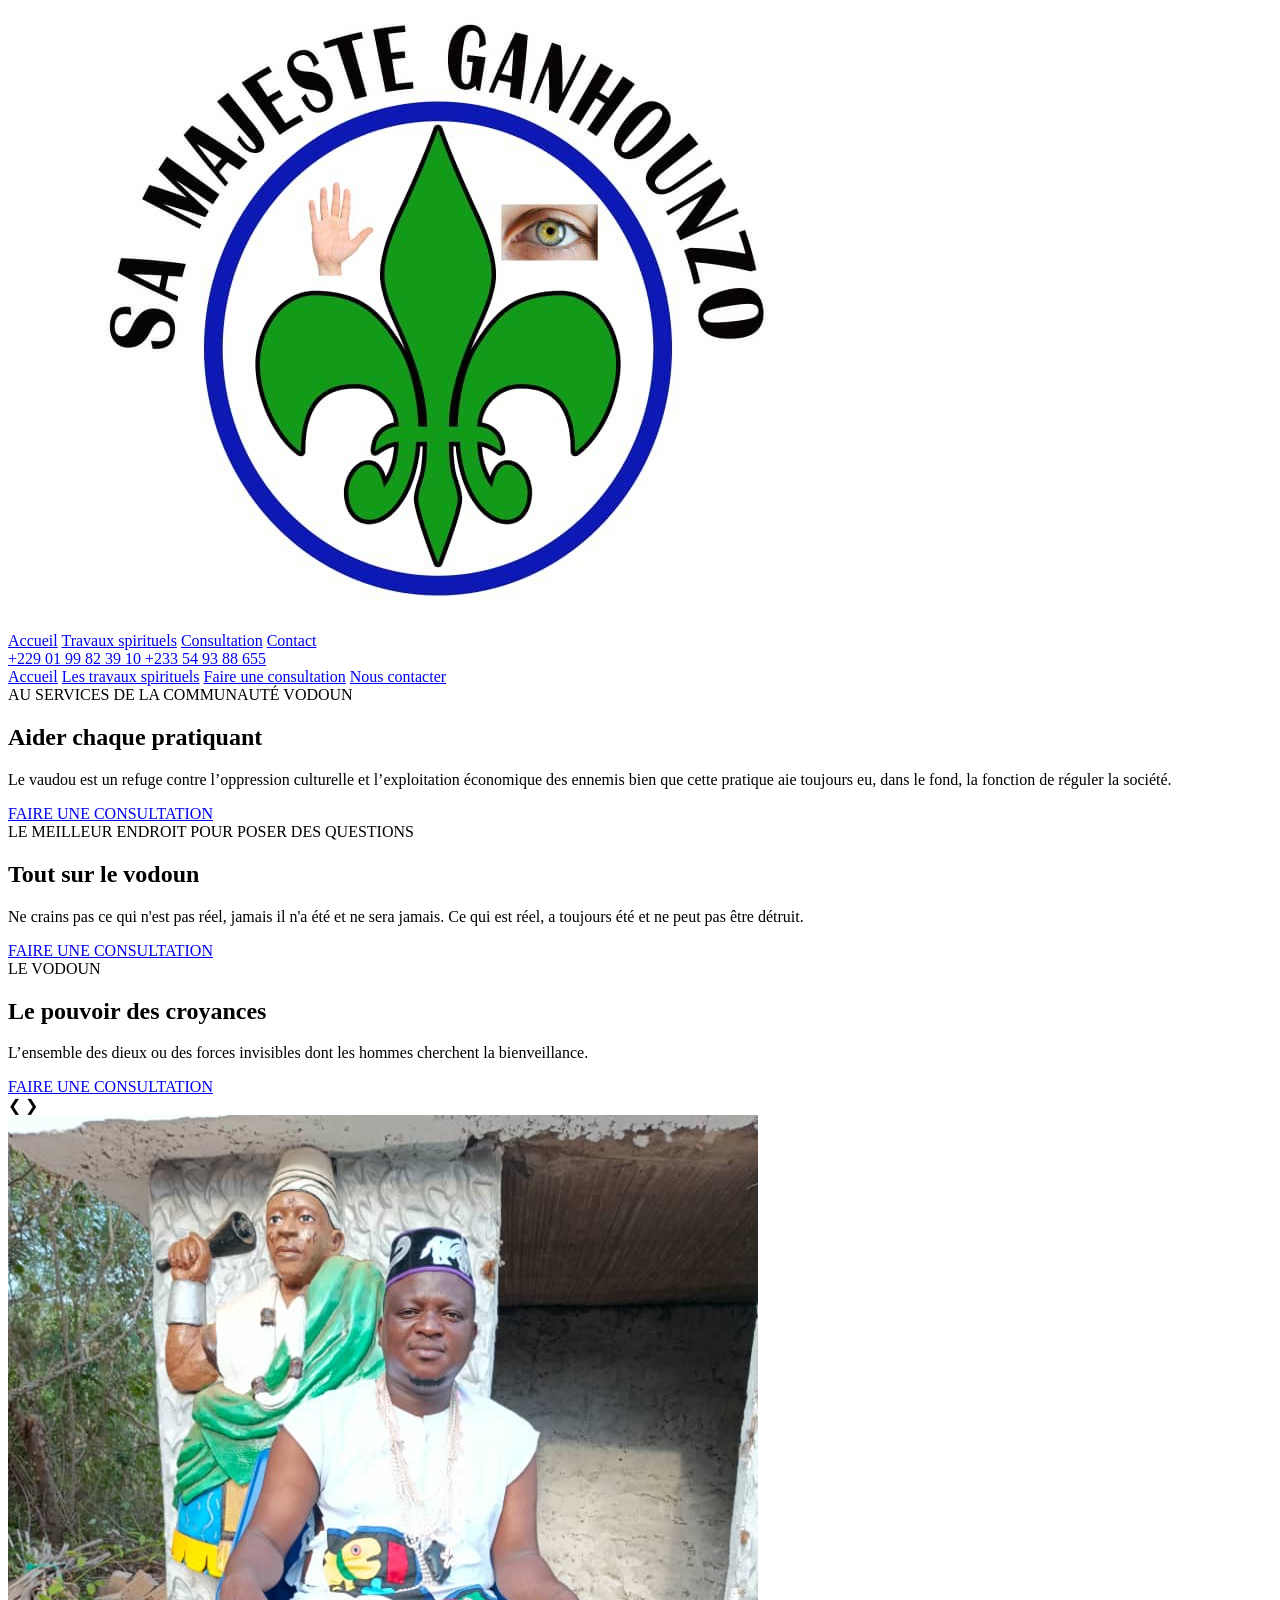
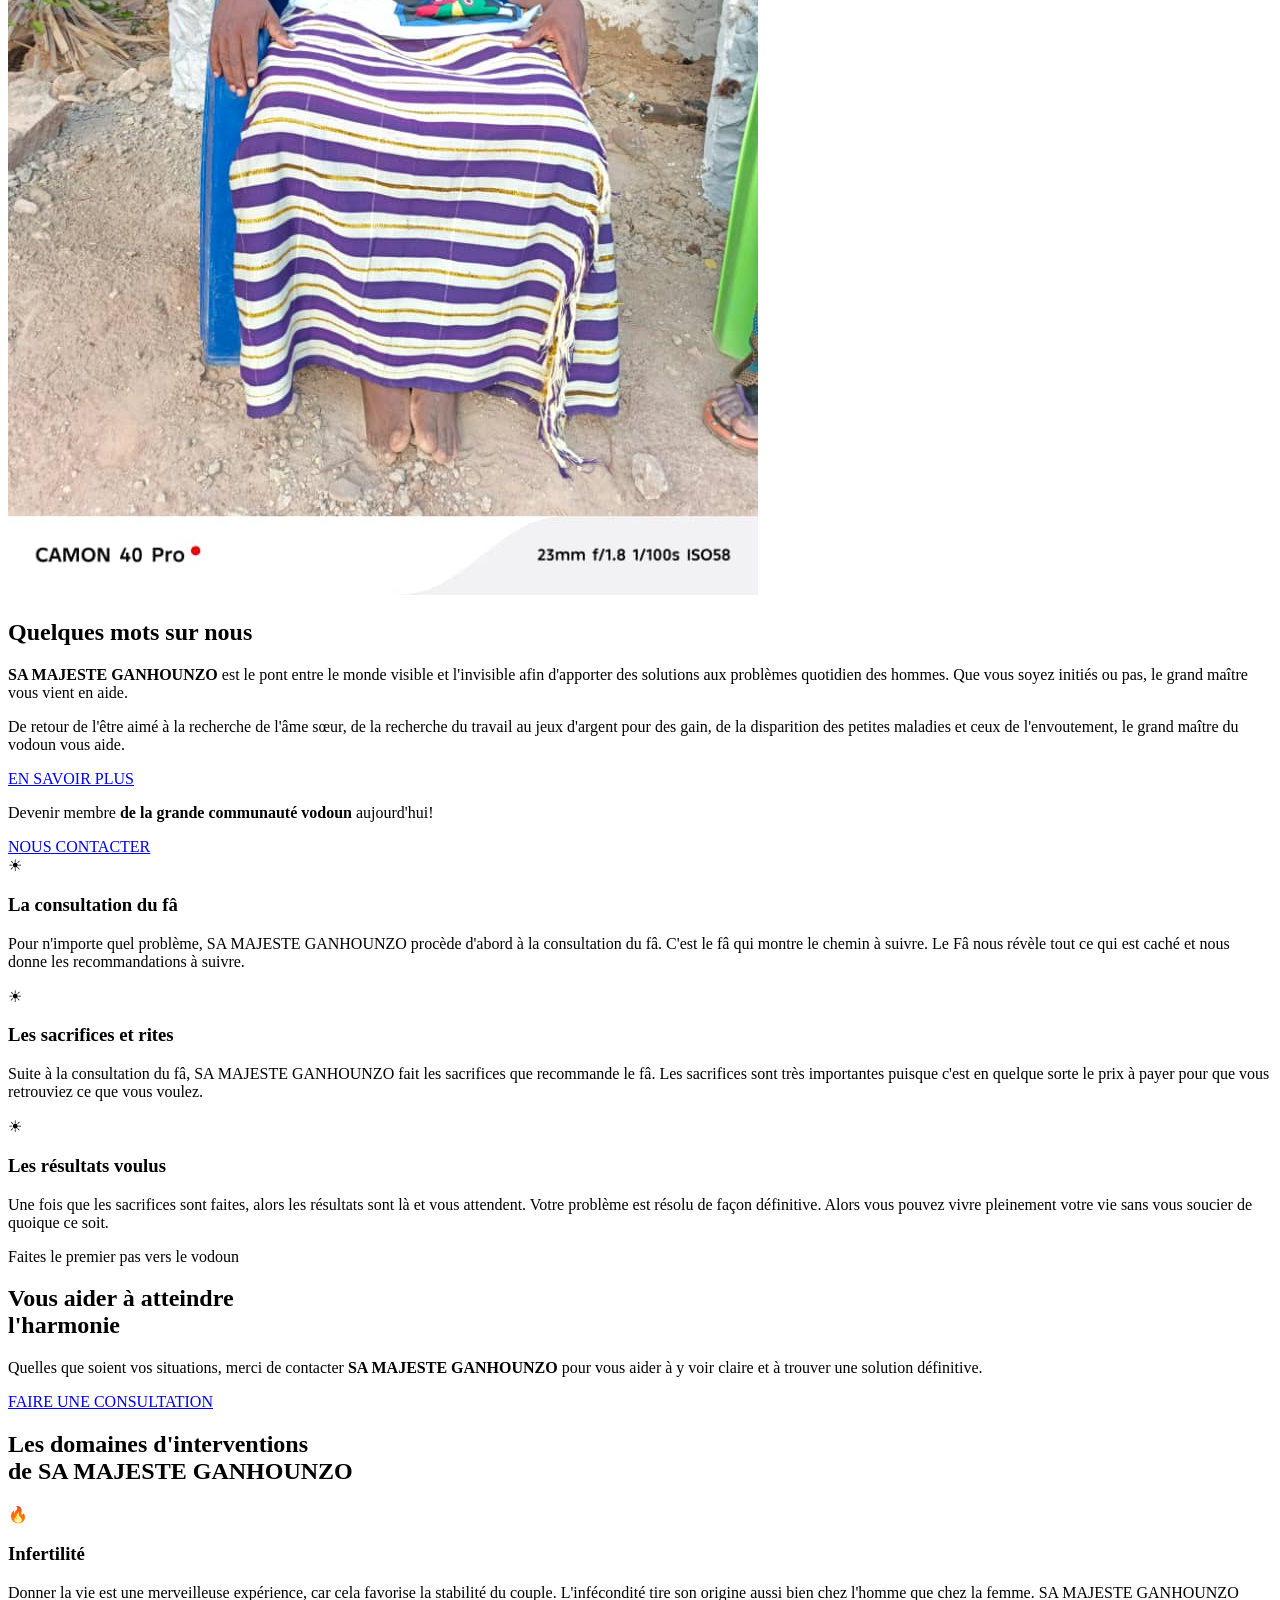
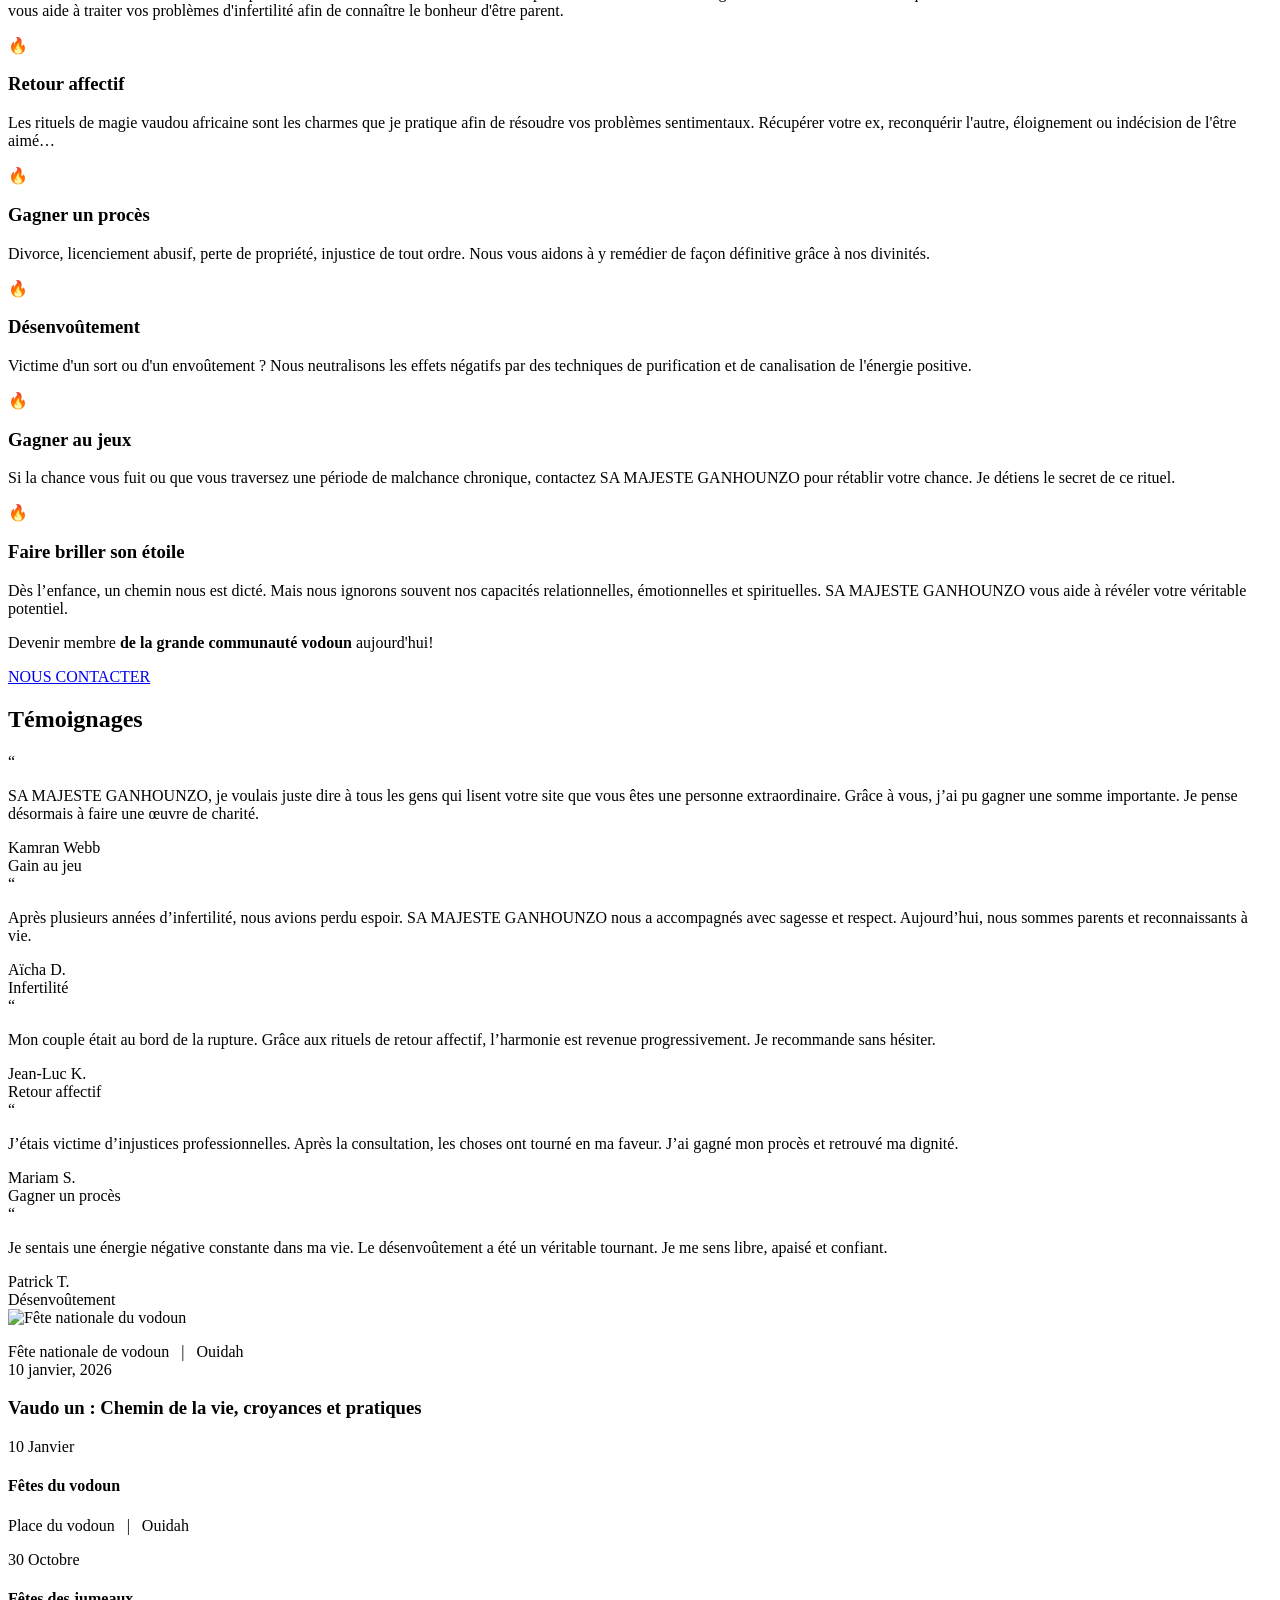
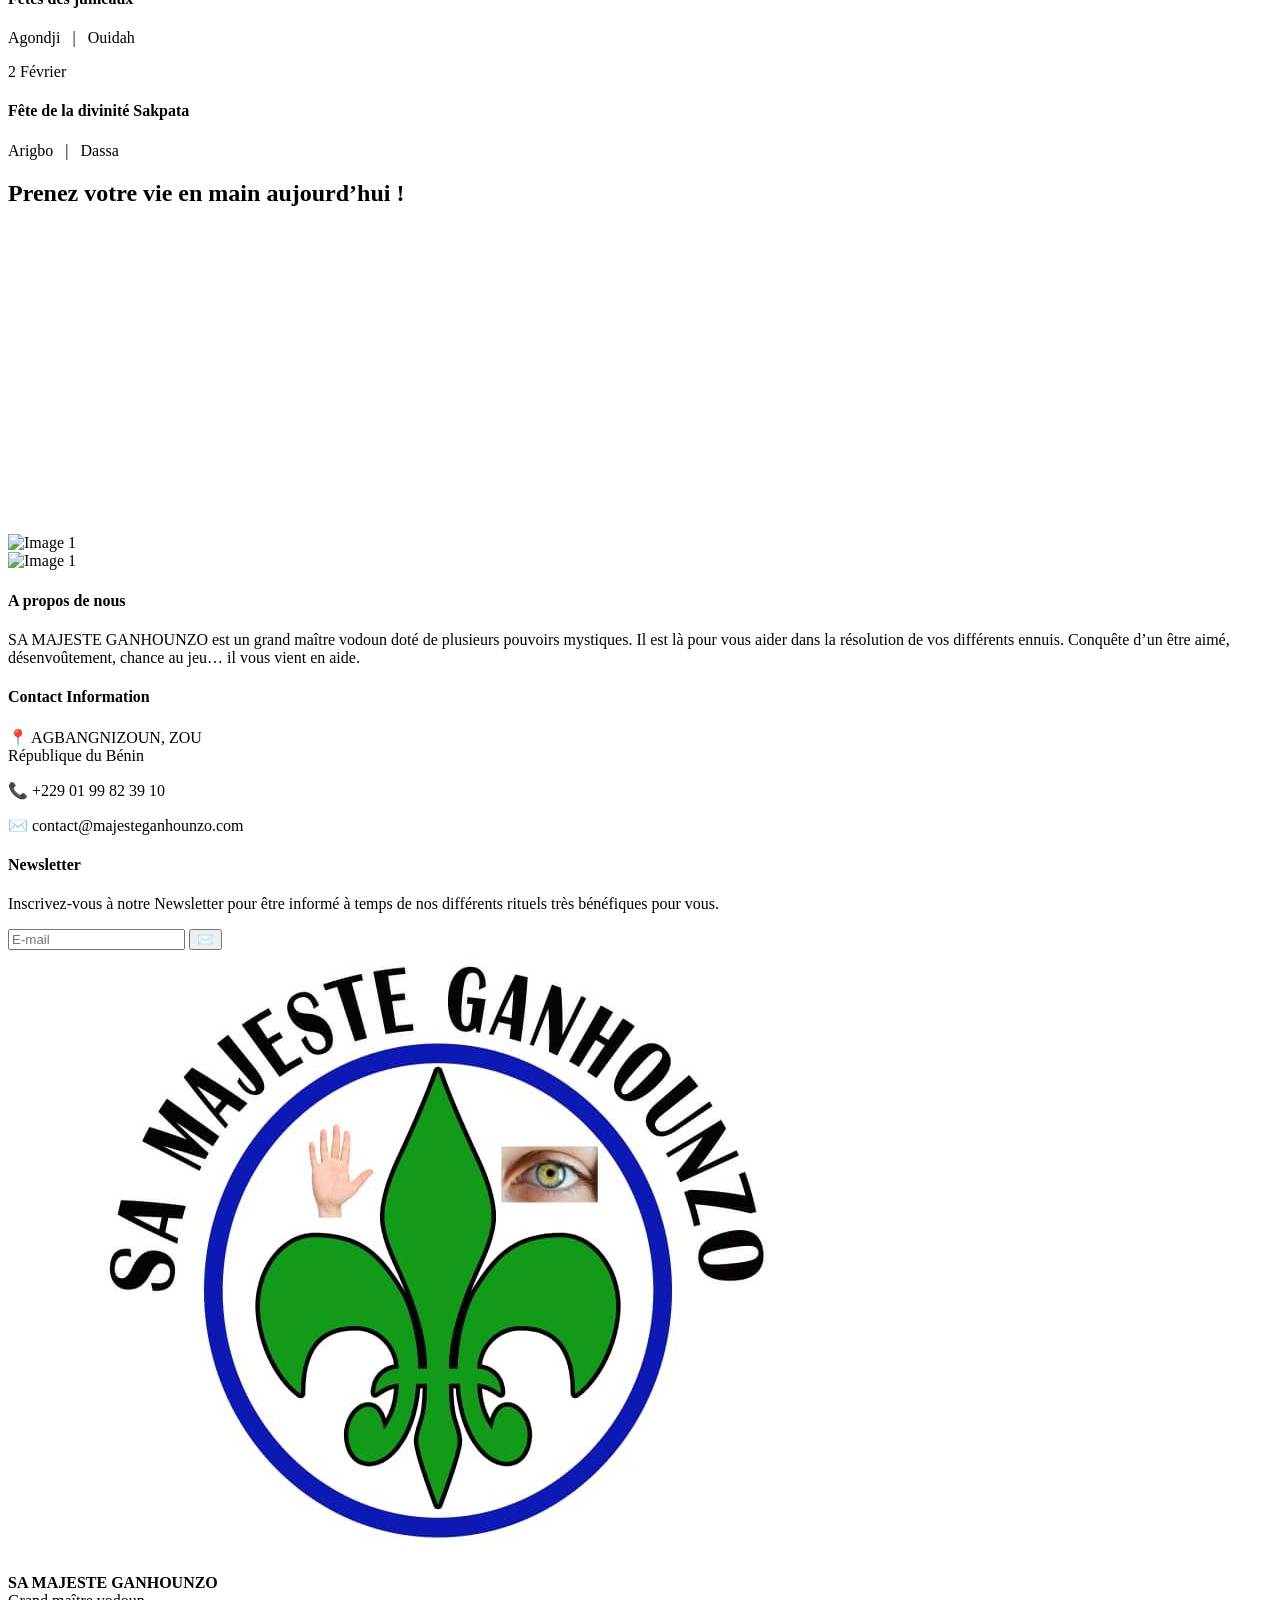
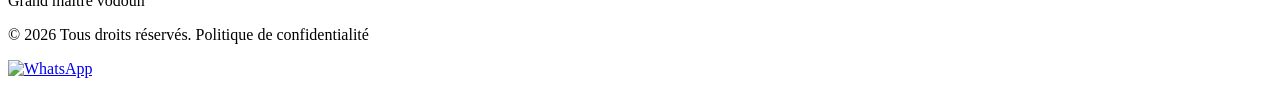
==== index.html @ 3a0dade1 "Update" ====
<!DOCTYPE html>
<html lang="fr">
<head>
  <meta charset="UTF-8" />
  <title>SA MAJESTE – Consultation spirituelle</title>
  <meta name="viewport" content="width=device-width, initial-scale=1.0" />

  <link rel="stylesheet" href="css/style.css" />

  <!-- FAVICON -->
<link rel="icon" href="favicon.ico" type="image/x-icon">
<link rel="icon" type="image/png" sizes="32x32" href="favicon-32x32.png">
<link rel="icon" type="image/png" sizes="16x16" href="favicon-16x16.png">
<link rel="apple-touch-icon" sizes="180x180" href="apple-touch-icon.png">
</head>
<body>

<!-- ===== HEADER ===== -->
<header class="header">
  <!-- LEFT -->
  <div class="header-left">
    <div class="menu-btn" id="menuBtn">
      <span></span>
      <span></span>
      <span></span>
    </div>

    <img src="assets/logo.jpg" alt="Logo" class="logo" />
  </div>

  <!-- NAV (DESKTOP) -->
  <nav class="nav-desktop">
   <a href="index.html">Accueil</a>
   <a href="travaux.html">Travaux spirituels</a>
   <a href="consultation.html">Consultation</a>
   <a href="contact.html">Contact</a>
  </nav>

  <!-- RIGHT -->
  <div class="phone-box">
    <a href="tel:+2290199823910" class="phone">
      +229 01 99 82 39 10
    </a>
    <a href="tel:+233549388655" class="phone secondary">
      +233 54 93 88 655
    </a>
  </div>
</header>

<!-- ===== DRAWER (MOBILE ONLY) ===== -->
<nav class="drawer" id="drawer">
  <a href="index.html">Accueil</a>
  <a href="travaux.html">Les travaux spirituels</a>
  <a href="consultation.html">Faire une consultation</a>
  <a href="contact.html">Nous contacter</a>
</nav>


<!-- ===== HERO / BANNIÈRE ===== -->
<section class="hero">
  <div class="slides">

    <!-- SLIDE 1 -->
    <div class="slide active" style="background-image:url('assets/banner1.jpg')">
      <div class="overlay"></div>
      <div class="content">
        <span class="subtitle">AU SERVICES DE LA COMMUNAUTÉ VODOUN</span>
        <h1>Aider chaque pratiquant</h1>
        <p>
          Le vaudou est un refuge contre l’oppression culturelle et l’exploitation économique des ennemis bien que cette pratique aie toujours eu, dans le fond, la fonction de réguler la société.
        </p>
        <a href="consultation.html" class="btn page-transition">
          FAIRE UNE CONSULTATION
        </a>
      </div>
    </div>

    <!-- SLIDE 2 -->
    <div class="slide" style="background-image:url('assets/banner2.jpg')">
      <div class="overlay"></div>
      <div class="content">
        <span class="subtitle">LE MEILLEUR ENDROIT POUR POSER DES QUESTIONS</span>
        <h1>Tout sur le vodoun</h1>
        <p>
          Ne crains pas ce qui n'est pas réel, jamais il n'a été et ne sera jamais. Ce qui est réel, a toujours été et ne peut pas être détruit.
        </p>
        <a href="consultation.html" class="btn page-transition">
          FAIRE UNE CONSULTATION
        </a>

      </div>
    </div>

    <!-- SLIDE 3 -->
    <div class="slide" style="background-image:url('assets/banner3.jpg')">
      <div class="overlay"></div>
      <div class="content">
        <span class="subtitle">LE VODOUN</span>
        <h1>Le pouvoir des croyances</h1>
        <p>
          L’ensemble des dieux ou des forces invisibles dont les hommes cherchent la
          bienveillance.
        </p>
        <a href="consultation.html" class="btn page-transition">
          FAIRE UNE CONSULTATION
        </a>
      </div>
    </div>

  </div>

  <!-- NAV ARROWS -->
  <div class="arrows">
    <span id="prev">&#10094;</span>
    <span id="next">&#10095;</span>
  </div>
</section>

  <section class="about-section">
  <div class="about-container fade-up">

    <!-- IMAGE -->
    <div class="about-image">
      <img src="assets/about.jpeg" alt="SA MAJESTE GANHOUNZO">
    </div>

    <!-- TEXTE -->
    <div class="about-text">
      <h2>Quelques mots sur nous</h2>

      <p class="about-main">
         <strong>SA MAJESTE GANHOUNZO</strong> est le pont entre le monde visible et
        l'invisible afin d'apporter des solutions aux problèmes quotidien des
        hommes. Que vous soyez initiés ou pas, le grand maître vous vient en aide.
      </p>

      <p class="about-secondary">
        De retour de l'être aimé à la recherche de l'âme sœur, de la recherche du
        travail au jeux d'argent pour des gain, de la disparition des petites
        maladies et ceux de l'envoutement, le grand maître du vodoun vous aide.
      </p>

      <a href="travaux.html" class="btn about-btn">EN SAVOIR PLUS</a>
    </div>

  </div>
</section>

<section class="cta-section">
  <div class="cta-container reveal">

    <p class="cta2-text">
      Devenir membre <strong>de la grande communauté vodoun</strong> aujourd'hui!
    </p>

    <a href="contact.html" class="cta2-btn delay">
      NOUS CONTACTER
    </a>

  </div>
</section>



  <section class="process-section">
  <div class="process-container">

    <div class="process-item fade-up">
      <div class="icon">☀</div>
      <div class="text">
        <h3>La consultation du fâ</h3>
        <p>
          Pour n'importe quel problème, SA MAJESTE GANHOUNZO procède d'abord à la
          consultation du fâ. C'est le fâ qui montre le chemin à suivre.
          Le Fâ nous révèle tout ce qui est caché et nous donne les
          recommandations à suivre.
        </p>
      </div>
    </div>

    <div class="process-item fade-up">
      <div class="icon">☀</div>
      <div class="text">
        <h3>Les sacrifices et rites</h3>
        <p>
          Suite à la consultation du fâ, SA MAJESTE GANHOUNZO fait les sacrifices que
          recommande le fâ. Les sacrifices sont très importantes puisque
          c'est en quelque sorte le prix à payer pour que vous retrouviez
          ce que vous voulez.
        </p>
      </div>
    </div>

    <div class="process-item fade-up">
      <div class="icon">☀</div>
      <div class="text">
        <h3>Les résultats voulus</h3>
        <p>
          Une fois que les sacrifices sont faites, alors les résultats sont
          là et vous attendent. Votre problème est résolu de façon
          définitive. Alors vous pouvez vivre pleinement votre vie sans
          vous soucier de quoique ce soit.
        </p>
      </div>
    </div>

  </div>
</section>

  <section class="cta-banner">
  <div class="cta-overlay"></div>

  <div class="cta-content fade-up">
    <p class="cta-subtitle">Faites le premier pas vers le vodoun</p>

    <h2>
      Vous aider à atteindre <br>
      <span>l'harmonie</span>
    </h2>

    <p class="cta-text">
      Quelles que soient vos situations, merci de contacter
      <strong>SA MAJESTE GANHOUNZO</strong> pour vous aider à y voir claire
      et à trouver une solution définitive.
    </p>

    <a href="consultation.html" class="btn page-transition">
     FAIRE UNE CONSULTATION
    </a>
  </div>
</section>

<section class="domains-section">
  <div class="domains-container">

    <h2 class="domains-title">
      Les domaines d'interventions<br>
      de <strong>SA MAJESTE GANHOUNZO</strong>
    </h2>

    <div class="domains-list">

      <div class="domain-item fade-up">
        <div class="domain-icon">
          🔥
        </div>
        <h3>Infertilité</h3>
        <p>
          Donner la vie est une merveilleuse expérience, car cela favorise la
          stabilité du couple. L'infécondité tire son origine aussi bien chez
          l'homme que chez la femme. SA MAJESTE GANHOUNZO vous aide à traiter vos
          problèmes d'infertilité afin de connaître le bonheur d'être parent.
        </p>
      </div>

      <div class="domain-item fade-up">
        <div class="domain-icon">
          🔥
        </div>
        <h3>Retour affectif</h3>
        <p>
          Les rituels de magie vaudou africaine sont les charmes que je pratique
          afin de résoudre vos problèmes sentimentaux. Récupérer votre ex,
          reconquérir l'autre, éloignement ou indécision de l'être aimé…
        </p>
      </div>

      <div class="domain-item fade-up">
        <div class="domain-icon">
          🔥
        </div>
        <h3>Gagner un procès</h3>
        <p>
          Divorce, licenciement abusif, perte de propriété, injustice de tout
          ordre. Nous vous aidons à y remédier de façon définitive grâce à nos
          divinités.
        </p>
      </div>

      <div class="domain-item fade-up">
        <div class="domain-icon">
          🔥
        </div>
        <h3>Désenvoûtement</h3>
        <p>
          Victime d'un sort ou d'un envoûtement ? Nous neutralisons les effets
          négatifs par des techniques de purification et de canalisation de
          l'énergie positive.
        </p>
      </div>

      <div class="domain-item fade-up">
        <div class="domain-icon">
          🔥
        </div>
        <h3>Gagner au jeux</h3>
        <p>
          Si la chance vous fuit ou que vous traversez une période de
          malchance chronique, contactez SA MAJESTE GANHOUNZO pour rétablir votre
          chance. Je détiens le secret de ce rituel.
        </p>
      </div>

      <div class="domain-item fade-up">
        <div class="domain-icon">
          🔥
        </div>
        <h3>Faire briller son étoile</h3>
        <p>
          Dès l’enfance, un chemin nous est dicté. Mais nous ignorons souvent
          nos capacités relationnelles, émotionnelles et spirituelles.
          SA MAJESTE GANHOUNZO vous aide à révéler votre véritable potentiel.
        </p>
      </div>

    </div>
  </div>
</section>

<section class="cta-section">
  <div class="cta-container reveal">

    <p class="cta2-text">
      Devenir membre <strong>de la grande communauté vodoun</strong> aujourd'hui!
    </p>

    <a href="contact.html" class="cta2-btn delay">
      NOUS CONTACTER
    </a>

  </div>
</section>



<section class="testimonials-section">
  <h2 class="testimonials-title">Témoignages</h2>

  <div class="testimonials-wrapper">

    <div class="testimonial active">
      <div class="quote">“</div>
      <p class="testimonial-text">
        SA MAJESTE GANHOUNZO, je voulais juste dire à tous les gens qui lisent votre site
        que vous êtes une personne extraordinaire. Grâce à vous, j’ai pu gagner
        une somme importante. Je pense désormais à faire une œuvre de charité.
      </p>
      <div class="testimonial-author">Kamran Webb</div>
      <div class="testimonial-role">Gain au jeu</div>
    </div>

    <div class="testimonial">
      <div class="quote">“</div>
      <p class="testimonial-text">
        Après plusieurs années d’infertilité, nous avions perdu espoir.
        SA MAJESTE GANHOUNZO nous a accompagnés avec sagesse et respect. Aujourd’hui,
        nous sommes parents et reconnaissants à vie.
      </p>
      <div class="testimonial-author">Aïcha D.</div>
      <div class="testimonial-role">Infertilité</div>
    </div>

    <div class="testimonial">
      <div class="quote">“</div>
      <p class="testimonial-text">
        Mon couple était au bord de la rupture. Grâce aux rituels de retour
        affectif, l’harmonie est revenue progressivement. Je recommande sans
        hésiter.
      </p>
      <div class="testimonial-author">Jean-Luc K.</div>
      <div class="testimonial-role">Retour affectif</div>
    </div>

    <div class="testimonial">
      <div class="quote">“</div>
      <p class="testimonial-text">
        J’étais victime d’injustices professionnelles. Après la consultation,
        les choses ont tourné en ma faveur. J’ai gagné mon procès et retrouvé
        ma dignité.
      </p>
      <div class="testimonial-author">Mariam S.</div>
      <div class="testimonial-role">Gagner un procès</div>
    </div>

    <div class="testimonial">
      <div class="quote">“</div>
      <p class="testimonial-text">
        Je sentais une énergie négative constante dans ma vie. Le désenvoûtement
        a été un véritable tournant. Je me sens libre, apaisé et confiant.
      </p>
      <div class="testimonial-author">Patrick T.</div>
      <div class="testimonial-role">Désenvoûtement</div>
    </div>

  </div>

  <!-- DOTS -->
  <div class="testimonial-dots">
    <span class="dot active"></span>
    <span class="dot"></span>
    <span class="dot"></span>
    <span class="dot"></span>
    <span class="dot"></span>
  </div>
</section>

  <section class="events-section">
  <div class="events-container">

    <!-- FEATURED EVENT -->
    <div class="event-featured fade-up">
      <img src="assets/event-main.jpg" alt="Fête nationale du vodoun">
      <div class="event-overlay">
        <p class="event-meta">
          Fête nationale de vodoun &nbsp; | &nbsp; Ouidah <br>
          <span>10 janvier, 2026</span>
        </p>
        <h3>Vaudo un : Chemin de la vie, croyances et pratiques</h3>
      </div>
    </div>

    <!-- EVENTS LIST -->
    <div class="events-list">

      <div class="event-item active fade-up">
        <div class="event-date active">
          <span class="day">10</span>
          <span class="month">Janvier</span>
        </div>
        <div class="event-info">
          <h4>Fêtes du vodoun</h4>
          <p>Place du vodoun &nbsp; | &nbsp; Ouidah</p>
        </div>
      </div>

      <div class="event-item fade-up">
        <div class="event-date">
          <span class="day">30</span>
          <span class="month">Octobre</span>
        </div>
        <div class="event-info">
          <h4>Fêtes des jumeaux</h4>
          <p>Agondji &nbsp; | &nbsp; Ouidah</p>
        </div>
      </div>

      <div class="event-item fade-up">
        <div class="event-date">
          <span class="day">2</span>
          <span class="month">Février</span>
        </div>
        <div class="event-info">
          <h4>Fête de la divinité Sakpata</h4>
          <p>Arigbo &nbsp; | &nbsp; Dassa</p>
        </div>
      </div>

    </div>

  </div>
</section>





<section class="youtube-video-section">
  <div class="youtube-video-container">

    <h2 class="youtube-video-title">
      Prenez votre vie en main aujourd’hui !
    </h2>

    <div class="youtube-video-wrapper">
      <iframe
        src="https://youtu.be/f0tuMCHMfx0?si=rBbp4NkarrOBcWno"
        title="Vidéo Bokonon"
        frameborder="0"
        allow="accelerometer; autoplay; clipboard-write; encrypted-media; gyroscope; picture-in-picture"
        allowfullscreen>
      </iframe>
    </div>

    <div class="youtube-video-wrapper">
      <iframe
              src="https://youtu.be/-zTKR4Ip-gs?si=UYjfe5hAaopshvH0"
              title="Vidéo Bokonon"
              frameborder="0"
              allow="accelerometer; autoplay; clipboard-write; encrypted-media; gyroscope; picture-in-picture"
              allowfullscreen>
      </iframe>
    </div>

  </div>
</section>




  <section class="image-carousel">

  <div class="carousel-track" id="carouselTrack">

    <div class="carousel-item">
      <img src="assets/gallery1.jpg" alt="Image 1">
      <div class="carousel-title"></div>
    </div>

    <div class="carousel-item">
      <img src="assets/gallery1.jpg" alt="Image 1">
      <div class="carousel-title"></div>
    </div>

  </div>

</section>




  


  
<script src="js/main.js"></script>

  <footer class="footer">
  <div class="footer-container">

    <!-- ABOUT -->
    <div class="footer-col">
      <h4>A propos de nous</h4>
      <p>
        SA MAJESTE GANHOUNZO est un grand maître vodoun doté de plusieurs pouvoirs
        mystiques. Il est là pour vous aider dans la résolution de vos
        différents ennuis. Conquête d’un être aimé, désenvoûtement,
        chance au jeu… il vous vient en aide.
      </p>
    </div>

    <!-- CONTACT -->
    <div class="footer-col">
      <h4>Contact Information</h4>

      <p class="footer-item">📍 AGBANGNIZOUN, ZOU<br>République du Bénin</p>
      <p class="footer-item">📞 +229 01 99 82 39 10</p>
      <p class="footer-item">✉️ contact@majesteganhounzo.com</p>
    </div>

    <!-- NEWSLETTER -->
    <div class="footer-col">
      <h4>Newsletter</h4>
      <p>
        Inscrivez-vous à notre Newsletter pour être informé à temps de nos
        différents rituels très bénéfiques pour vous.
      </p>

      <form class="newsletter-form">
        <input type="email" placeholder="E-mail" required>
        <button type="submit">✉️</button>
      </form>
    </div>

  </div>

  <!-- FOOTER BOTTOM -->
  <div class="footer-bottom">
    <div class="footer-brand">
      <img src="assets/logo.jpg" alt="SA MAJESTE GANHOUNZO">
      <div>
        <strong>SA MAJESTE GANHOUNZO</strong><br>
        <span>Grand maître vodoun</span>
      </div>
    </div>

    <p class="copyright">
      © 2026 Tous droits réservés. Politique de confidentialité
    </p>
  </div>
</footer>

  <a
  href="https://wa.me/22999823910"
  target="_blank"
  class="whatsapp-float"
  aria-label="Contacter sur WhatsApp"
>
  <img src="assets/WhatsApp.svg.png" alt="WhatsApp">
</a>

  <div class="page-fade" id="pageFade"></div>

</body>
</html>
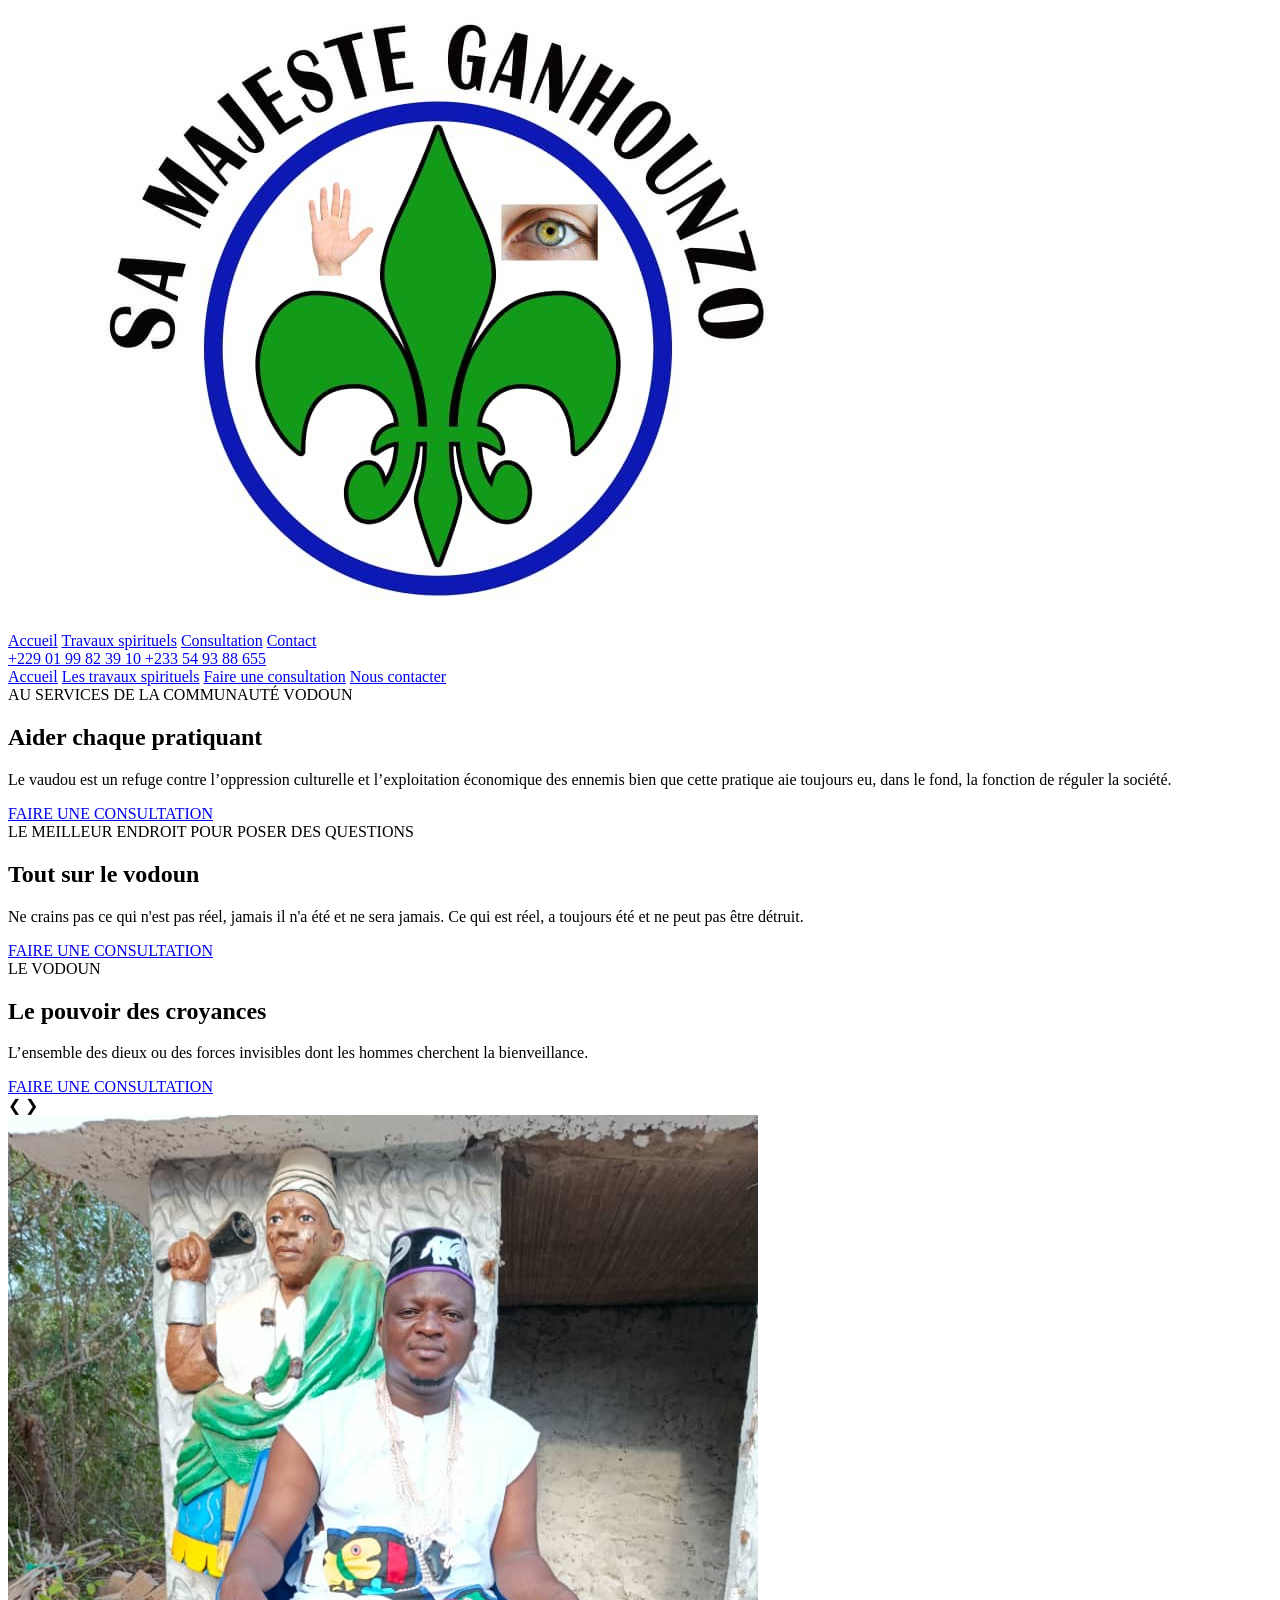
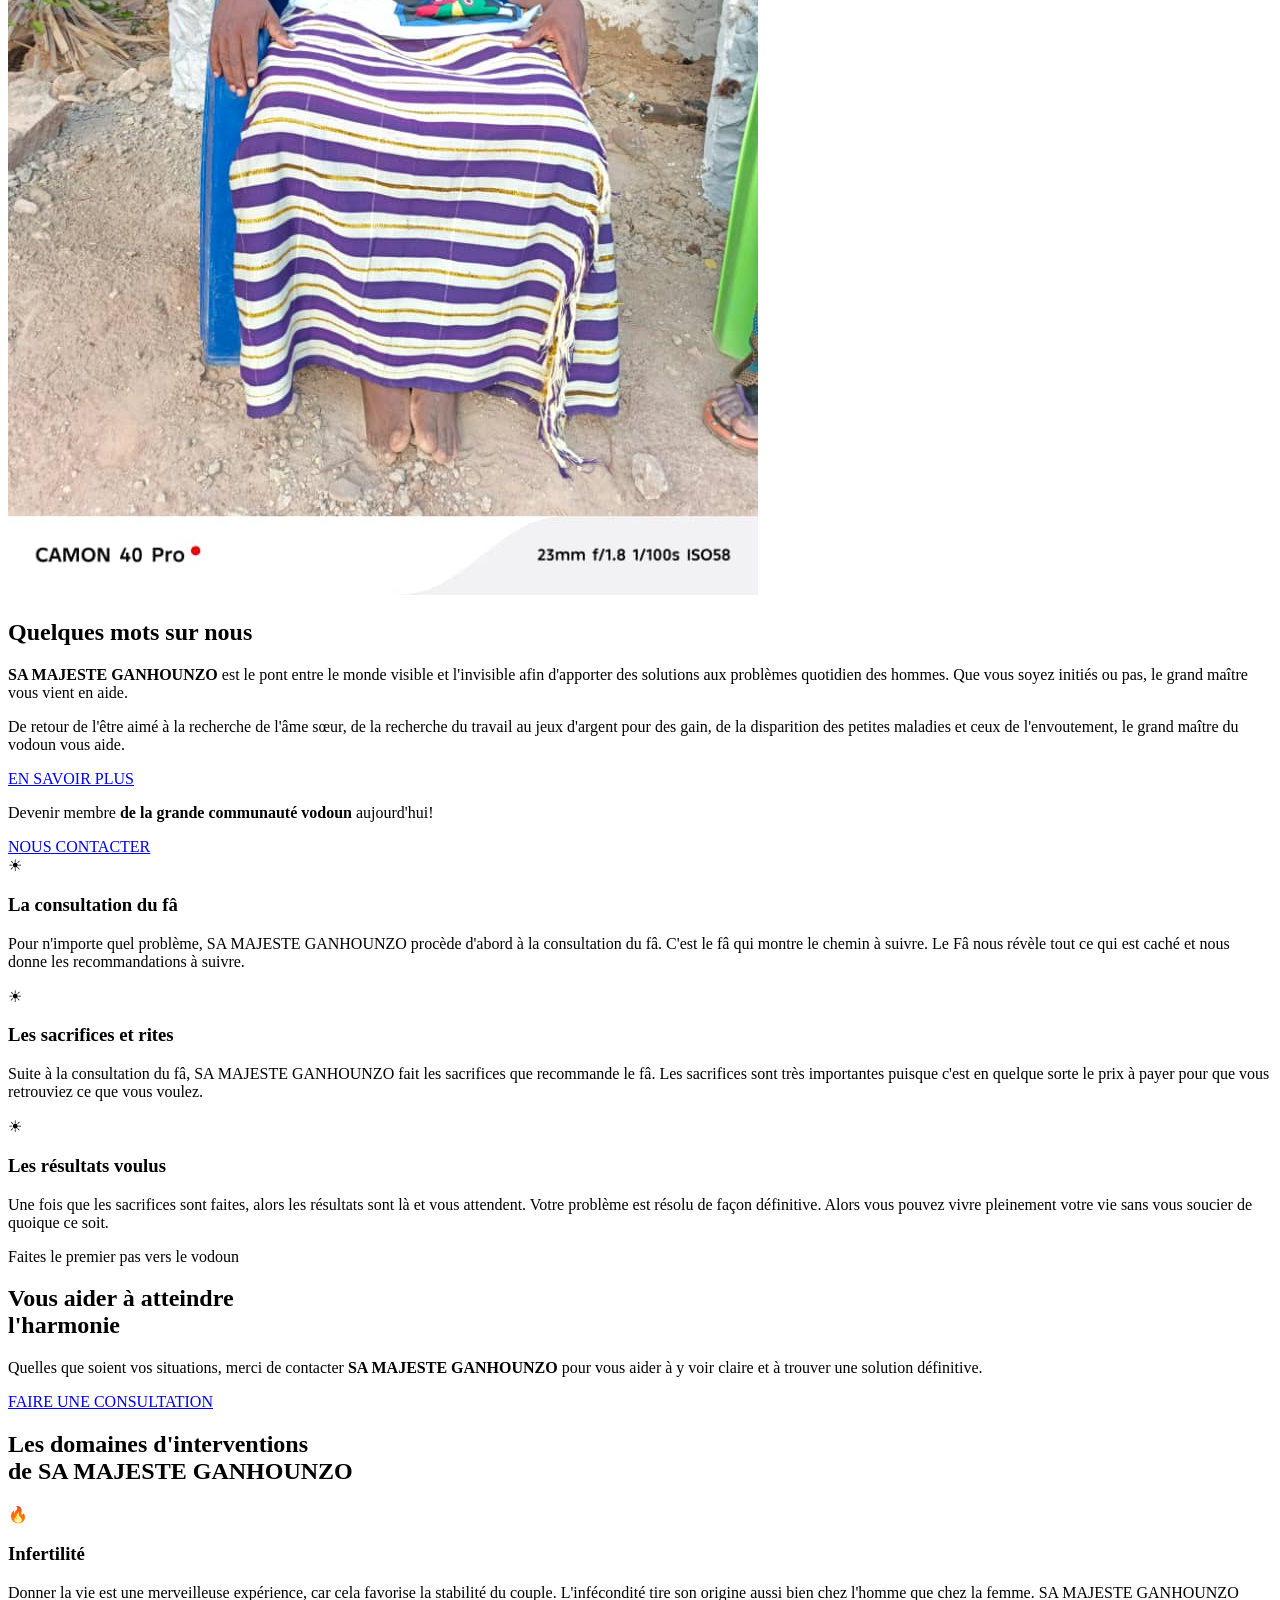
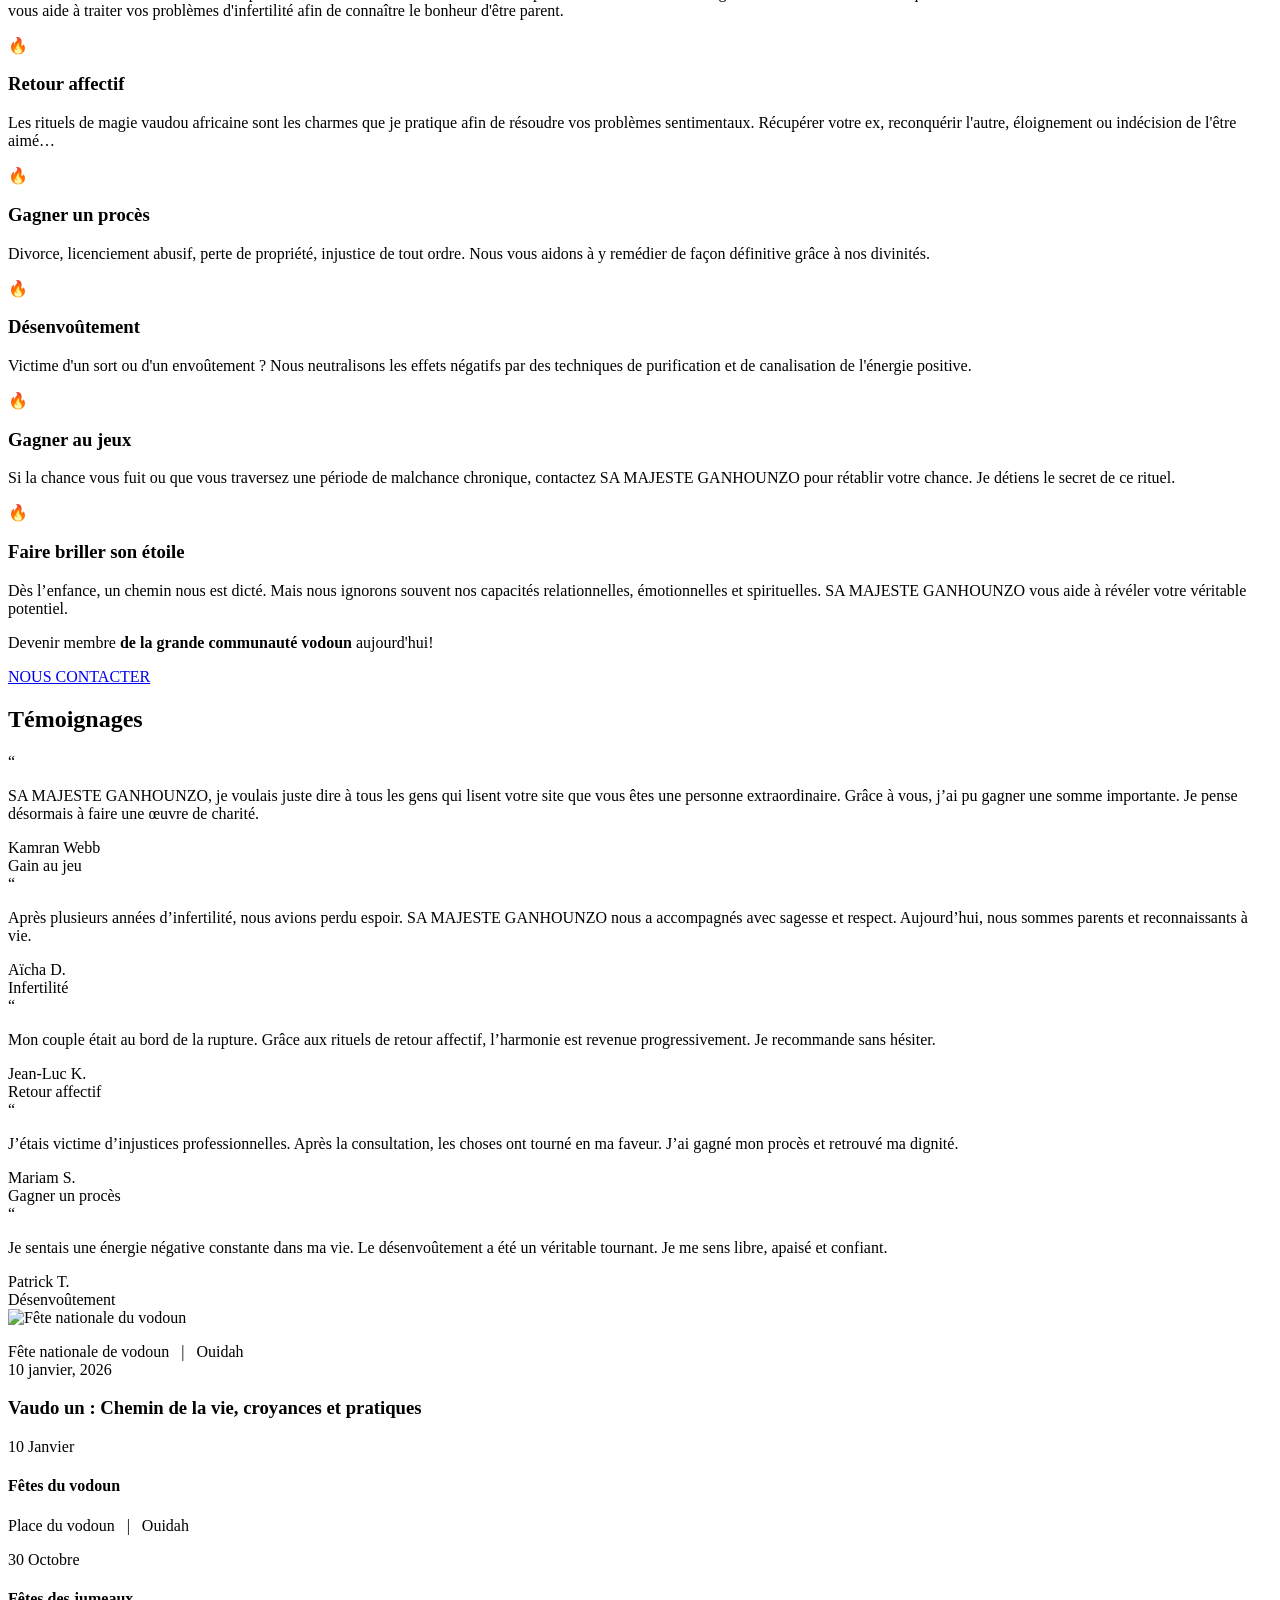
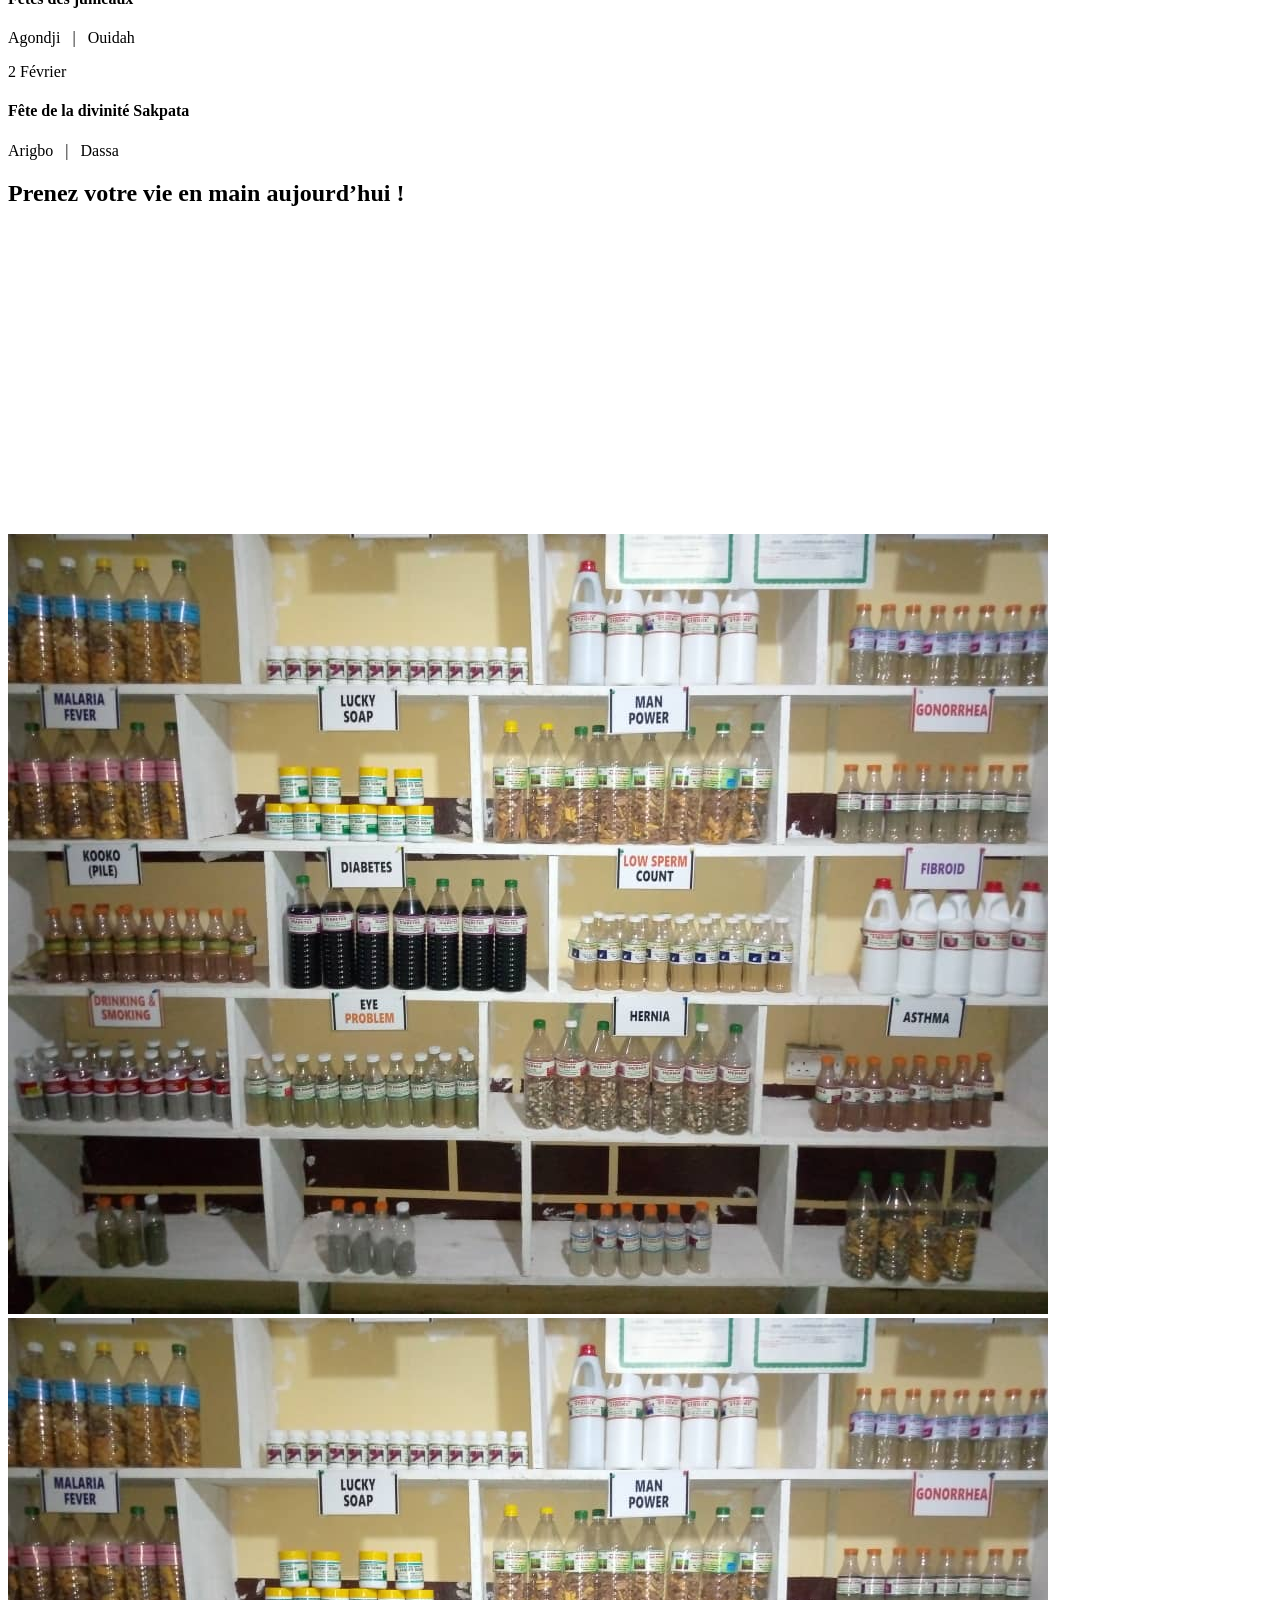
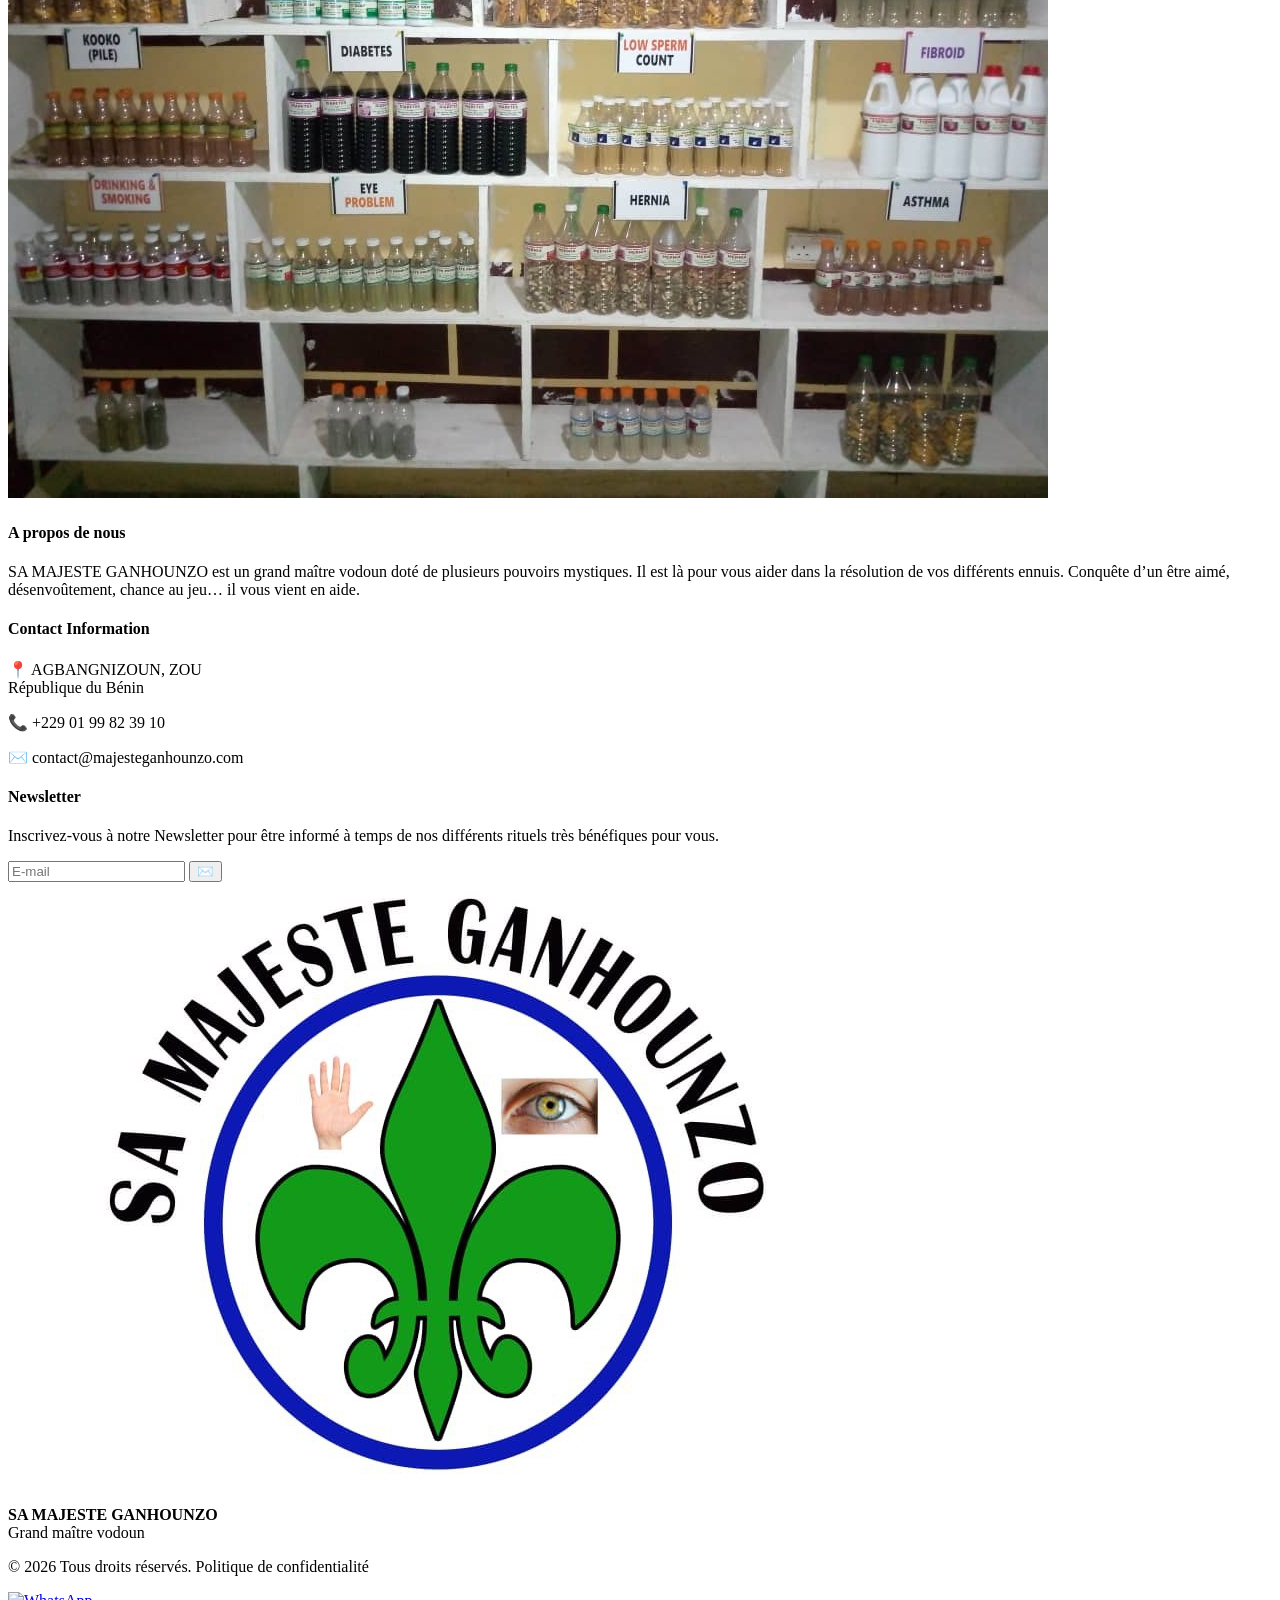
==== commit ff9d949e: "Update" ====
--- a/index.html
+++ b/index.html
@@ -473,21 +473,24 @@
 
     <div class="youtube-video-wrapper">
       <iframe
-        src="https://youtu.be/f0tuMCHMfx0?si=rBbp4NkarrOBcWno"
+        src="https://www.youtube.com/embed/f0tuMCHMfx0?rel=0&modestbranding=1"
         title="Vidéo Bokonon"
         frameborder="0"
         allow="accelerometer; autoplay; clipboard-write; encrypted-media; gyroscope; picture-in-picture"
         allowfullscreen>
       </iframe>
     </div>
+  </div>
+
+  <div class="youtube-video-container">
 
     <div class="youtube-video-wrapper">
       <iframe
-              src="https://youtu.be/-zTKR4Ip-gs?si=UYjfe5hAaopshvH0"
-              title="Vidéo Bokonon"
-              frameborder="0"
-              allow="accelerometer; autoplay; clipboard-write; encrypted-media; gyroscope; picture-in-picture"
-              allowfullscreen>
+        src="https://www.youtube.com/embed/-zTKR4Ip-gs?rel=0&modestbranding=1"
+        title="Vidéo Bokonon"
+        frameborder="0"
+        allow="accelerometer; autoplay; clipboard-write; encrypted-media; gyroscope; picture-in-picture"
+        allowfullscreen>
       </iframe>
     </div>
 
@@ -502,12 +505,12 @@
   <div class="carousel-track" id="carouselTrack">
 
     <div class="carousel-item">
-      <img src="assets/gallery1.jpg" alt="Image 1">
+      <img src="assets/gallery1.jpeg" alt="Image 1">
       <div class="carousel-title"></div>
     </div>
 
     <div class="carousel-item">
-      <img src="assets/gallery1.jpg" alt="Image 1">
+      <img src="assets/gallery1.jpeg" alt="Image 1">
       <div class="carousel-title"></div>
     </div>
 
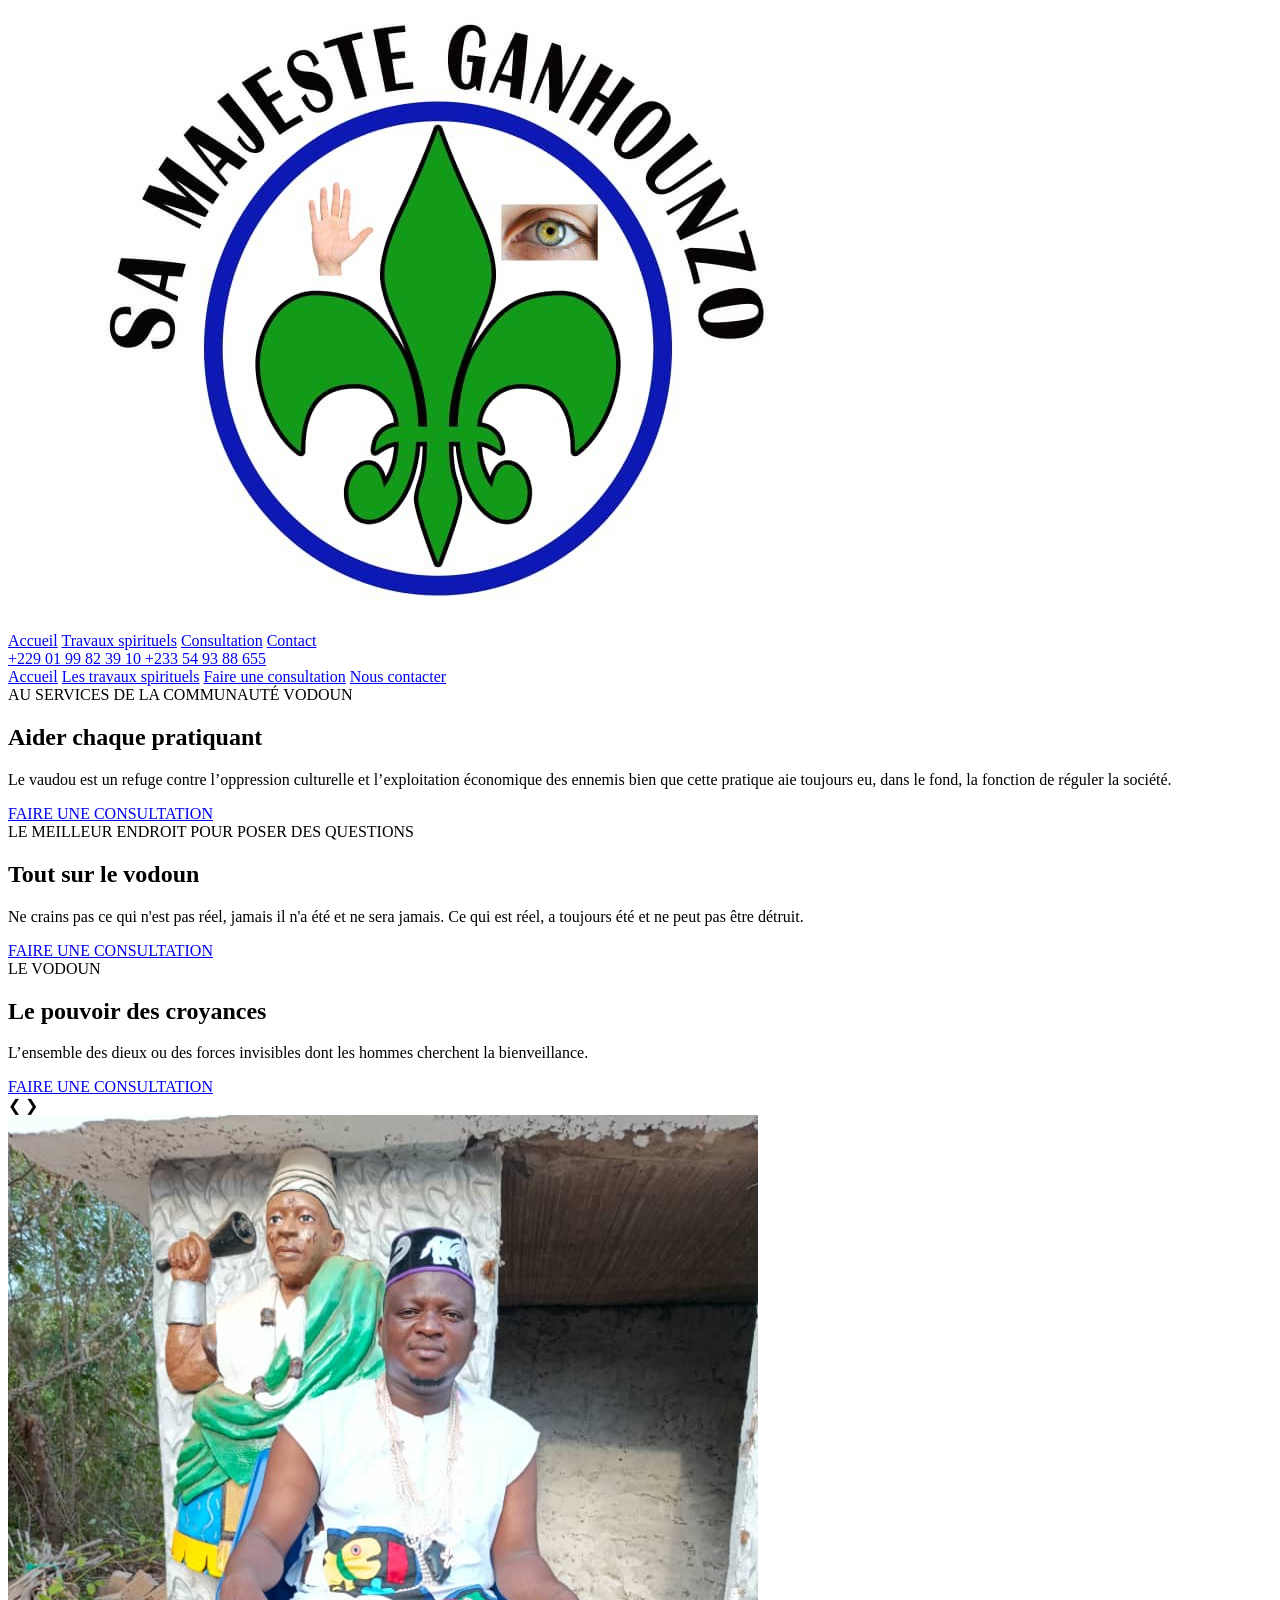
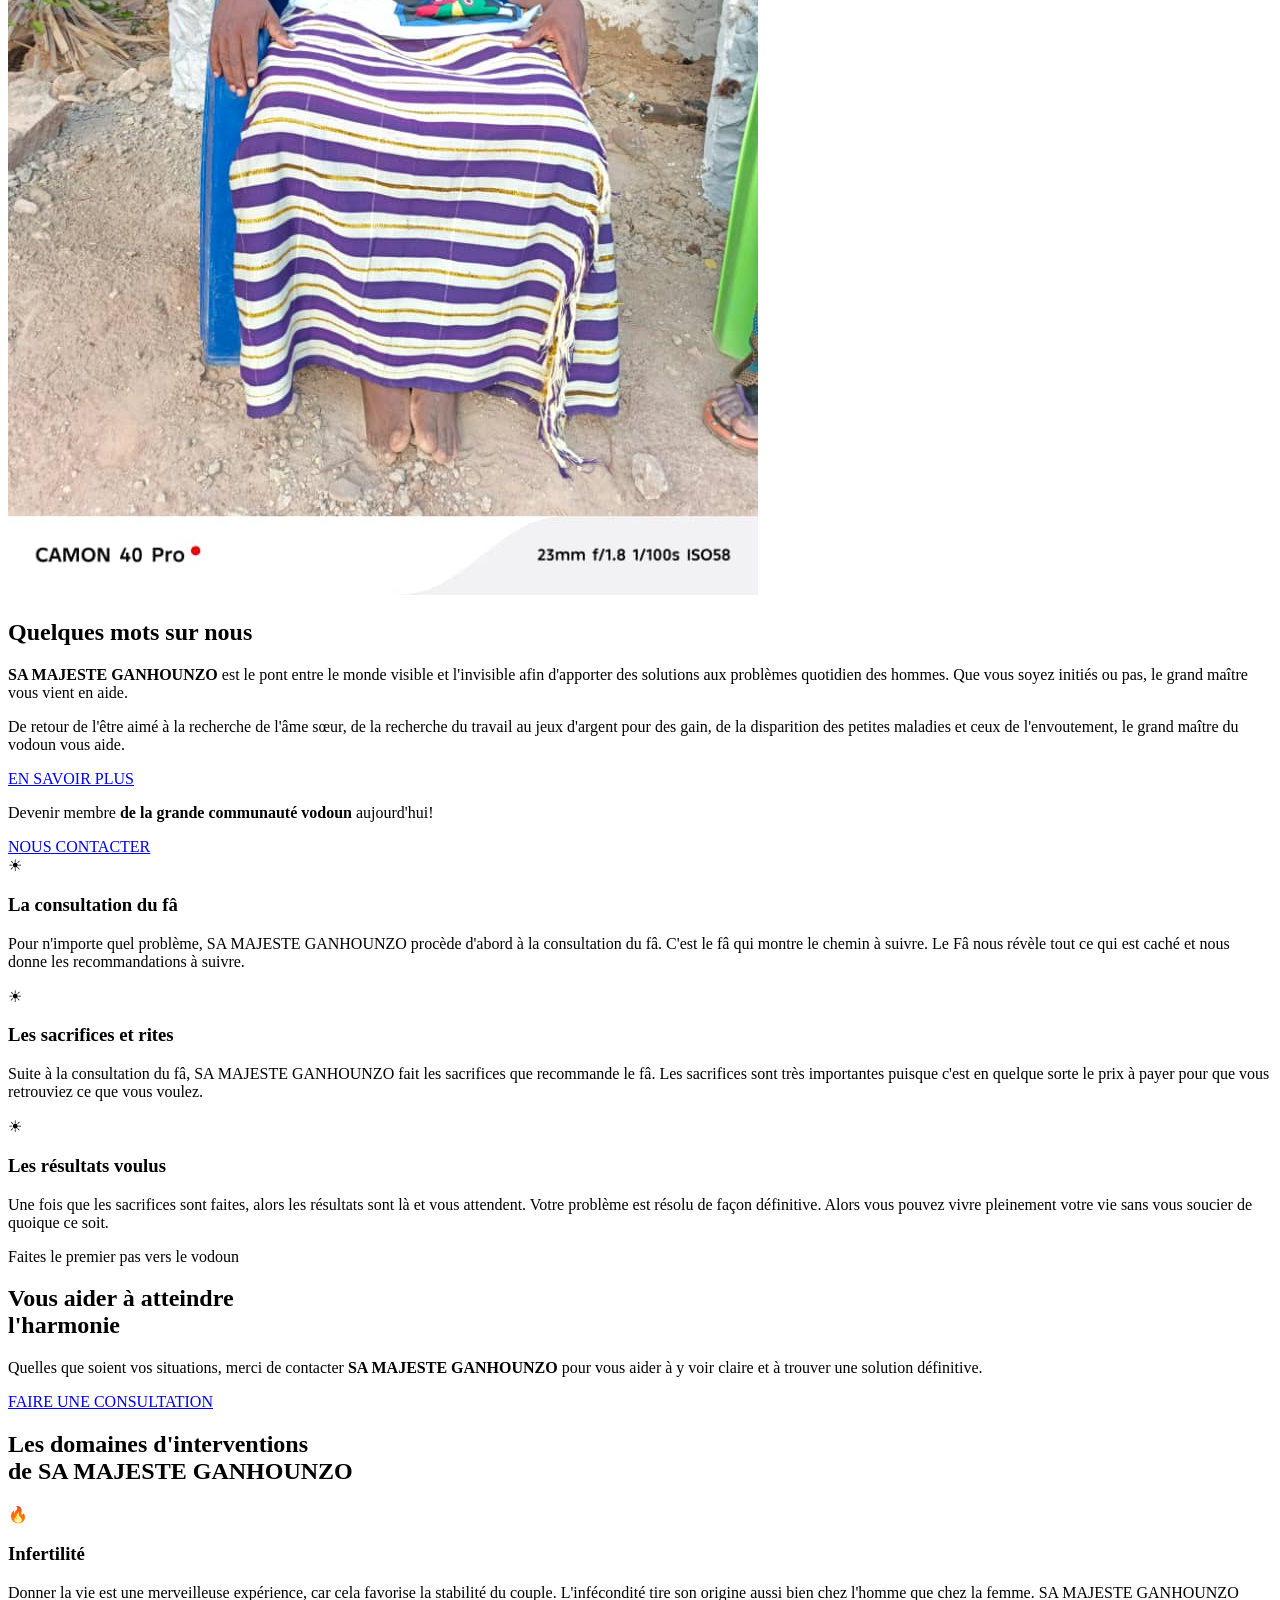
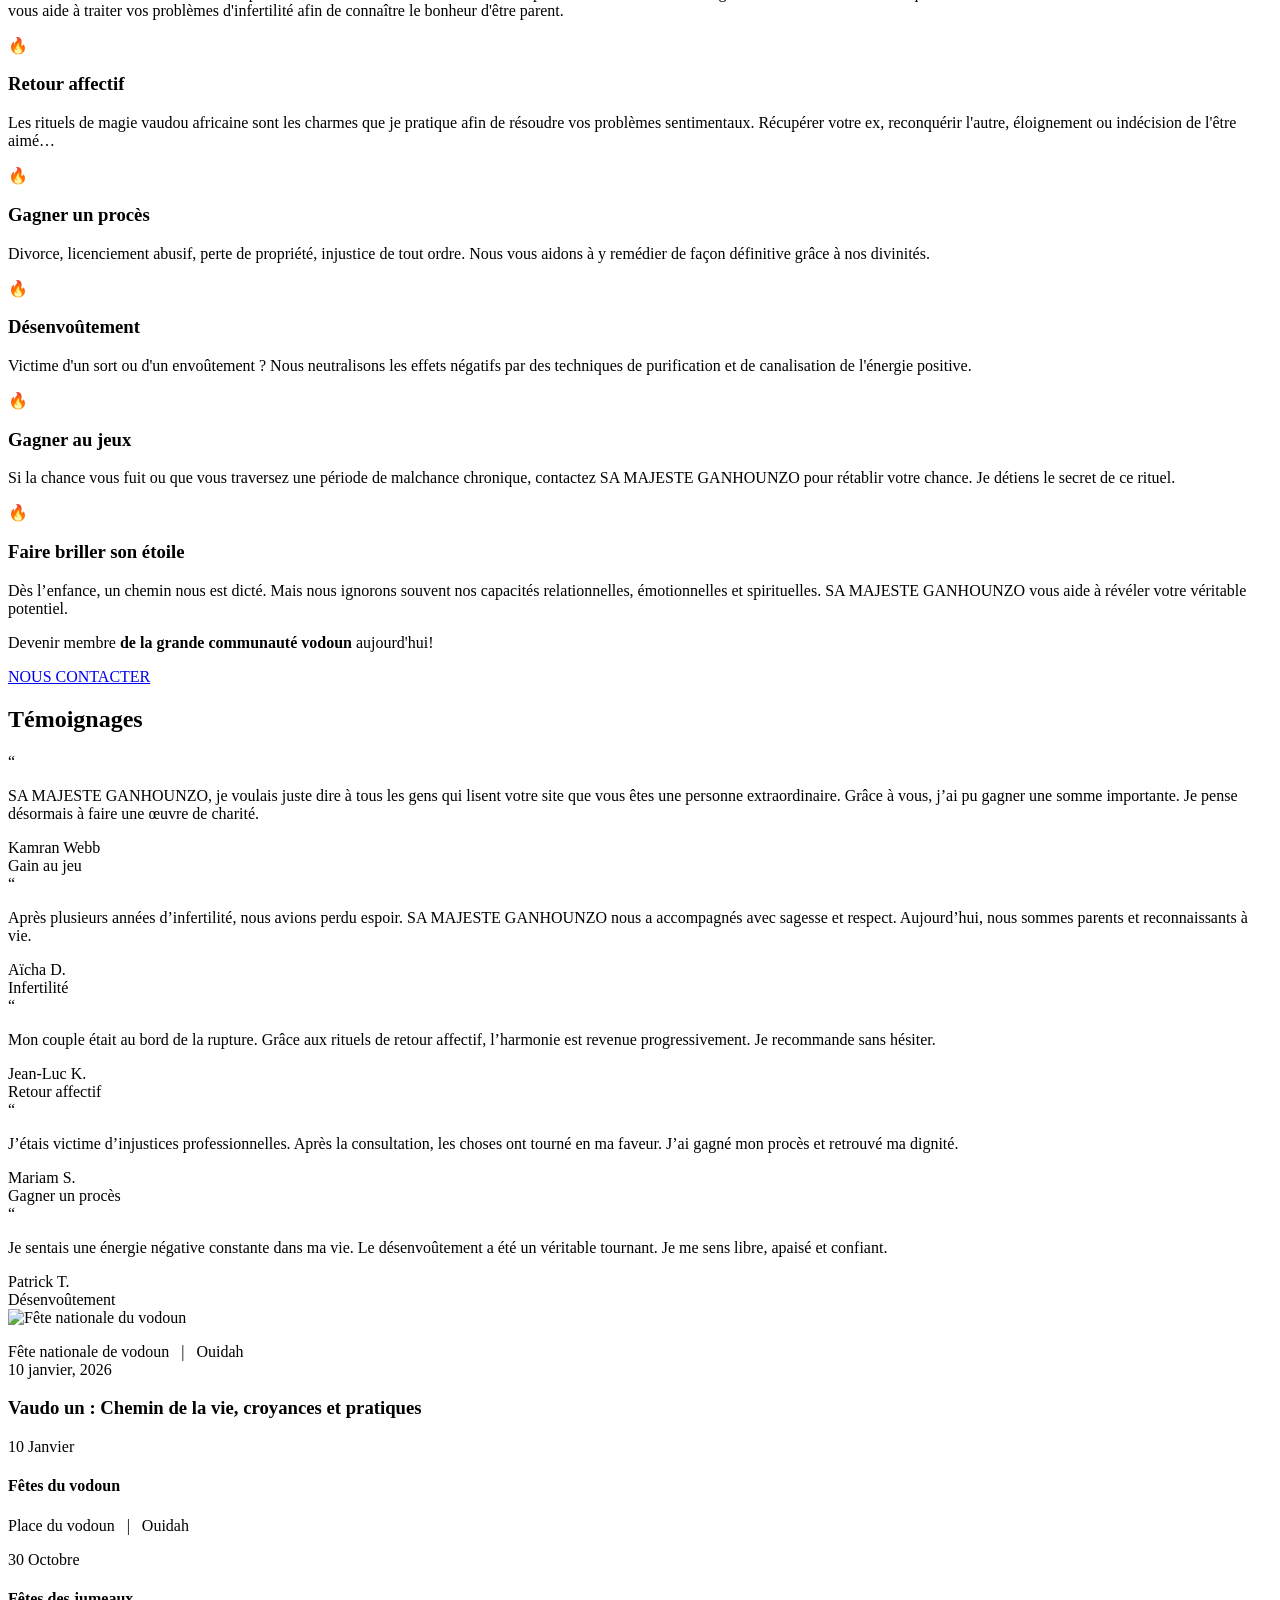
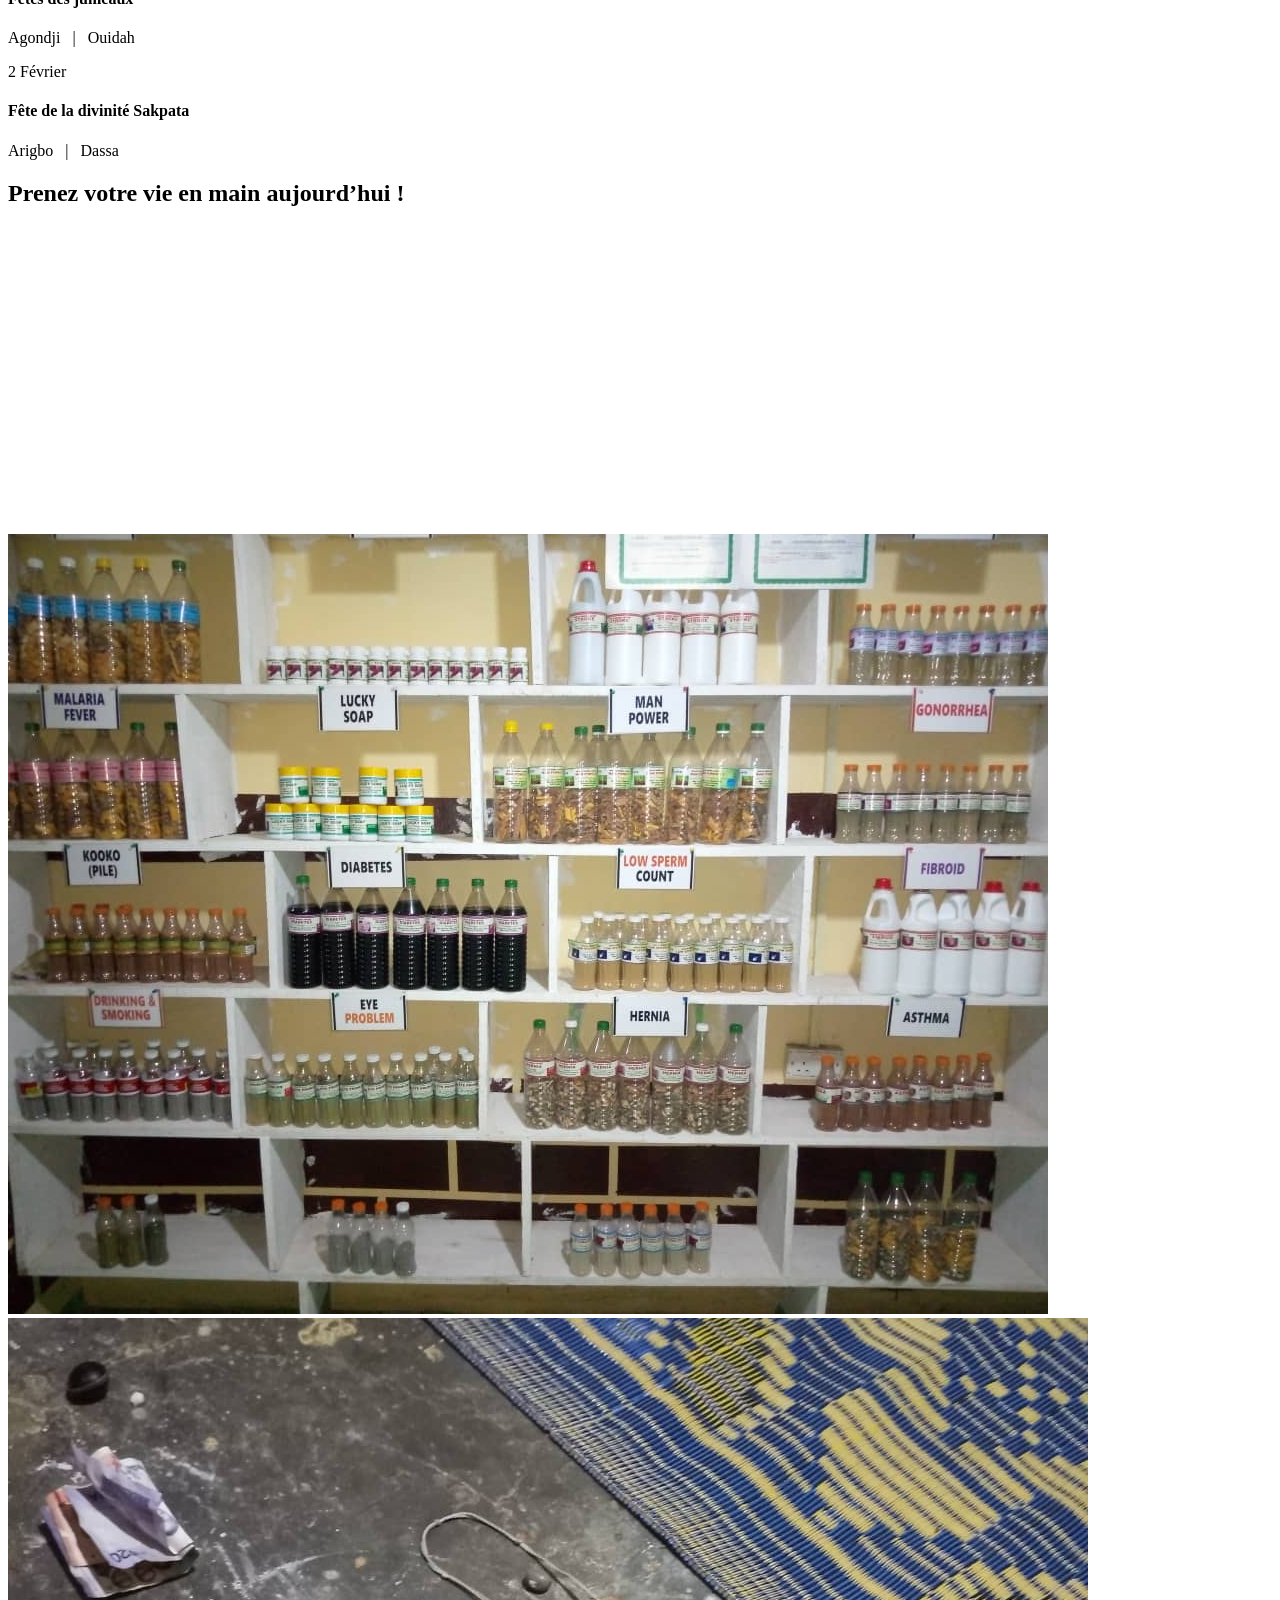
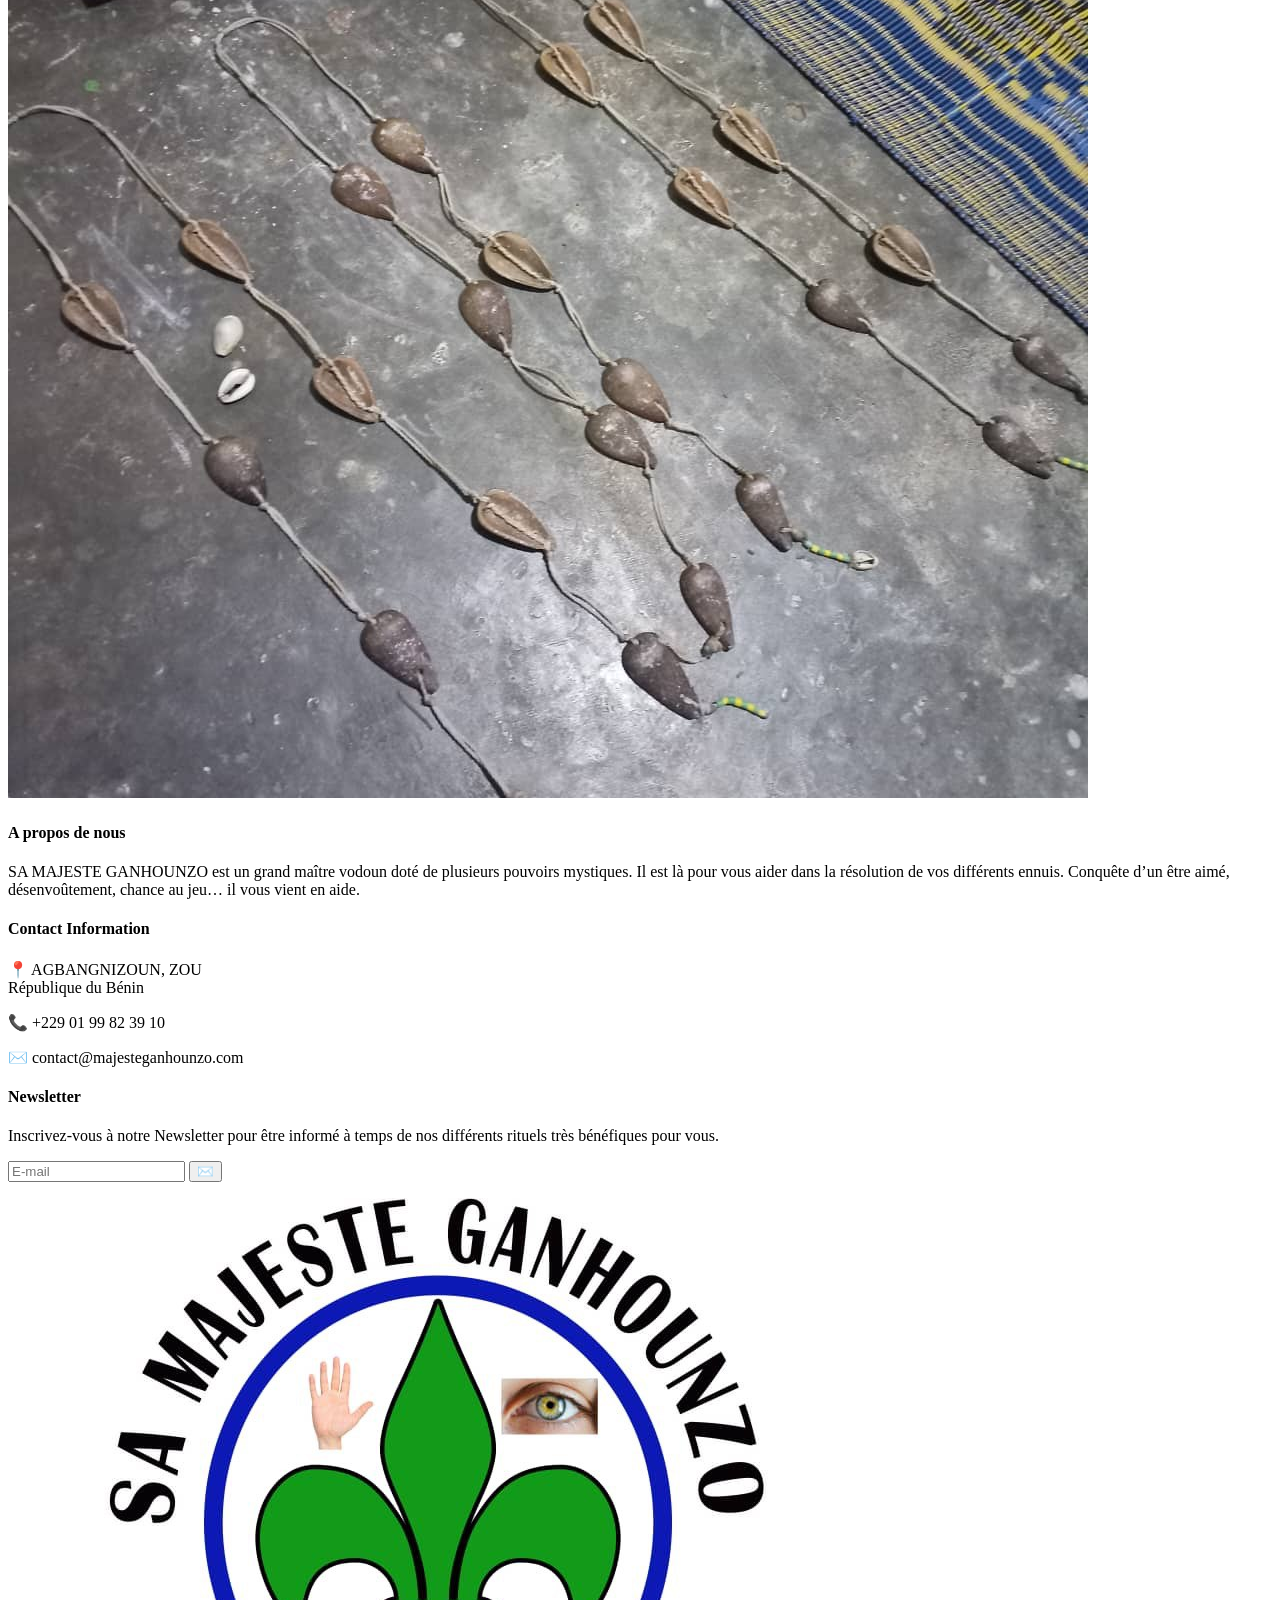
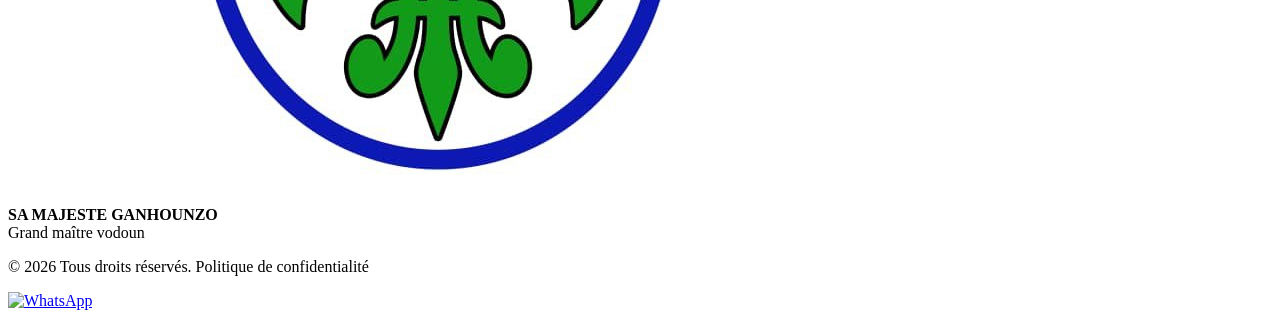
==== commit 56d28c1d: "Update" ====
--- a/index.html
+++ b/index.html
@@ -510,7 +510,7 @@
     </div>
 
     <div class="carousel-item">
-      <img src="assets/gallery1.jpeg" alt="Image 1">
+      <img src="assets/gallery2.jpeg" alt="Image 1">
       <div class="carousel-title"></div>
     </div>
 
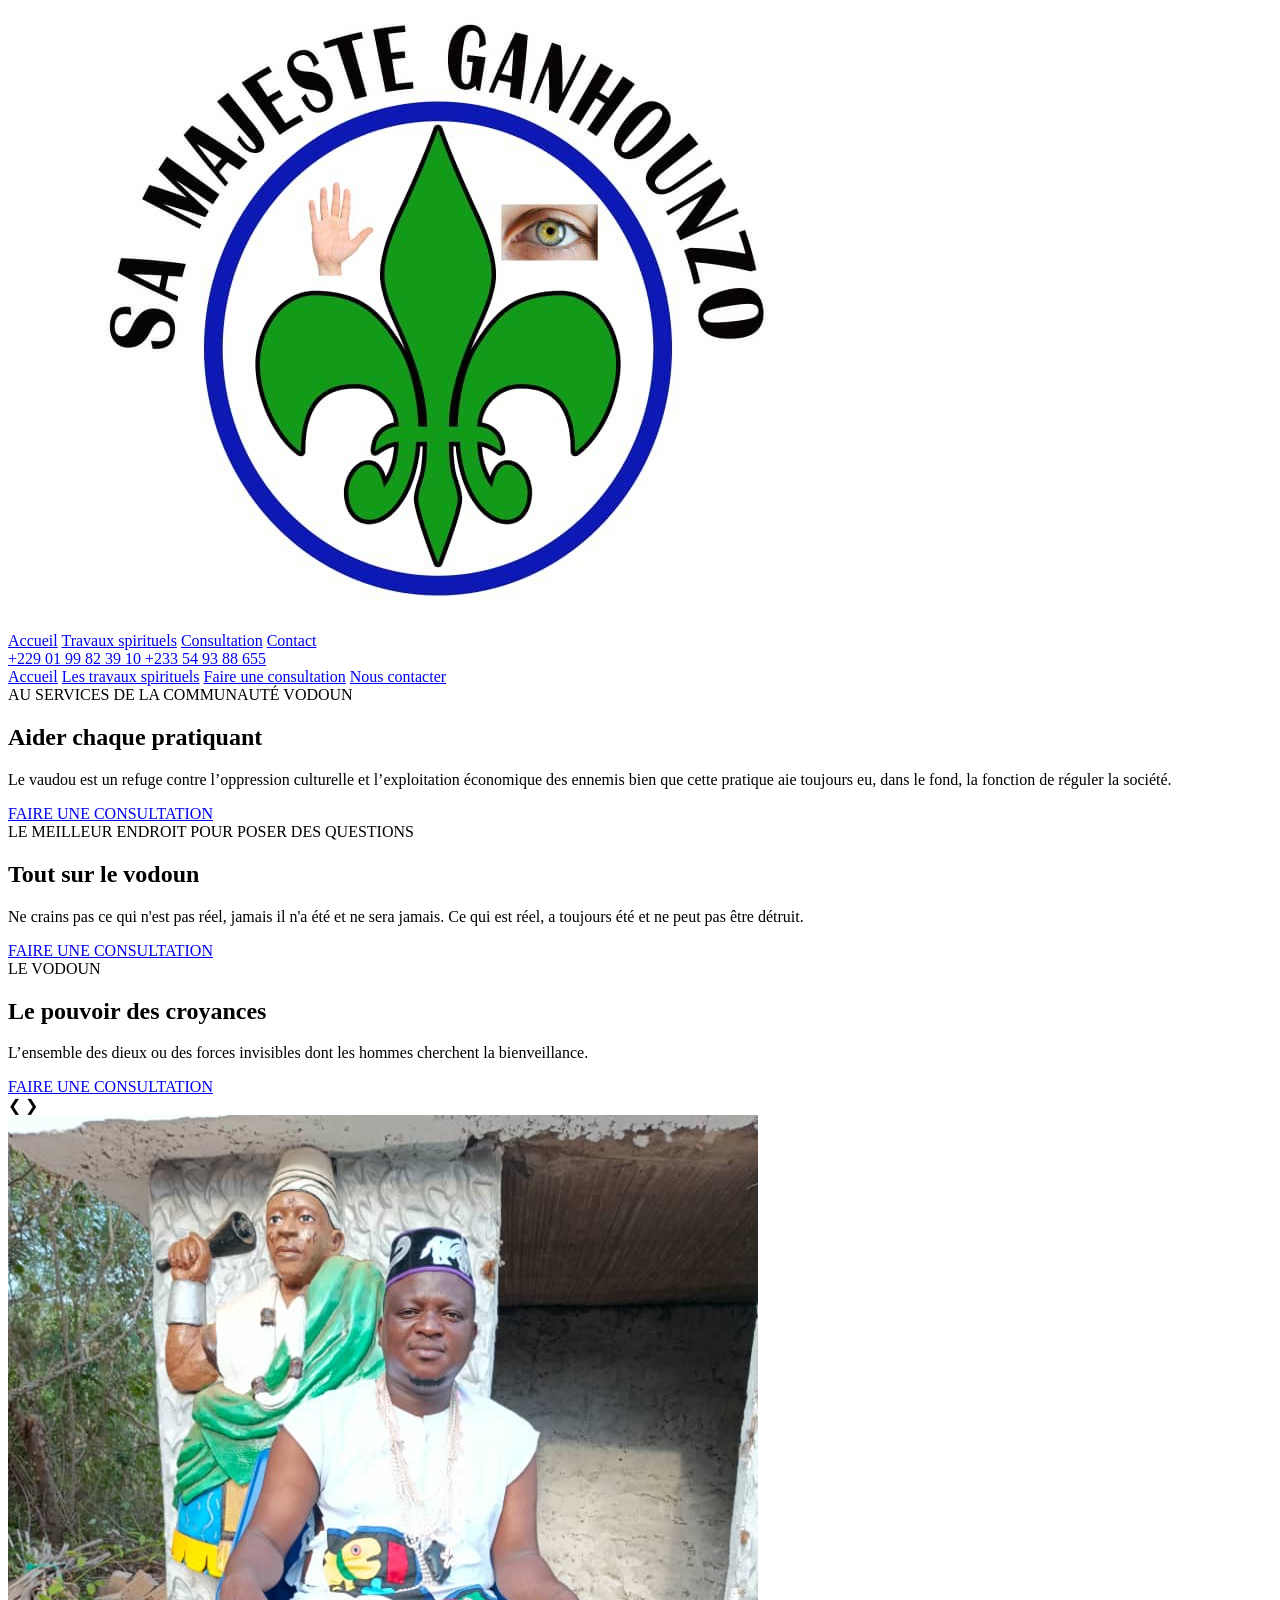
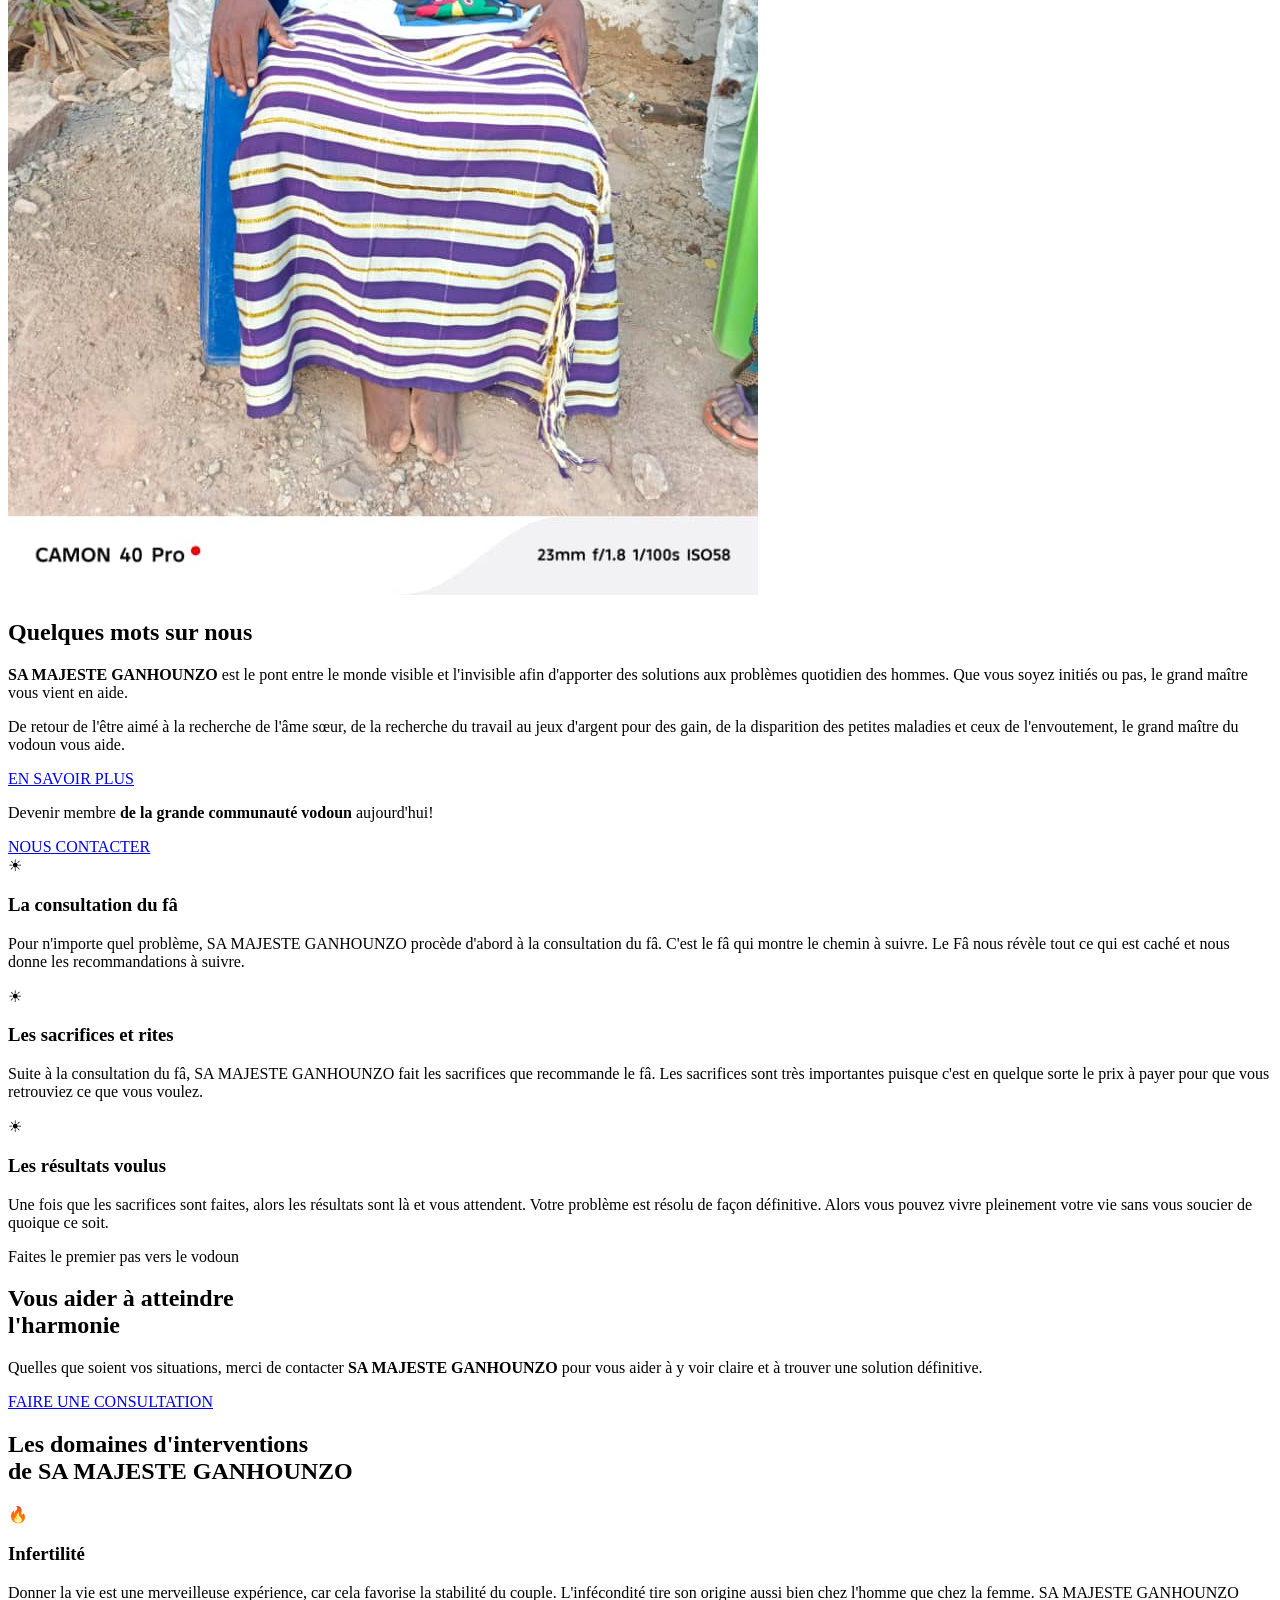
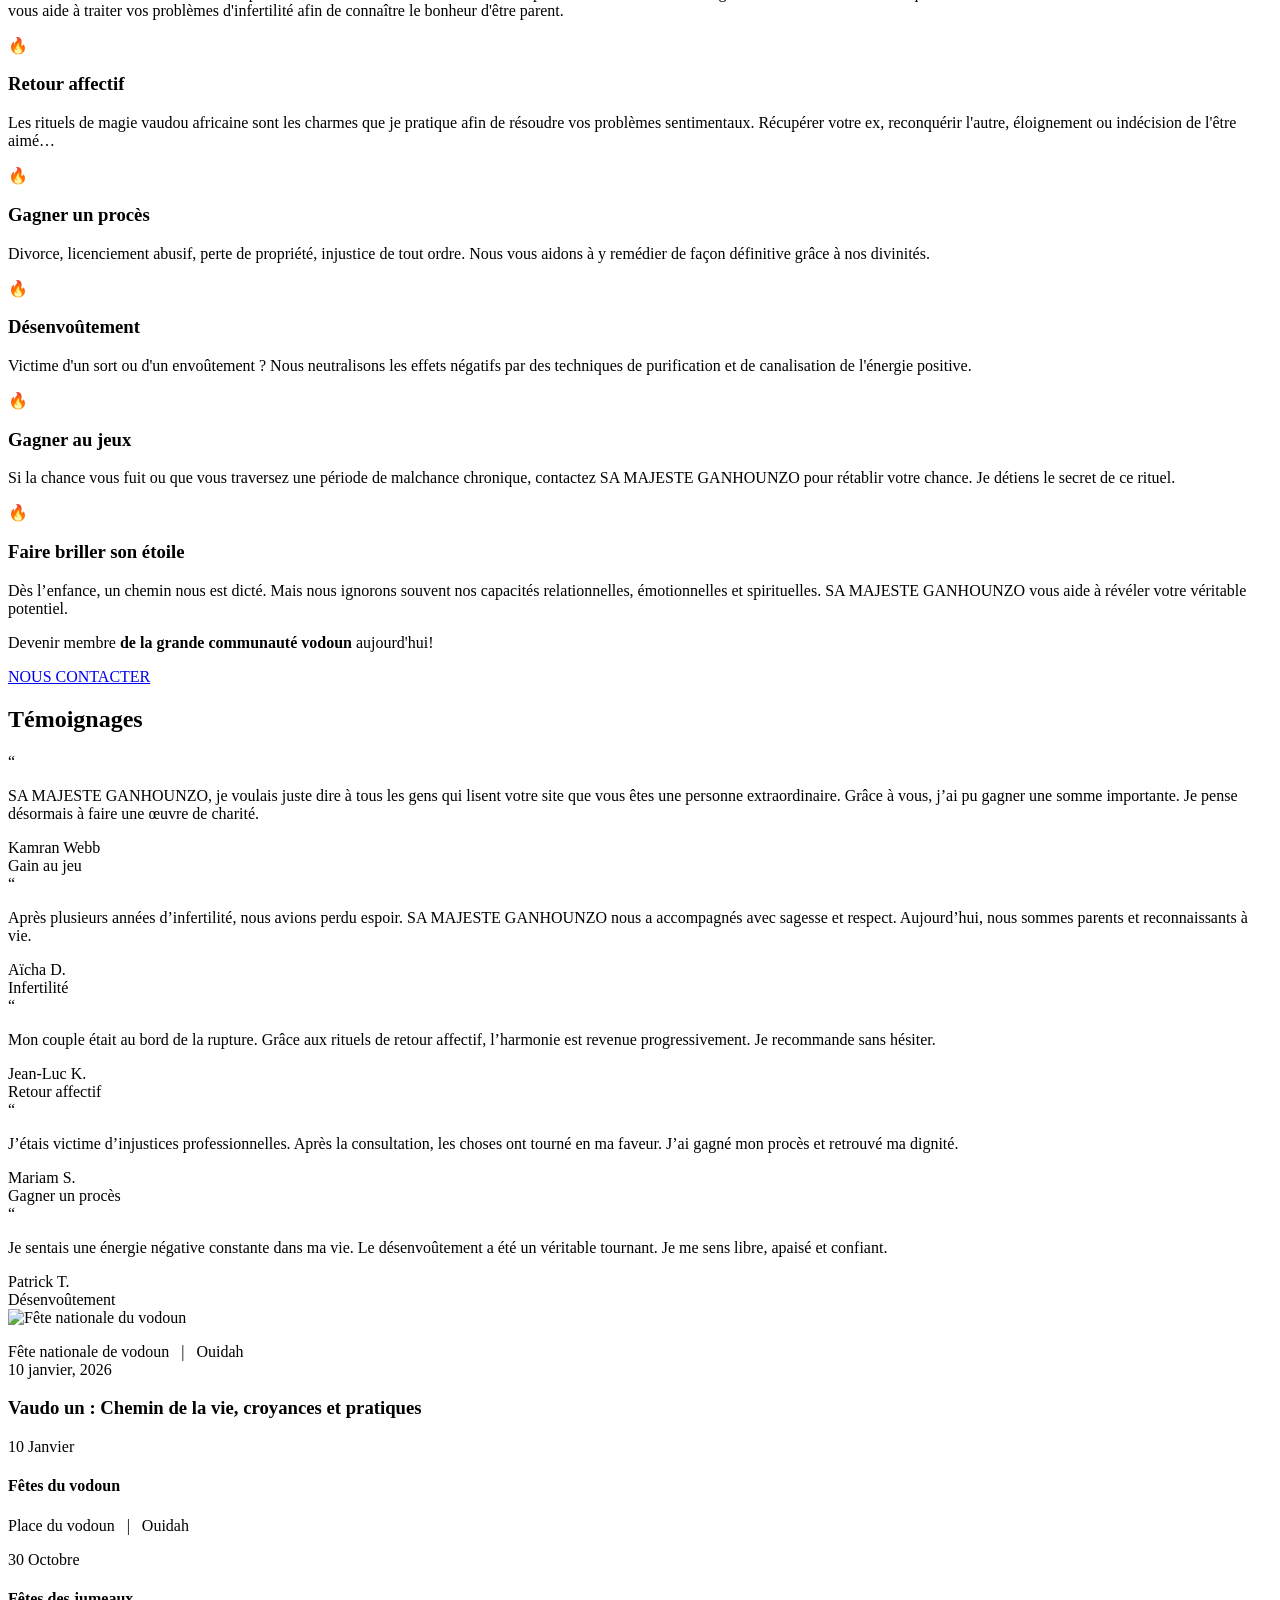
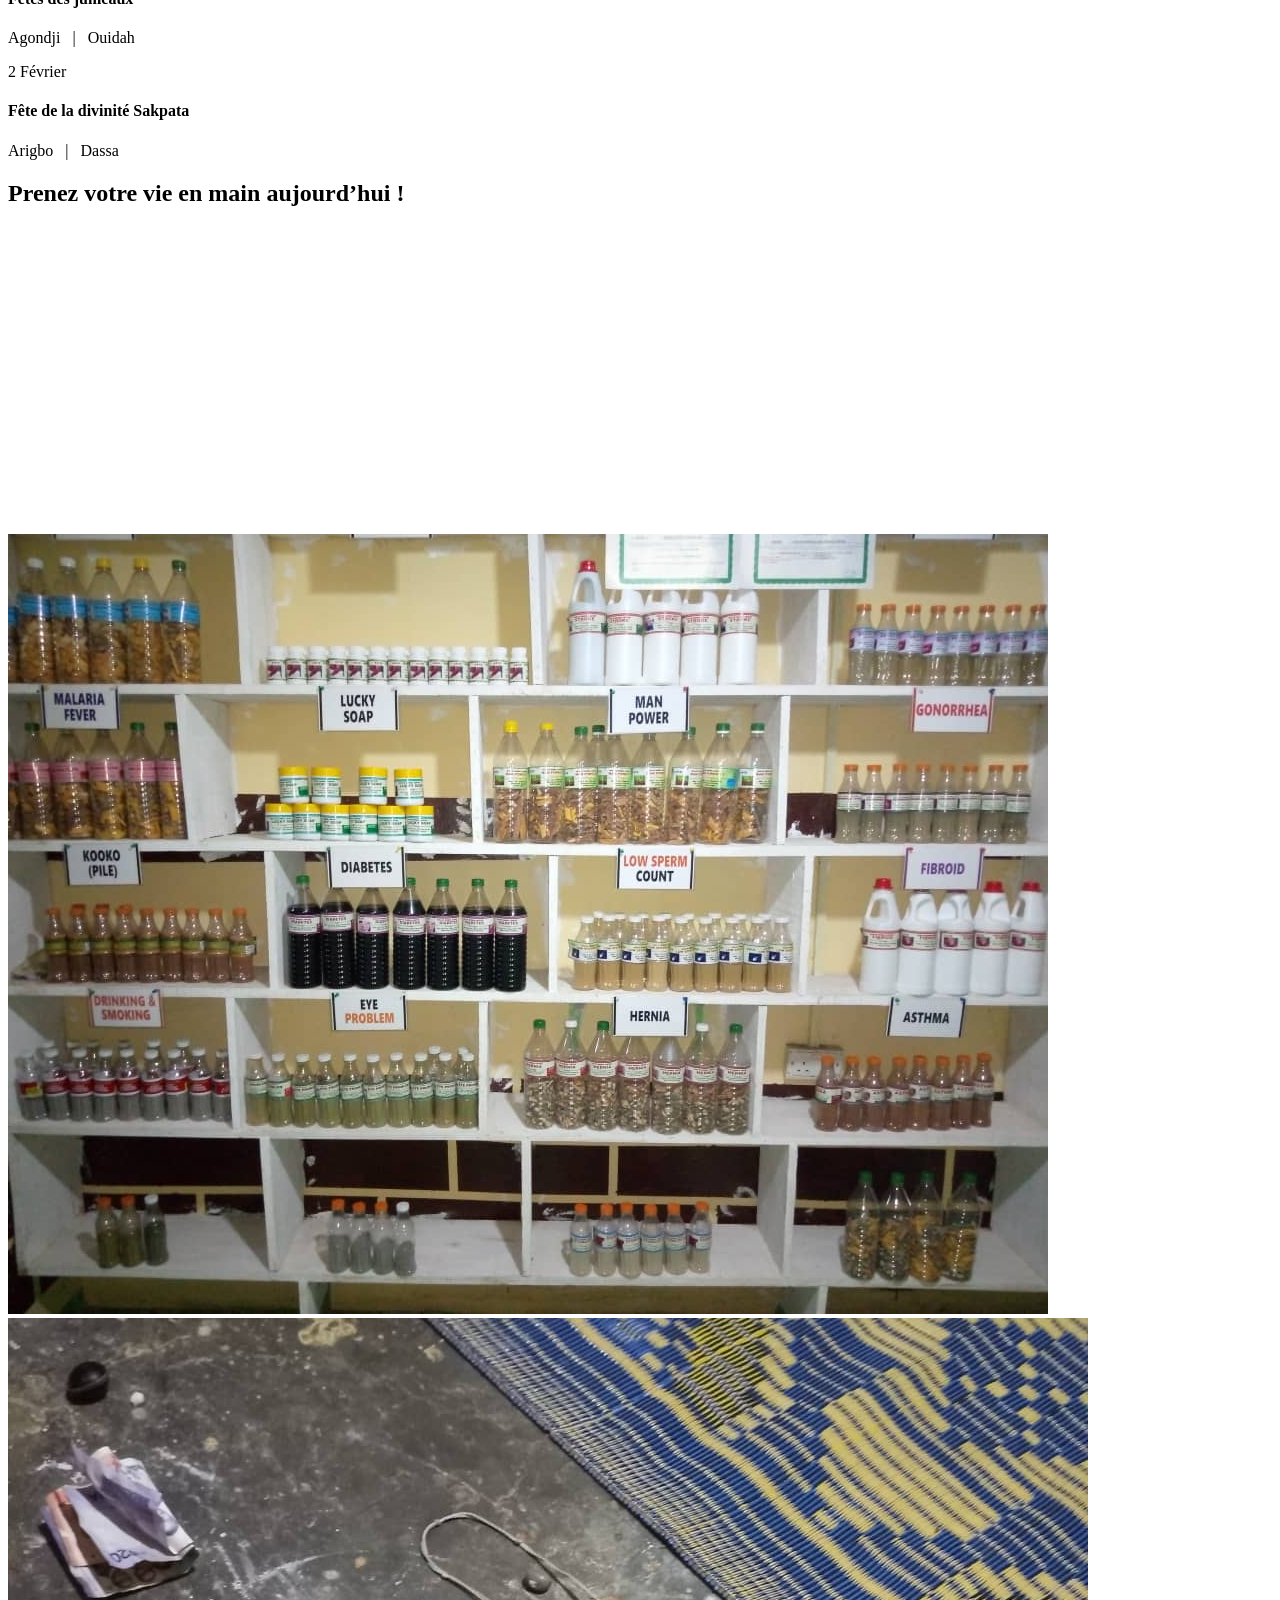
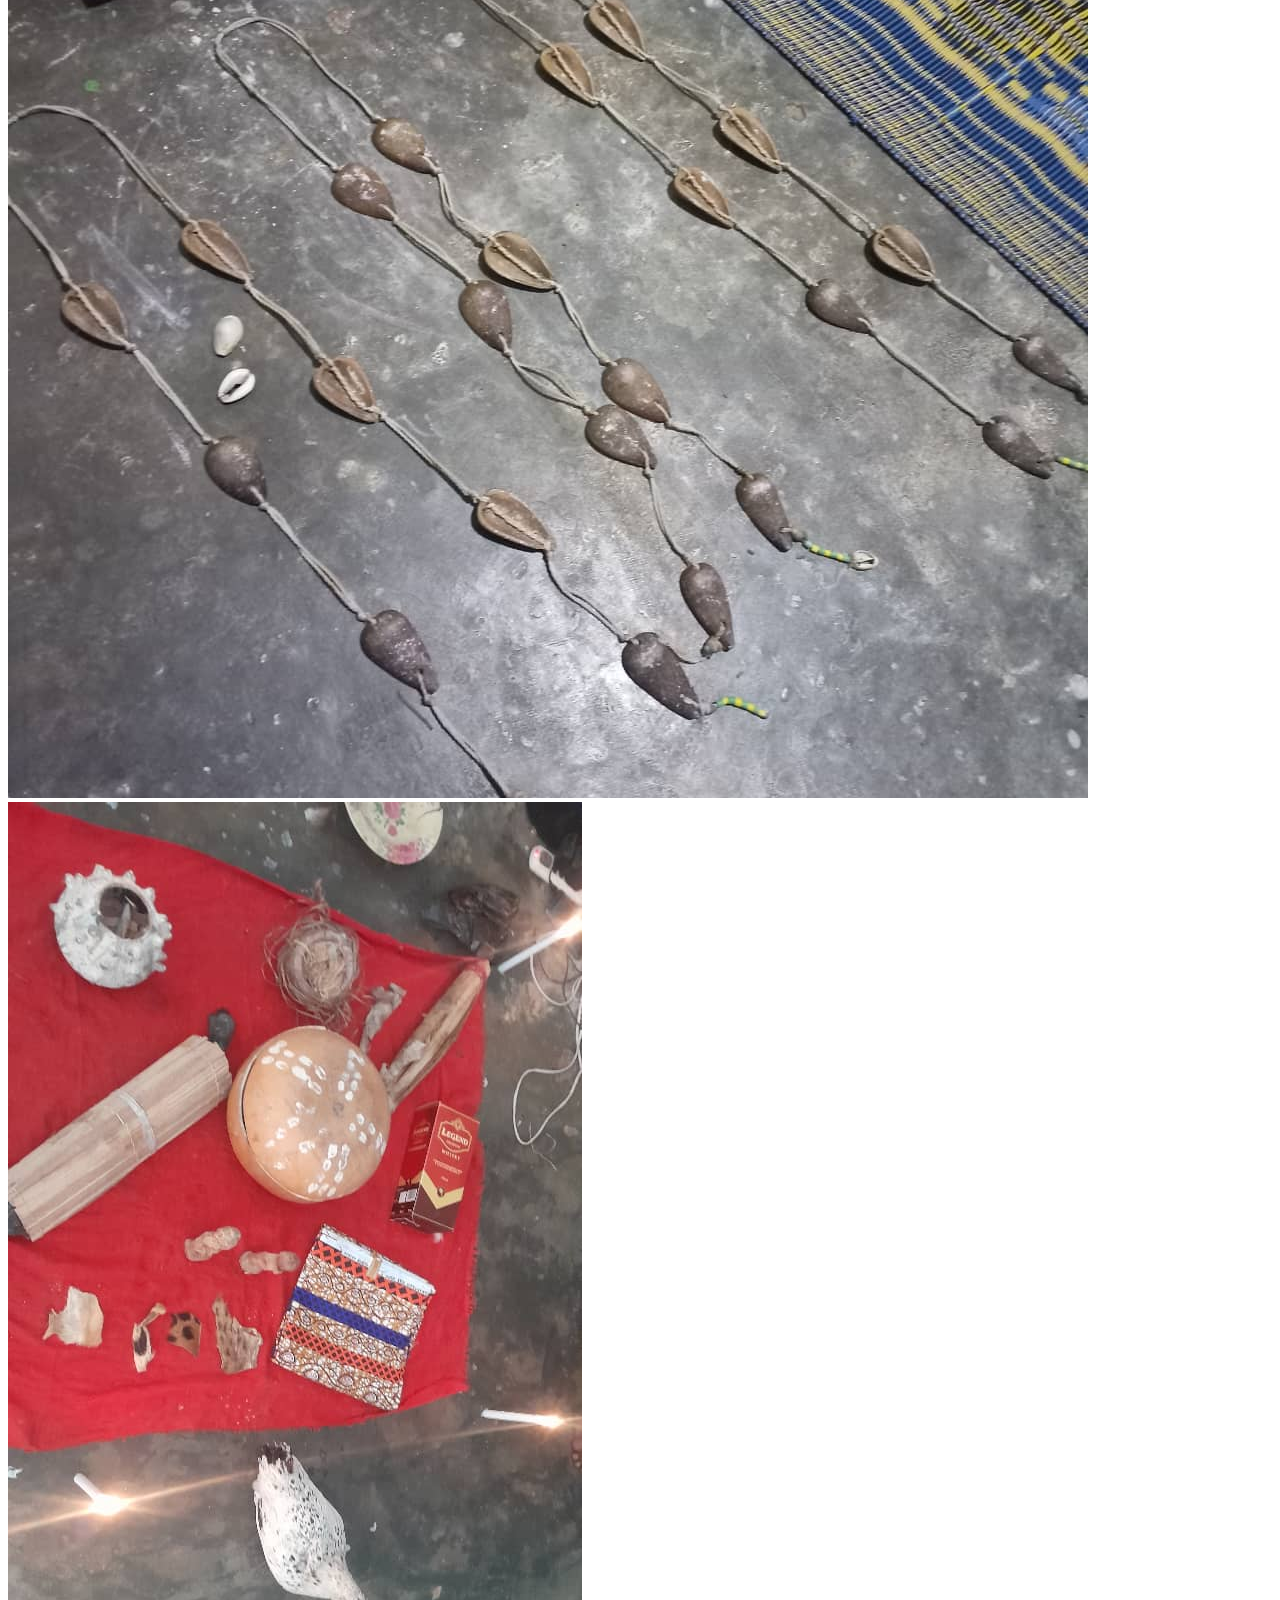
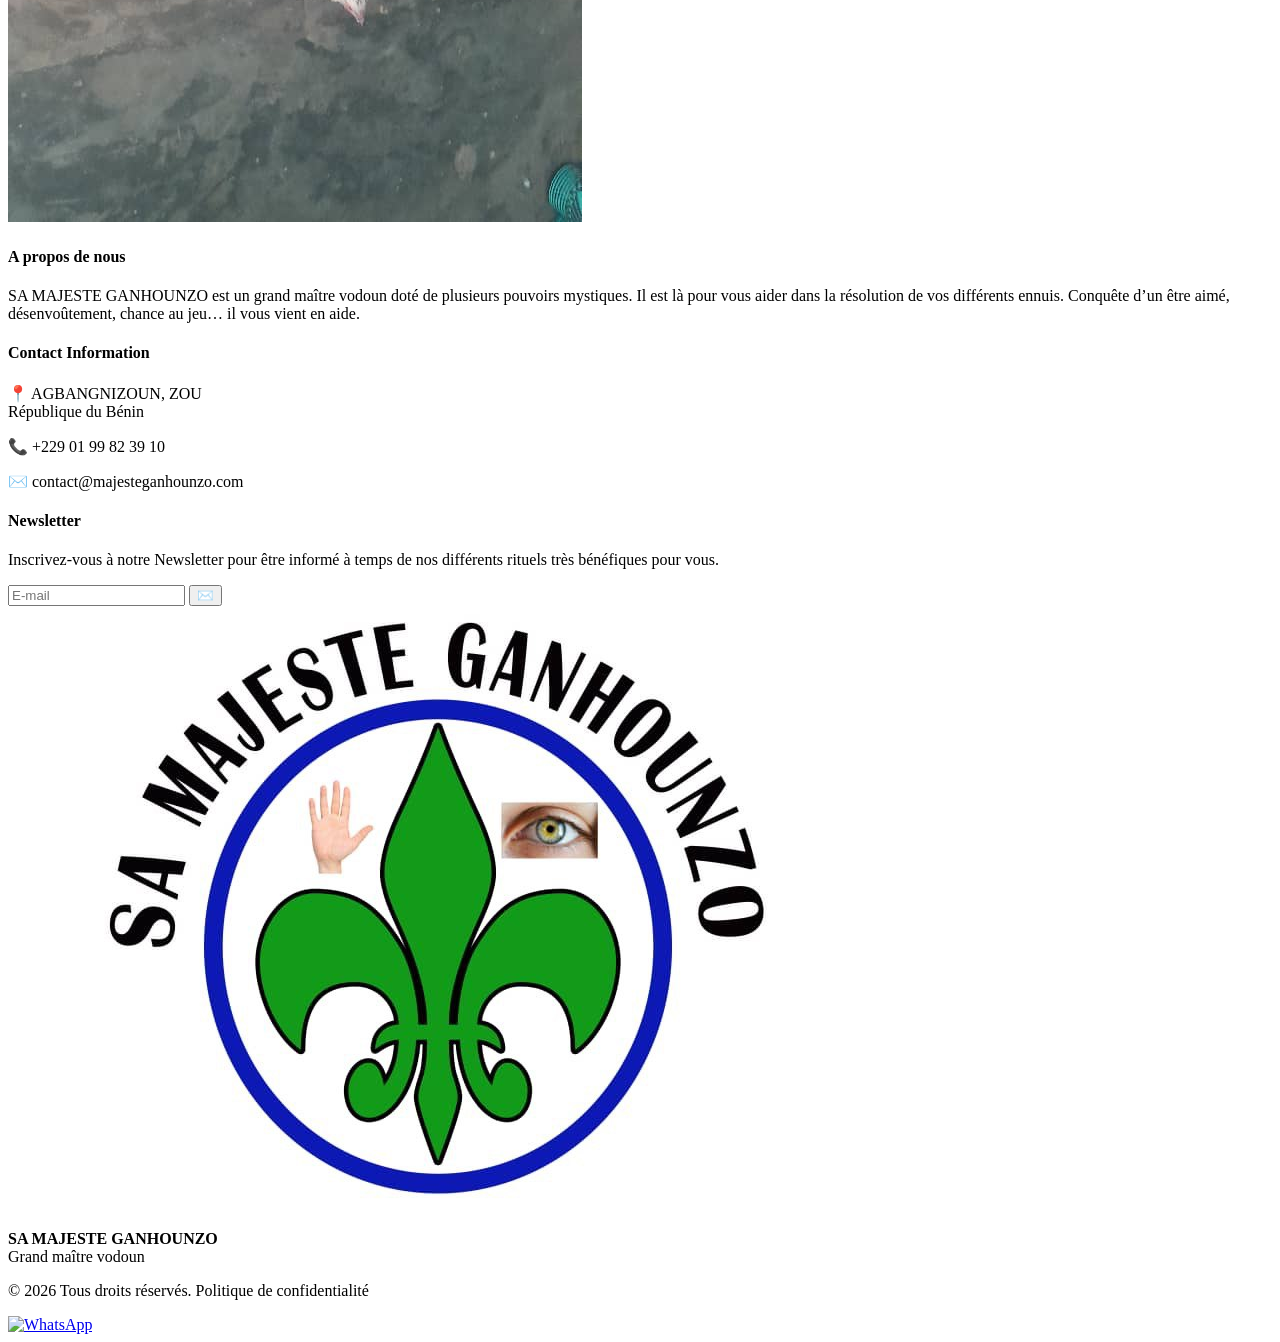
==== commit f5dfca35: "Update" ====
--- a/index.html
+++ b/index.html
@@ -514,6 +514,11 @@
       <div class="carousel-title"></div>
     </div>
 
+    <div class="carousel-item">
+      <img src="assets/gallery3.jpeg" alt="Image 1">
+      <div class="carousel-title"></div>
+    </div>
+
   </div>
 
 </section>
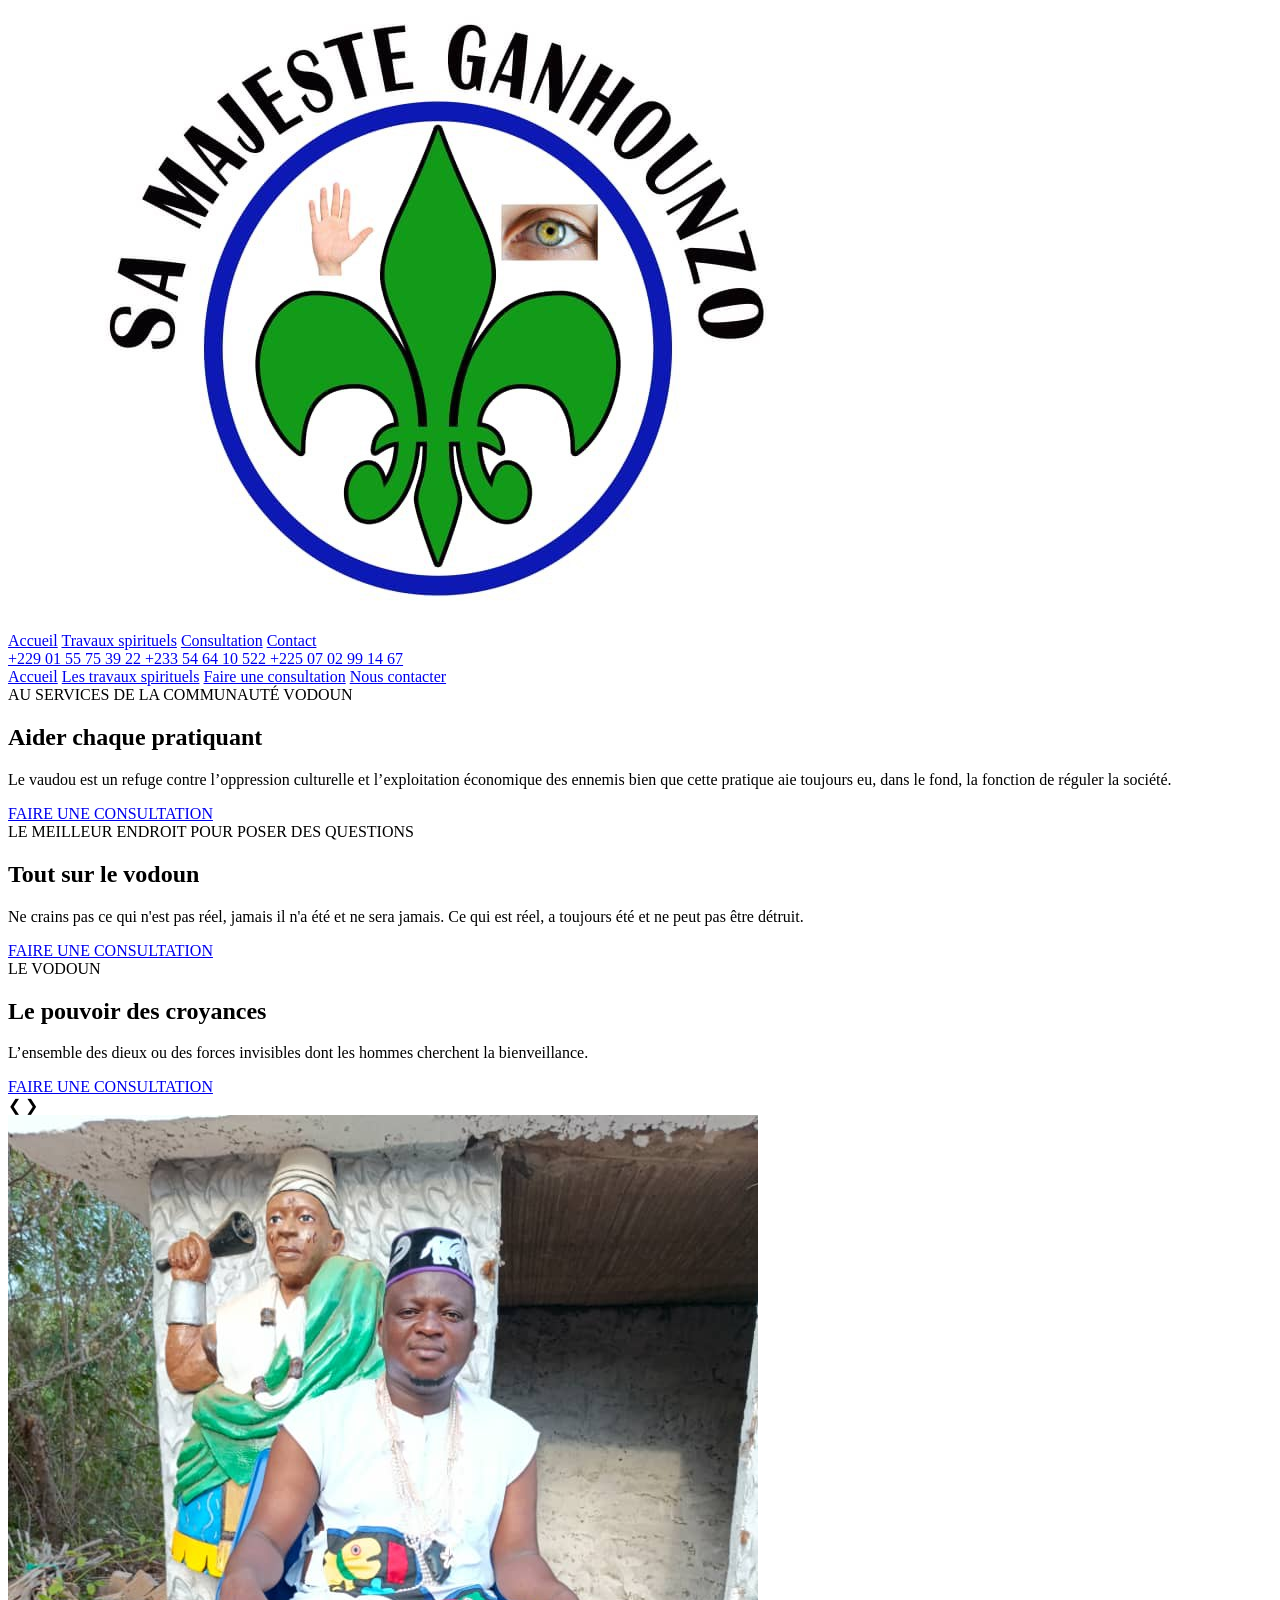
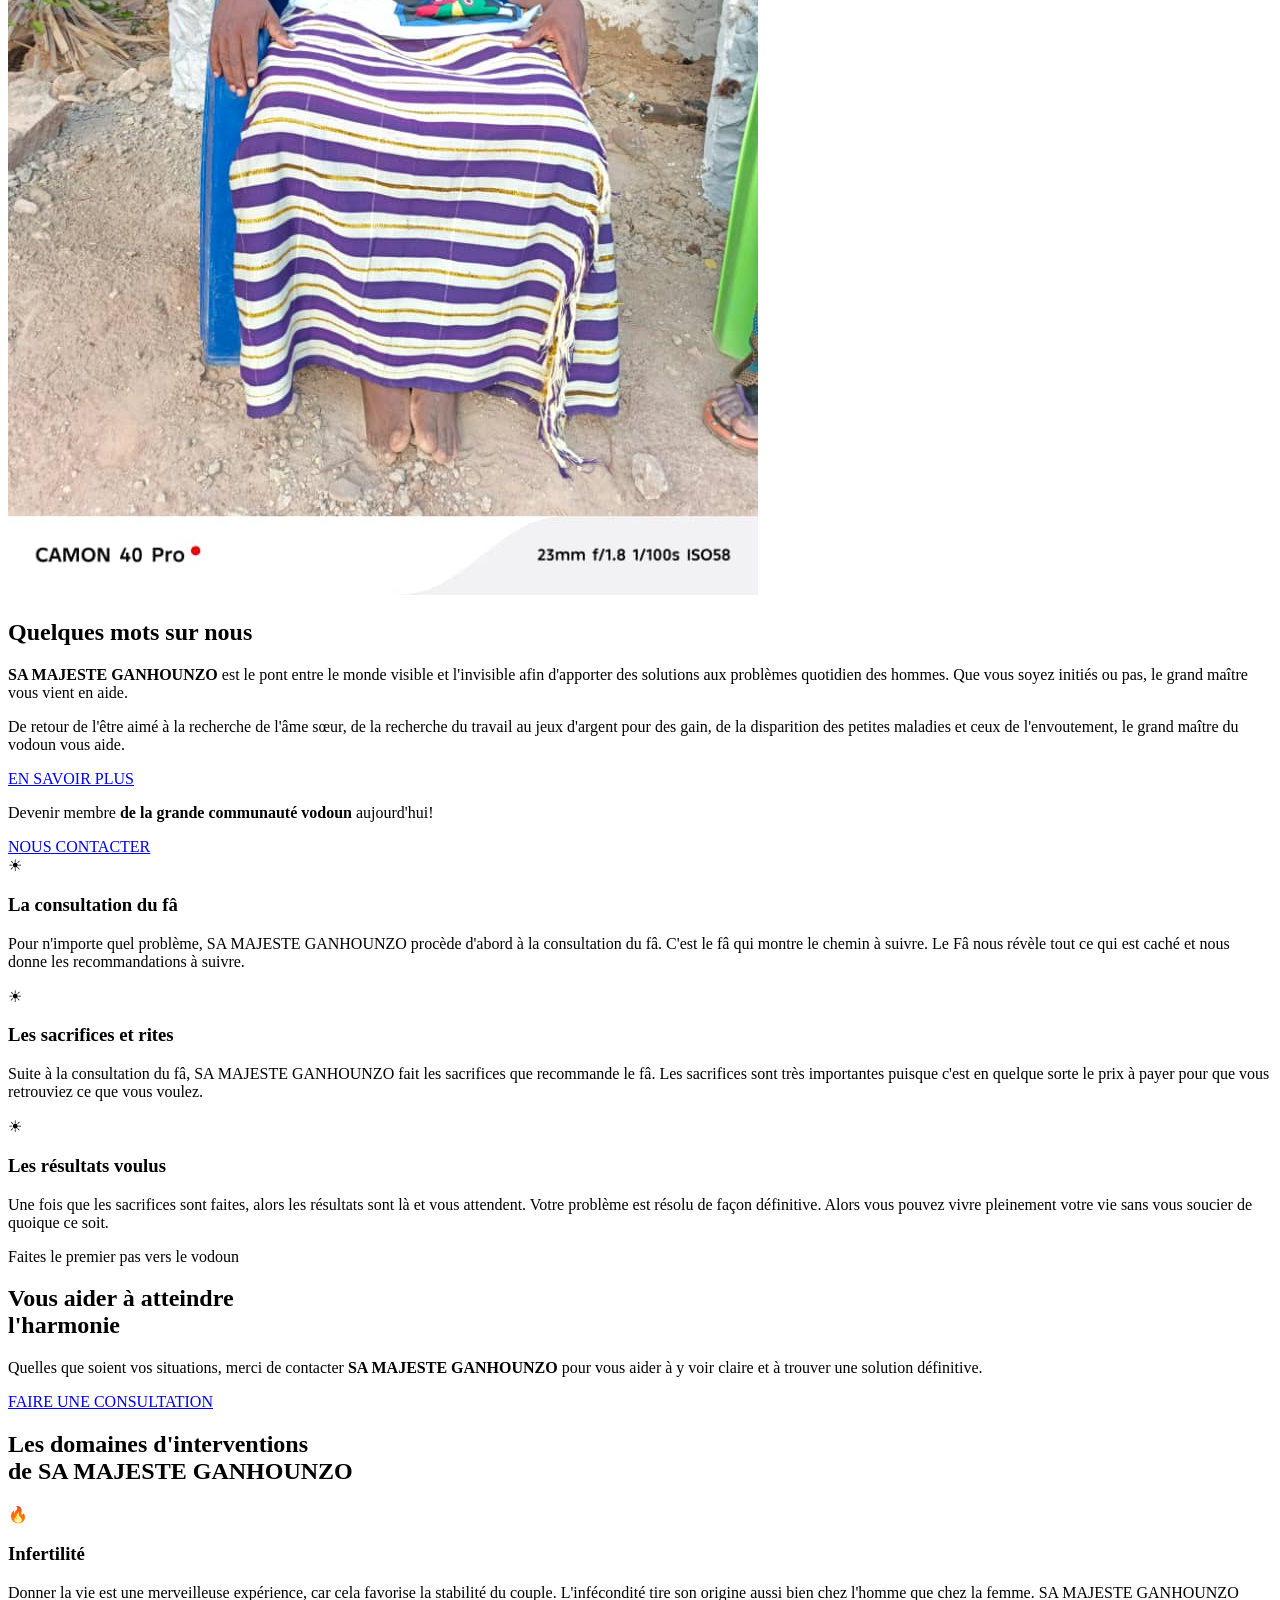
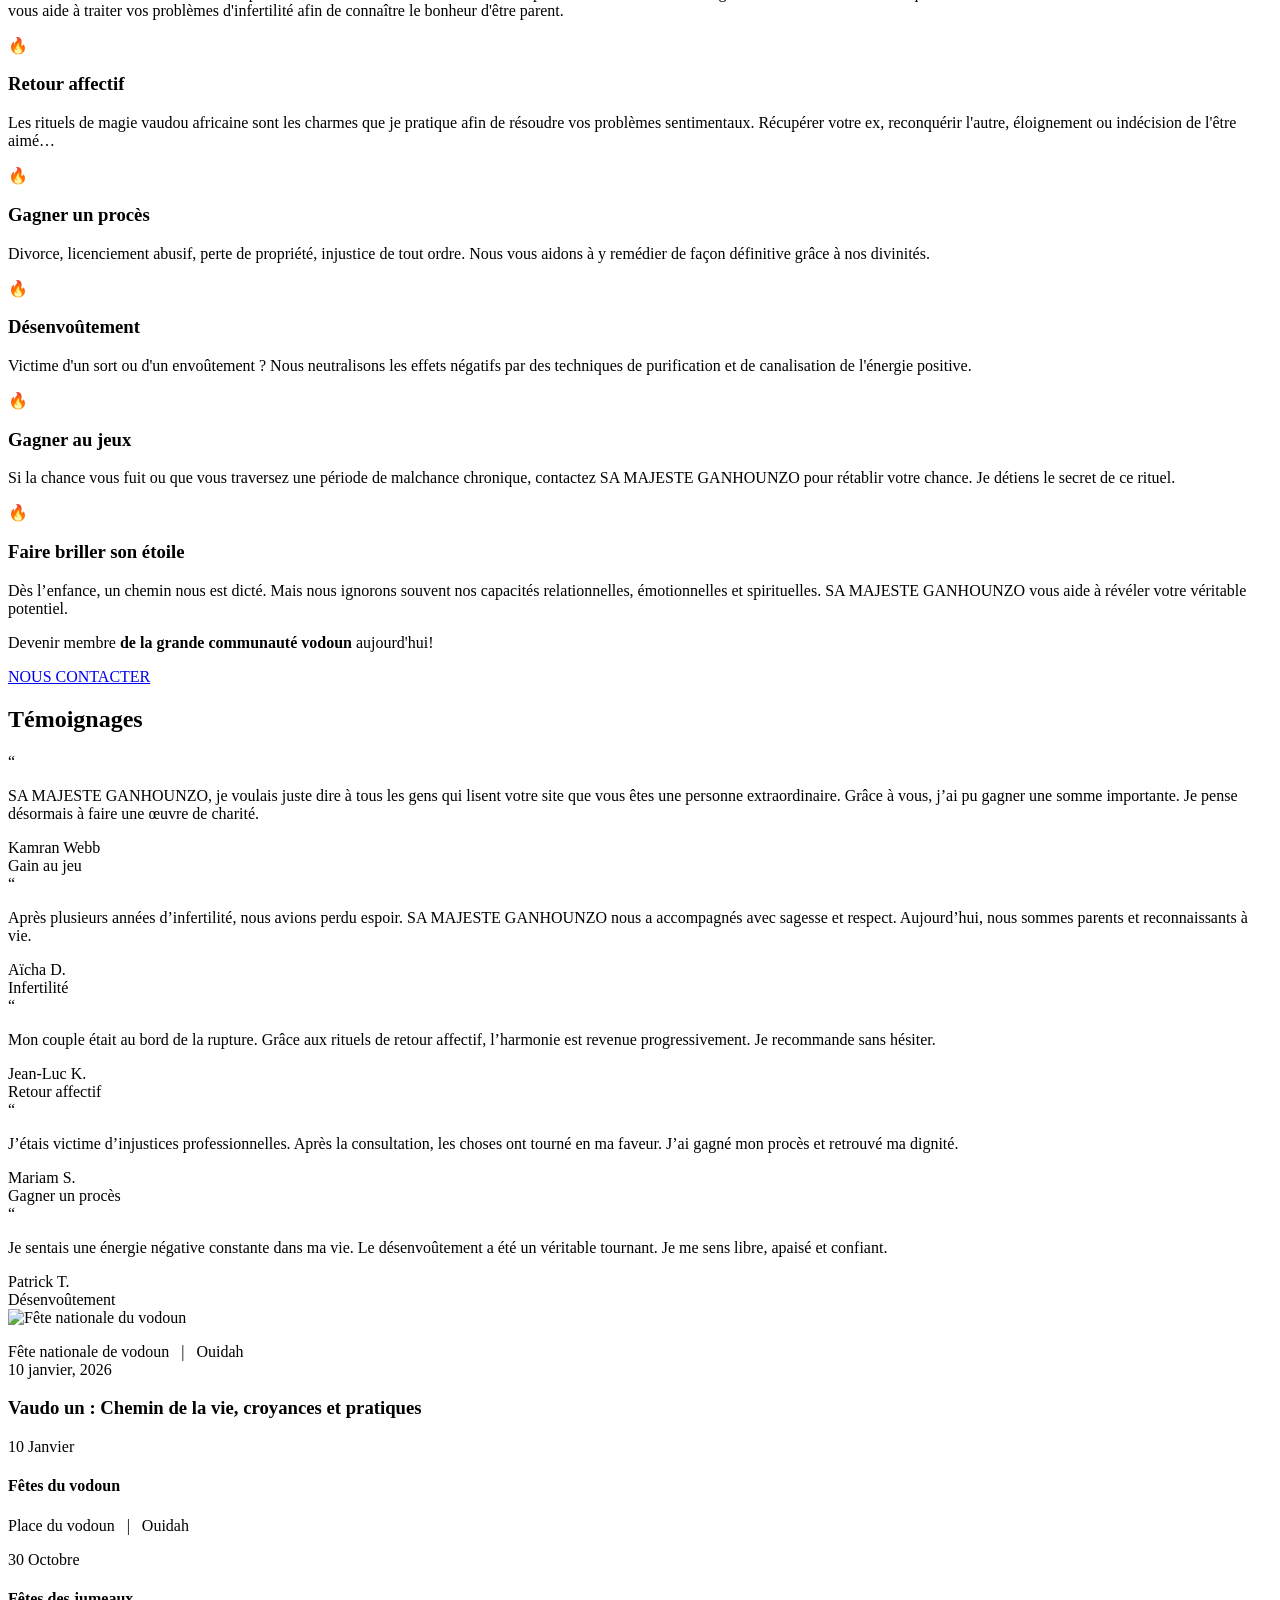
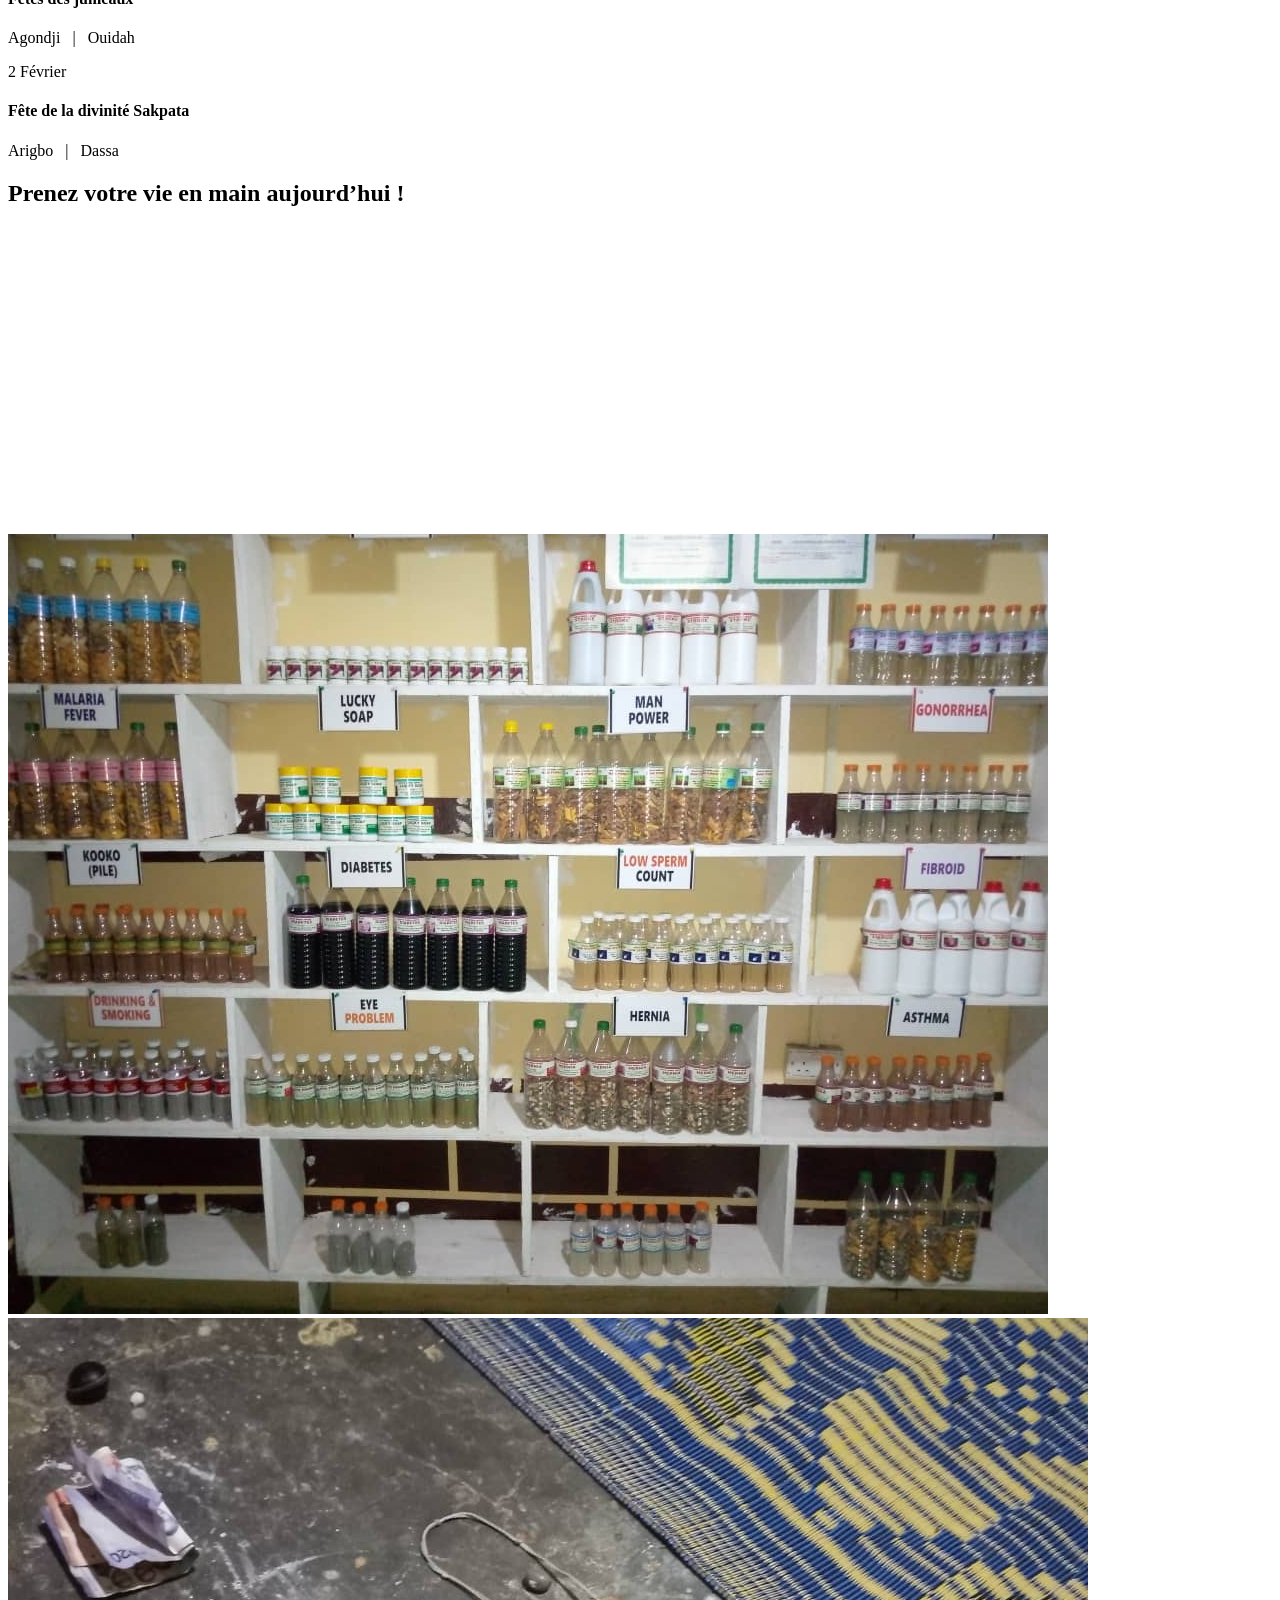
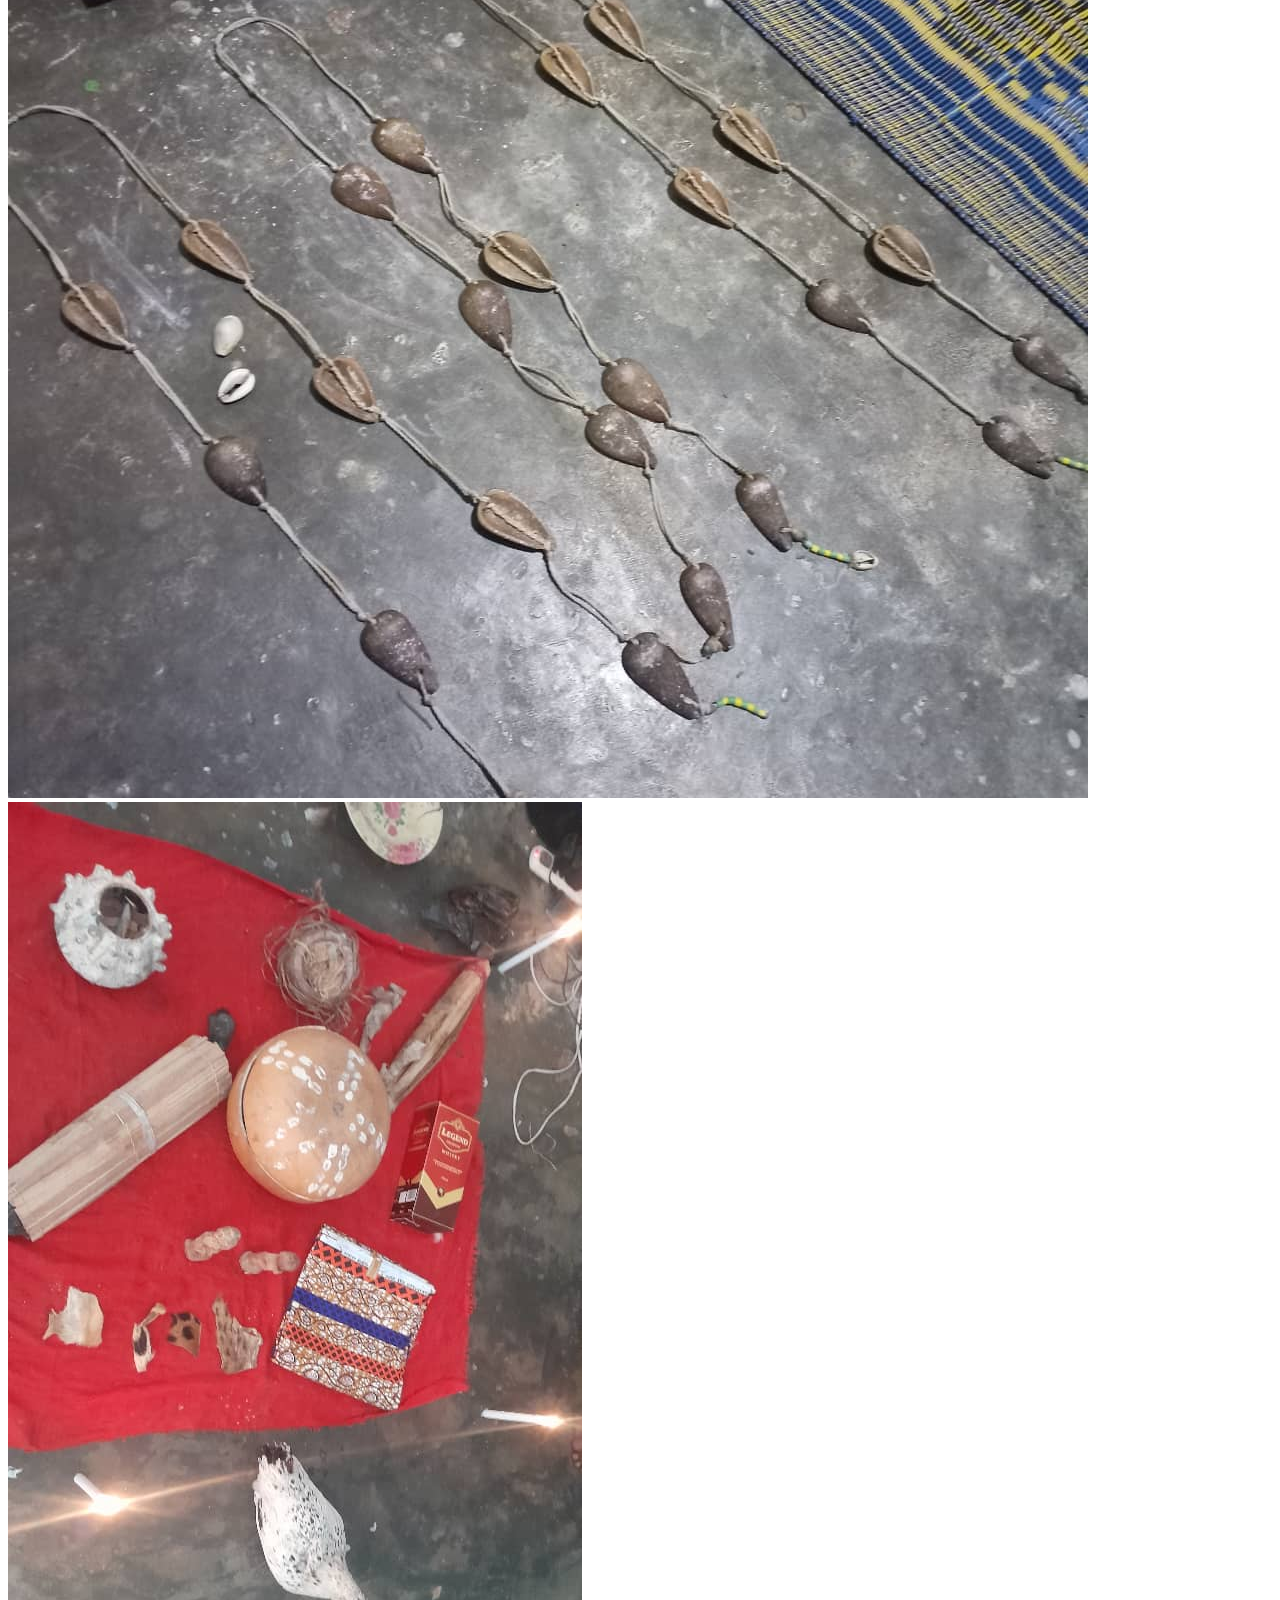
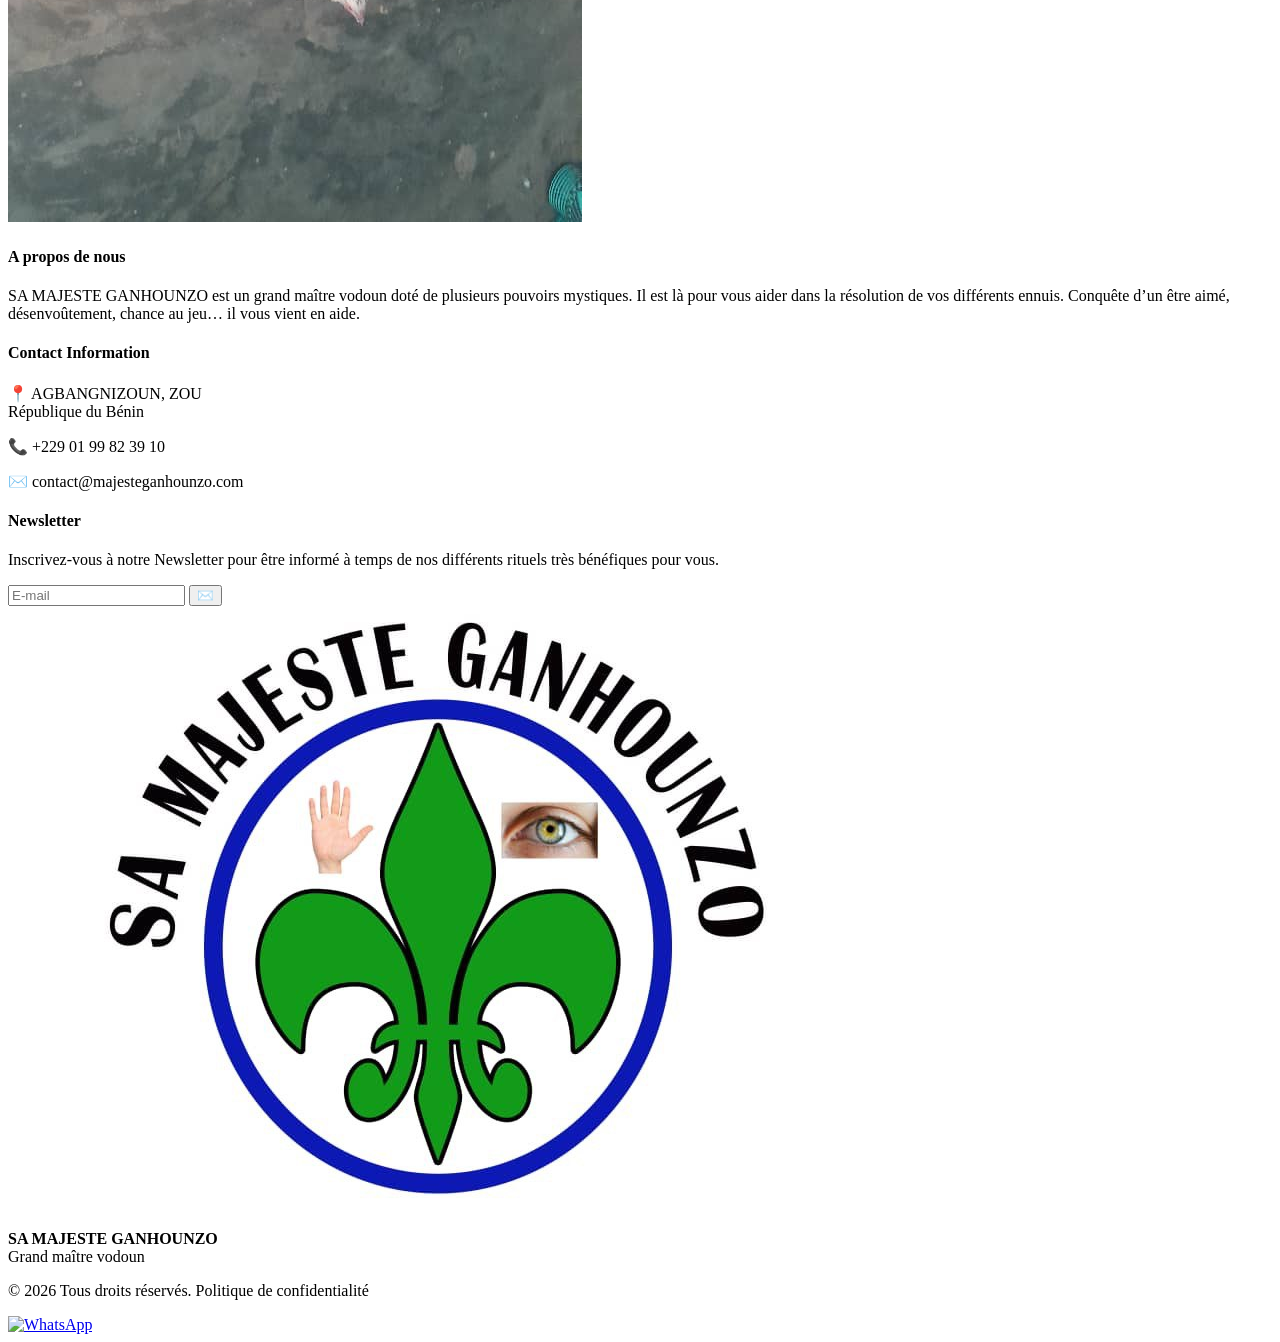
==== commit 393b04e2: "Update" ====
--- a/index.html
+++ b/index.html
@@ -38,11 +38,14 @@
 
   <!-- RIGHT -->
   <div class="phone-box">
-    <a href="tel:+2290199823910" class="phone">
-      +229 01 99 82 39 10
+    <a href="tel:+2290155753922" class="phone">
+      +229 01 55 75 39 22
     </a>
-    <a href="tel:+233549388655" class="phone secondary">
-      +233 54 93 88 655
+    <a href="tel:+233546410522" class="phone secondary">
+      +233 54 64 10 522
+    </a>
+    <a href="tel:+2250702991467" class="phone secondary">
+      +225 07 02 99 14 67
     </a>
   </div>
 </header>
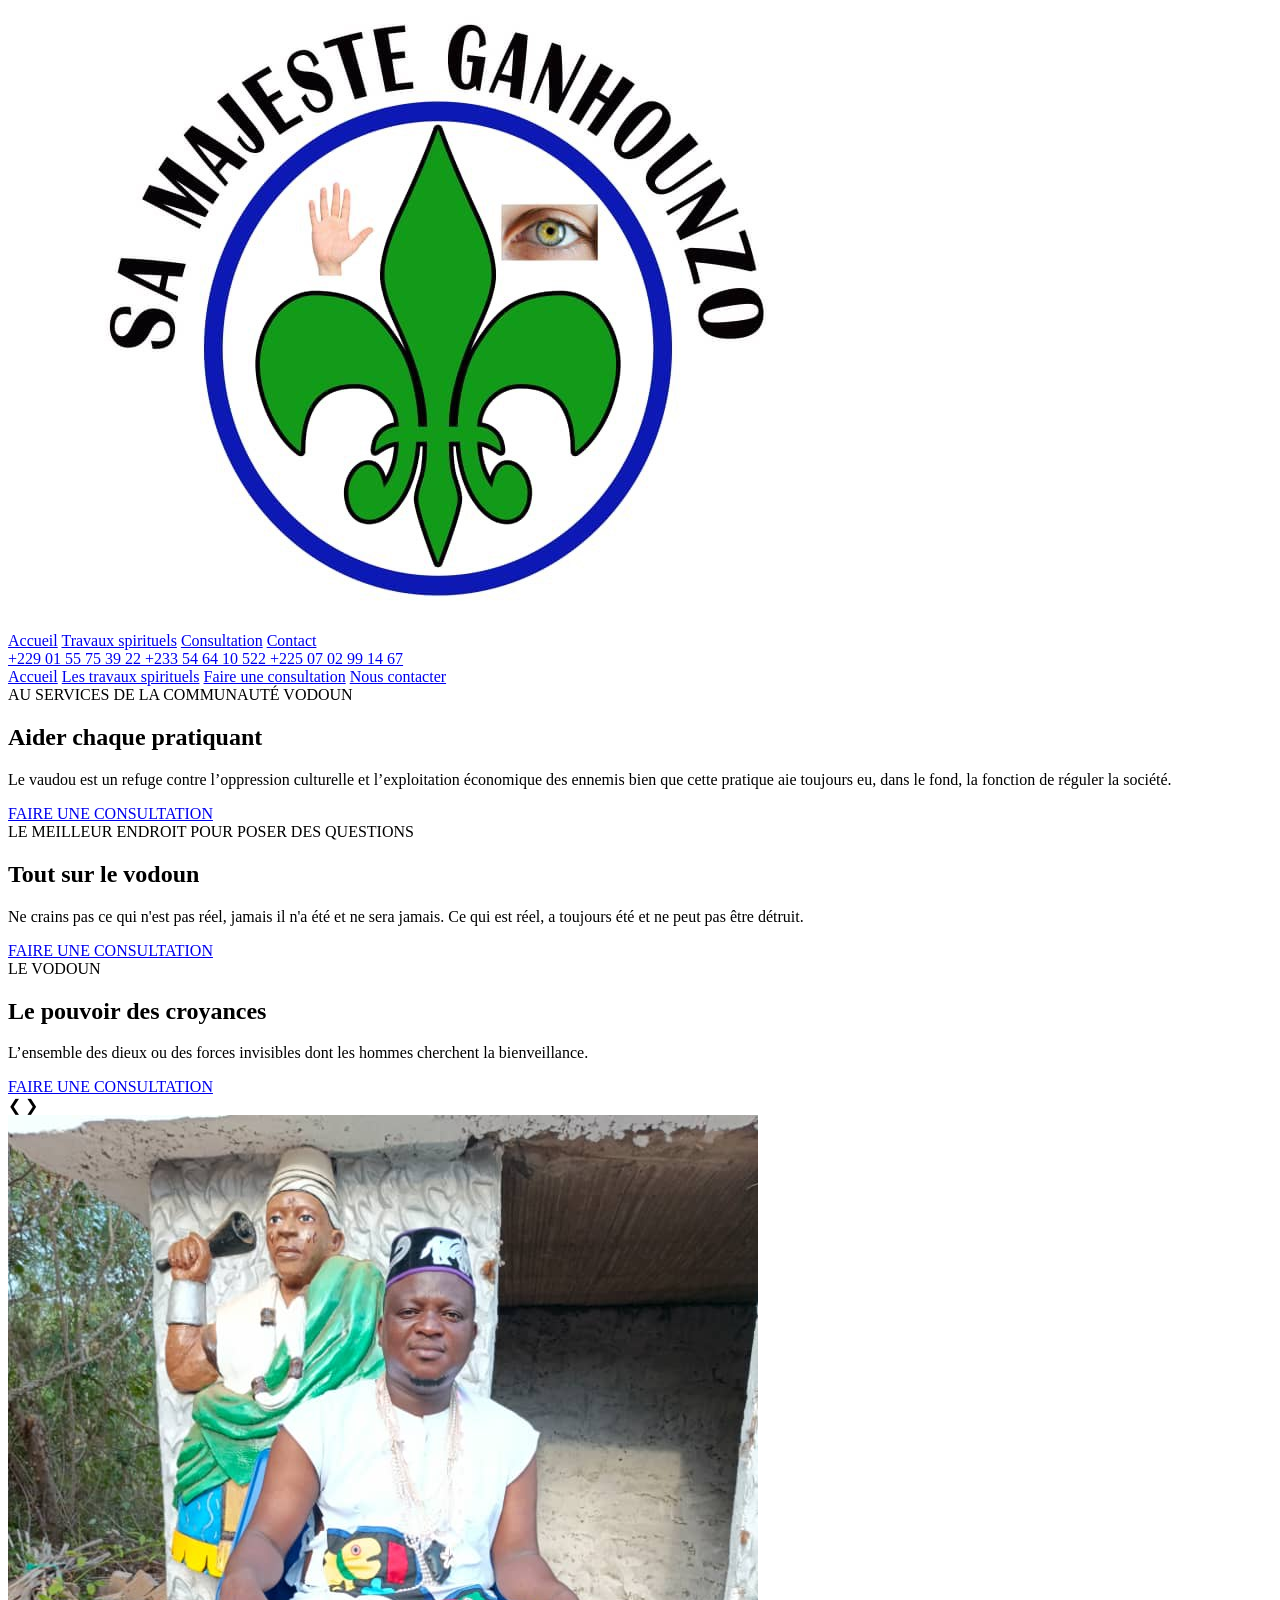
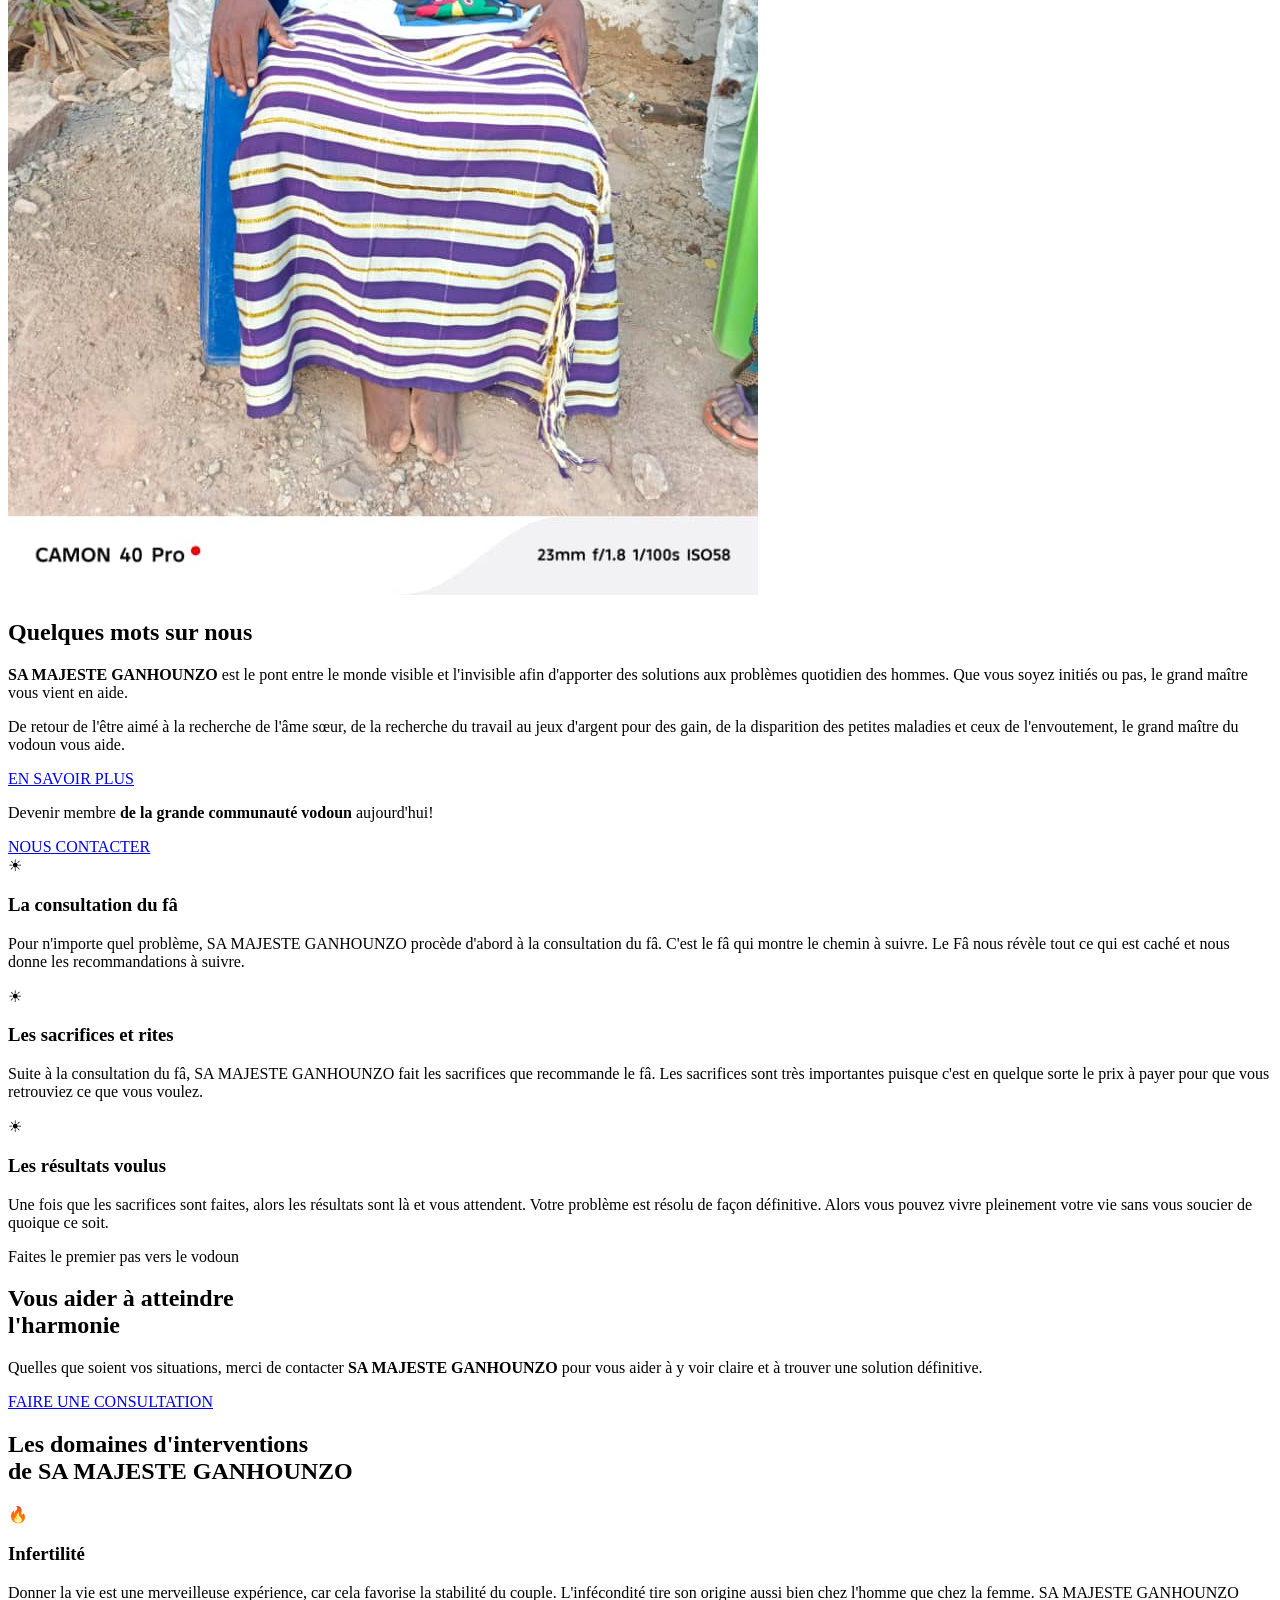
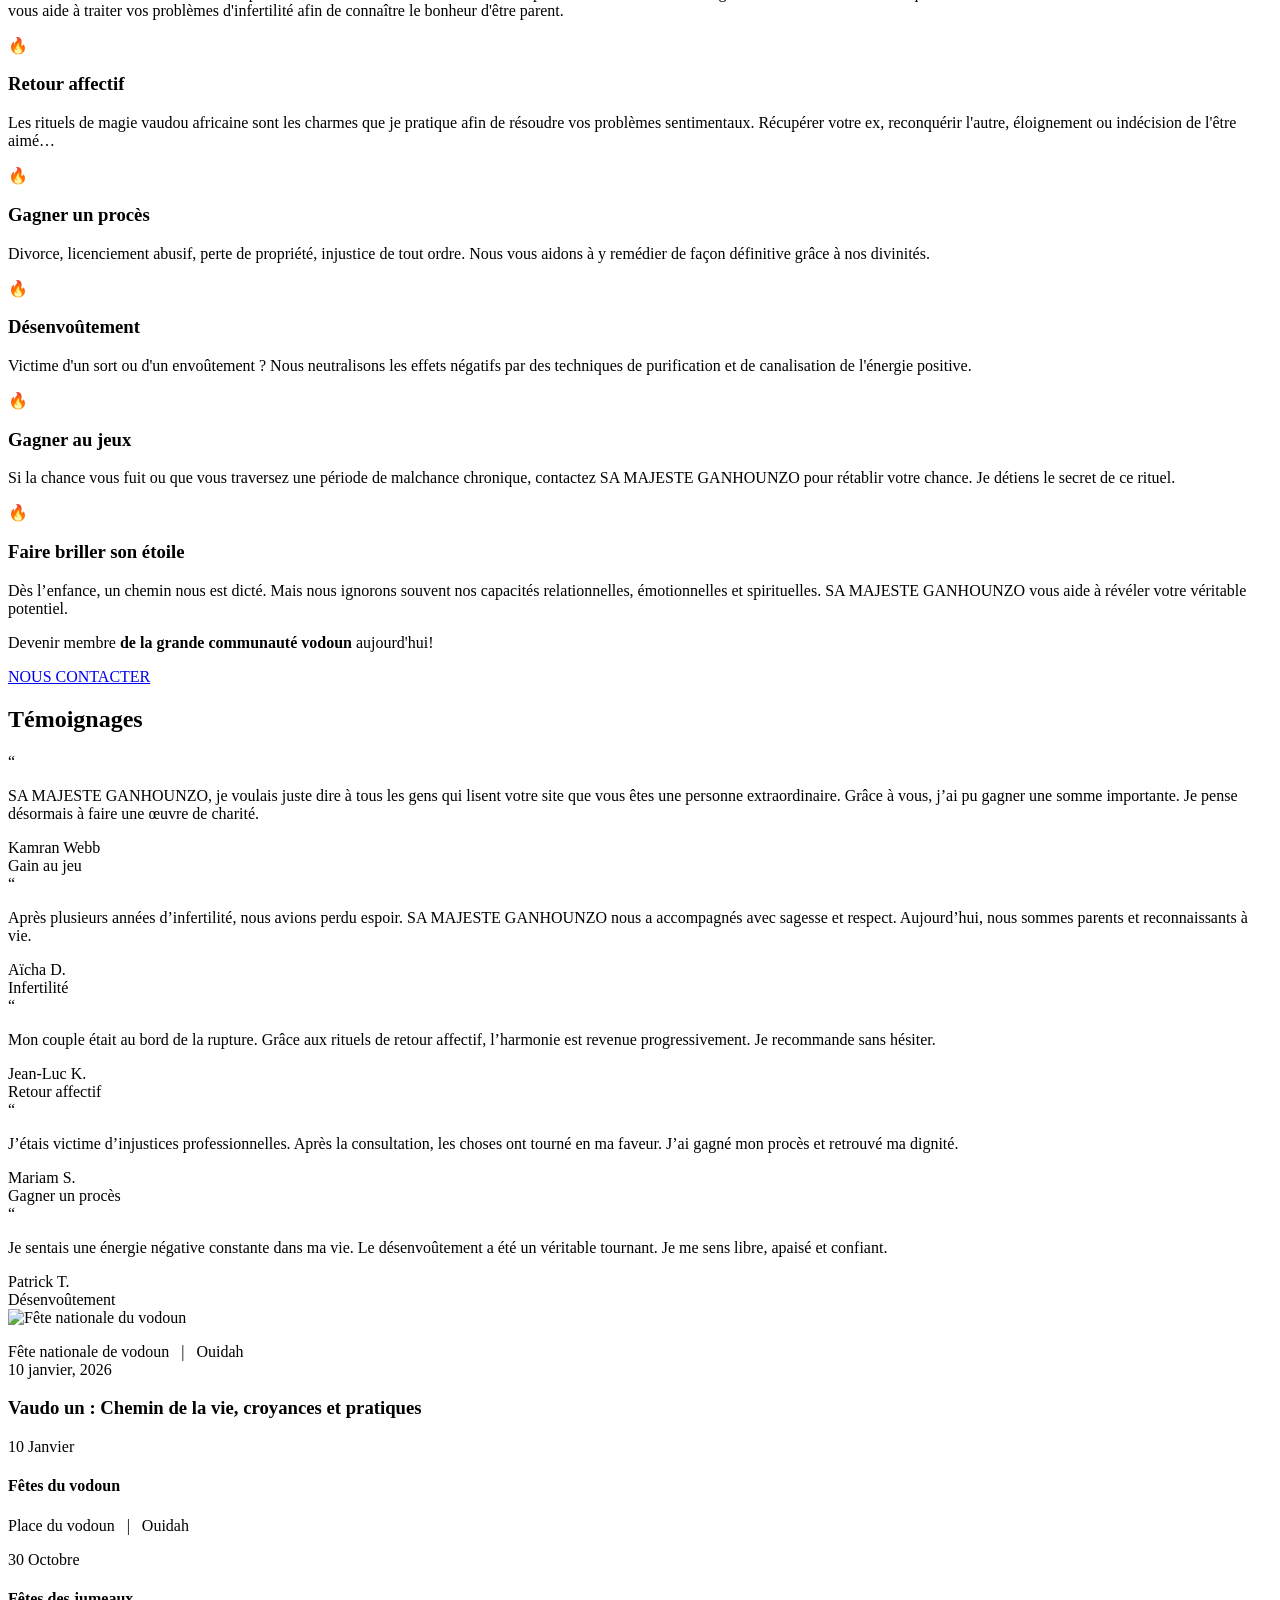
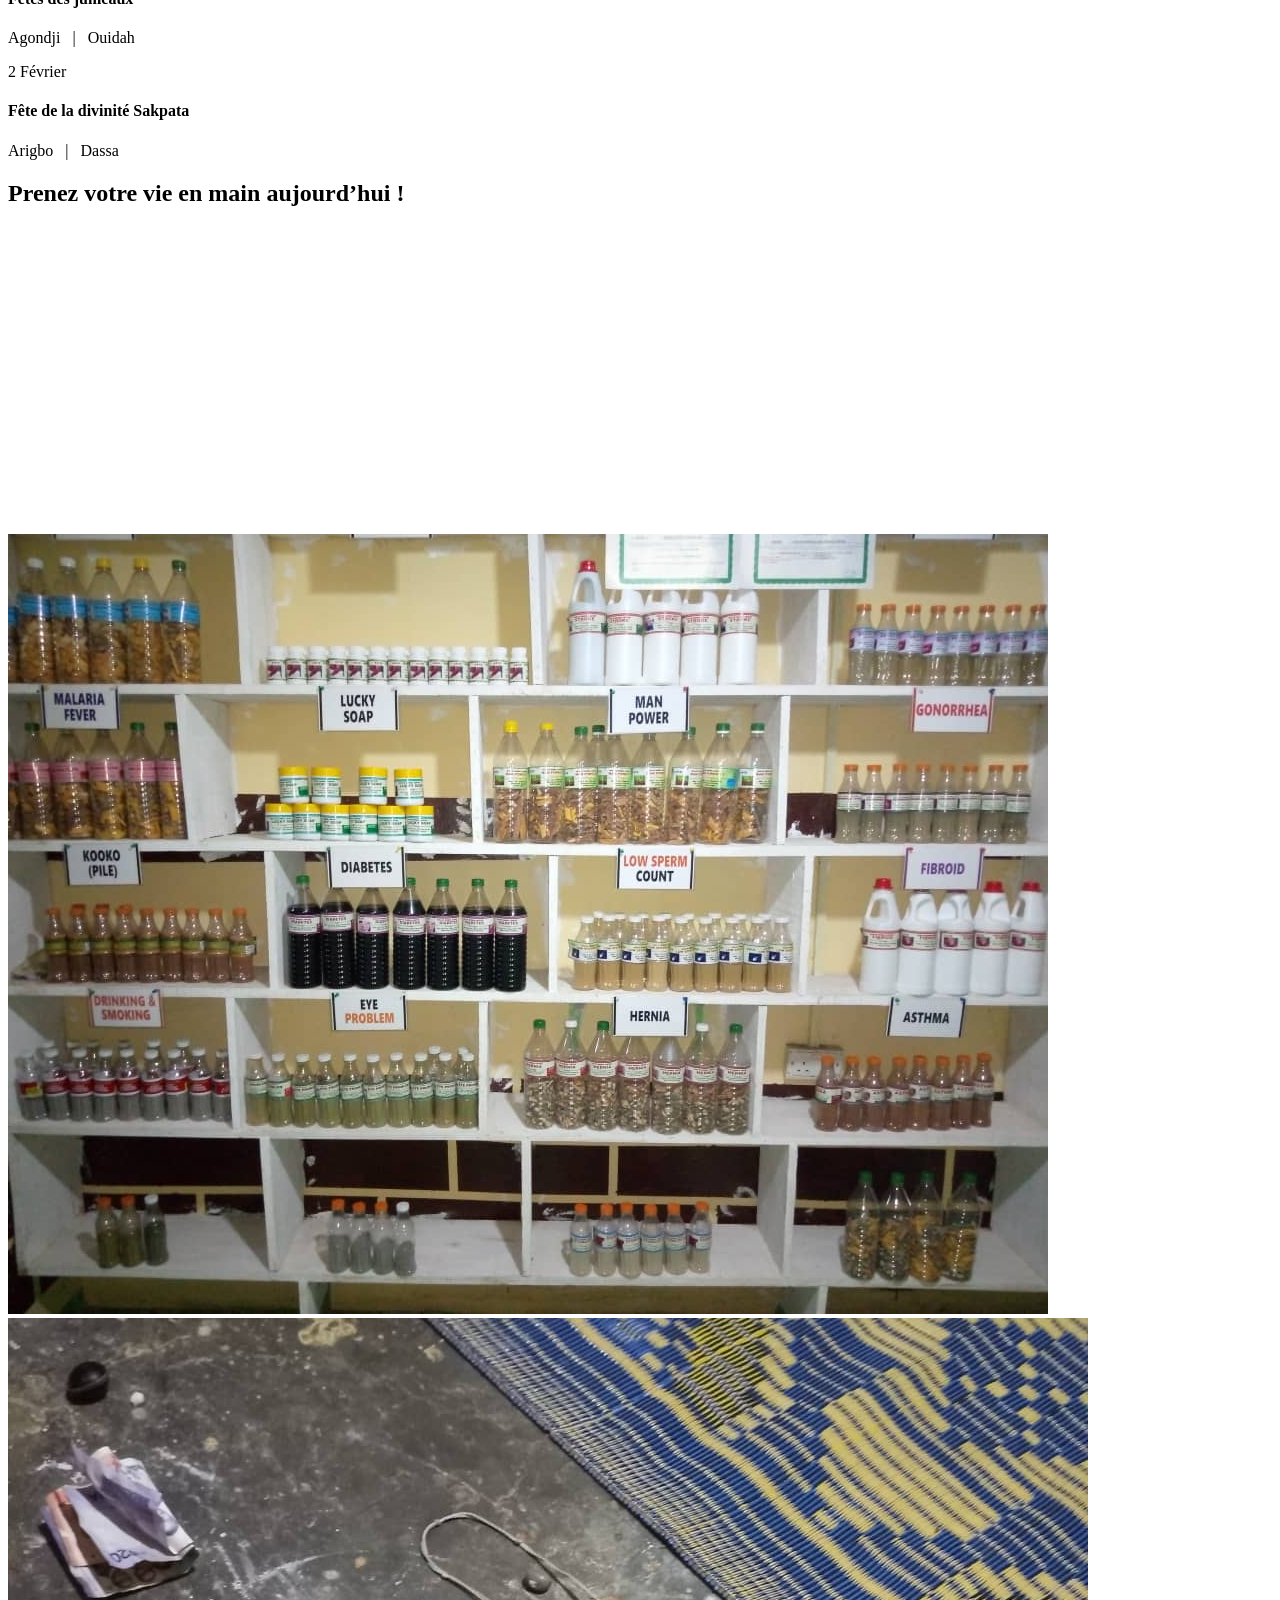
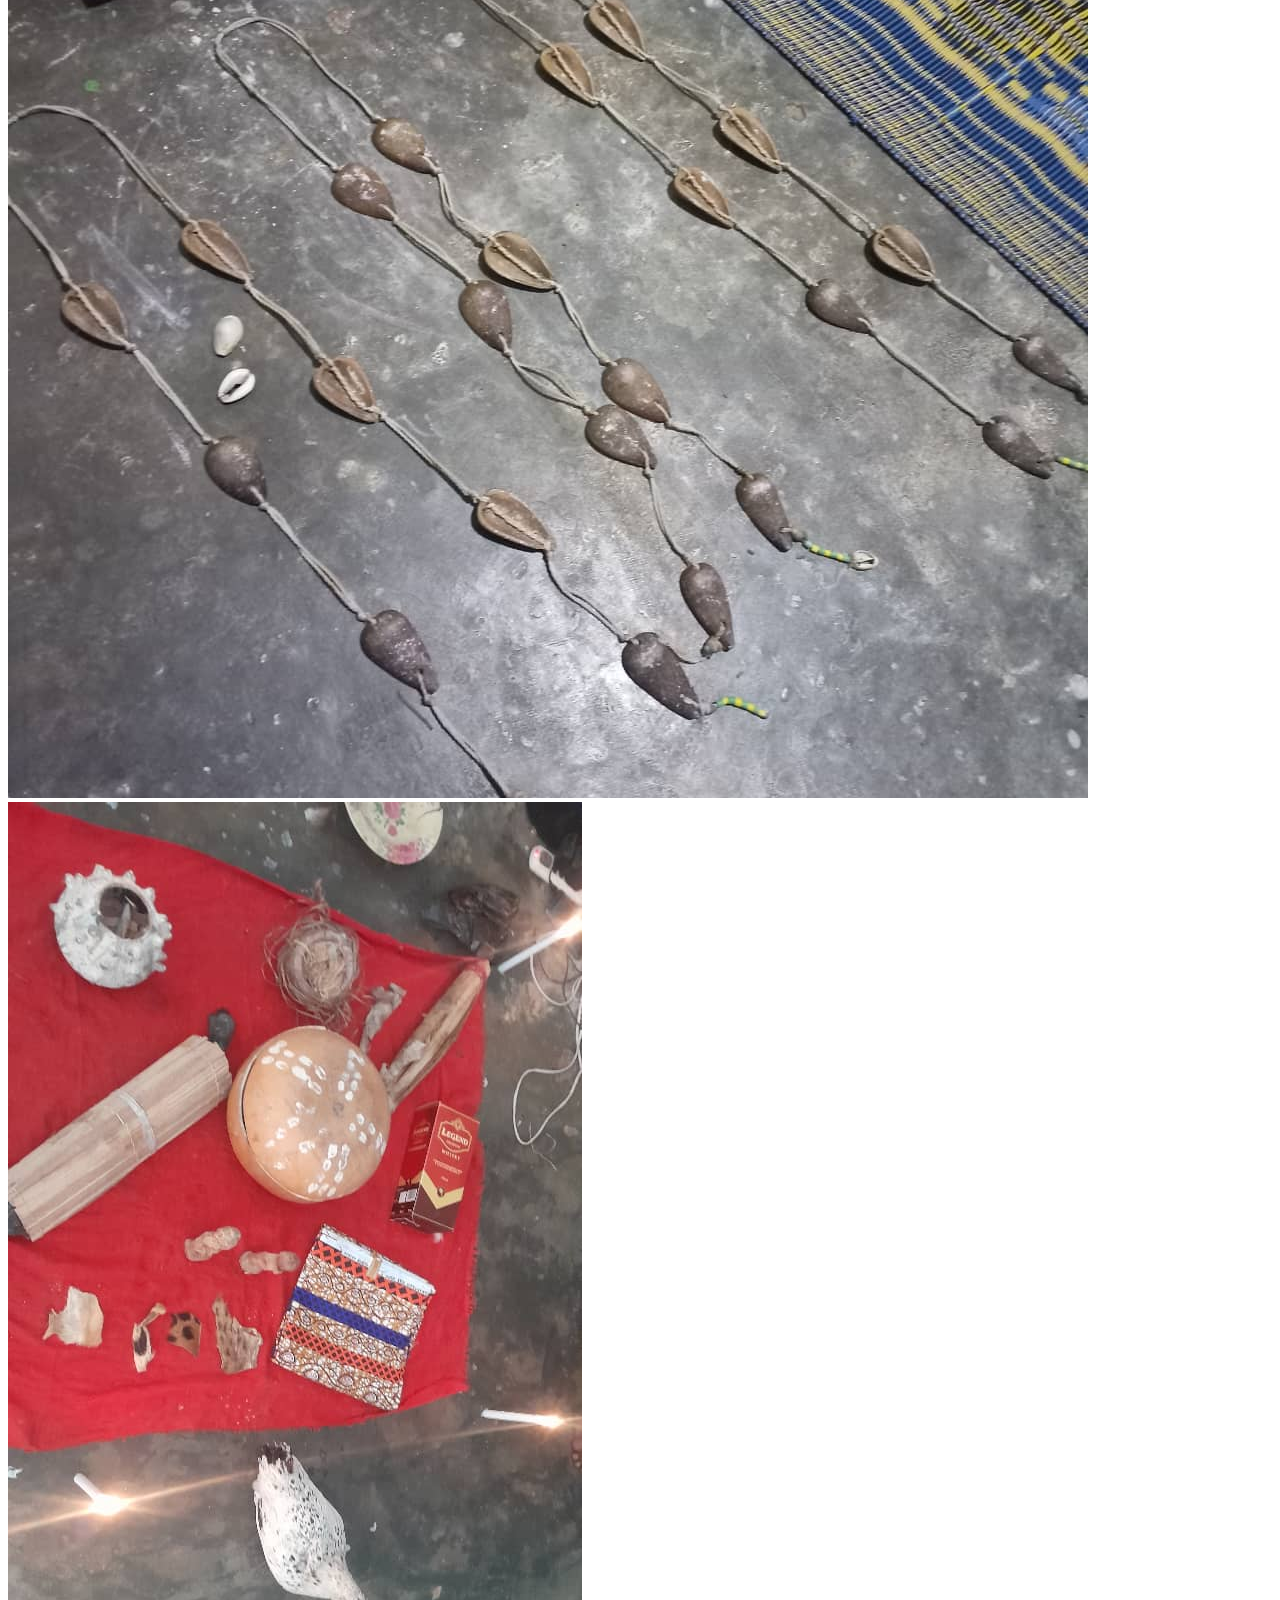
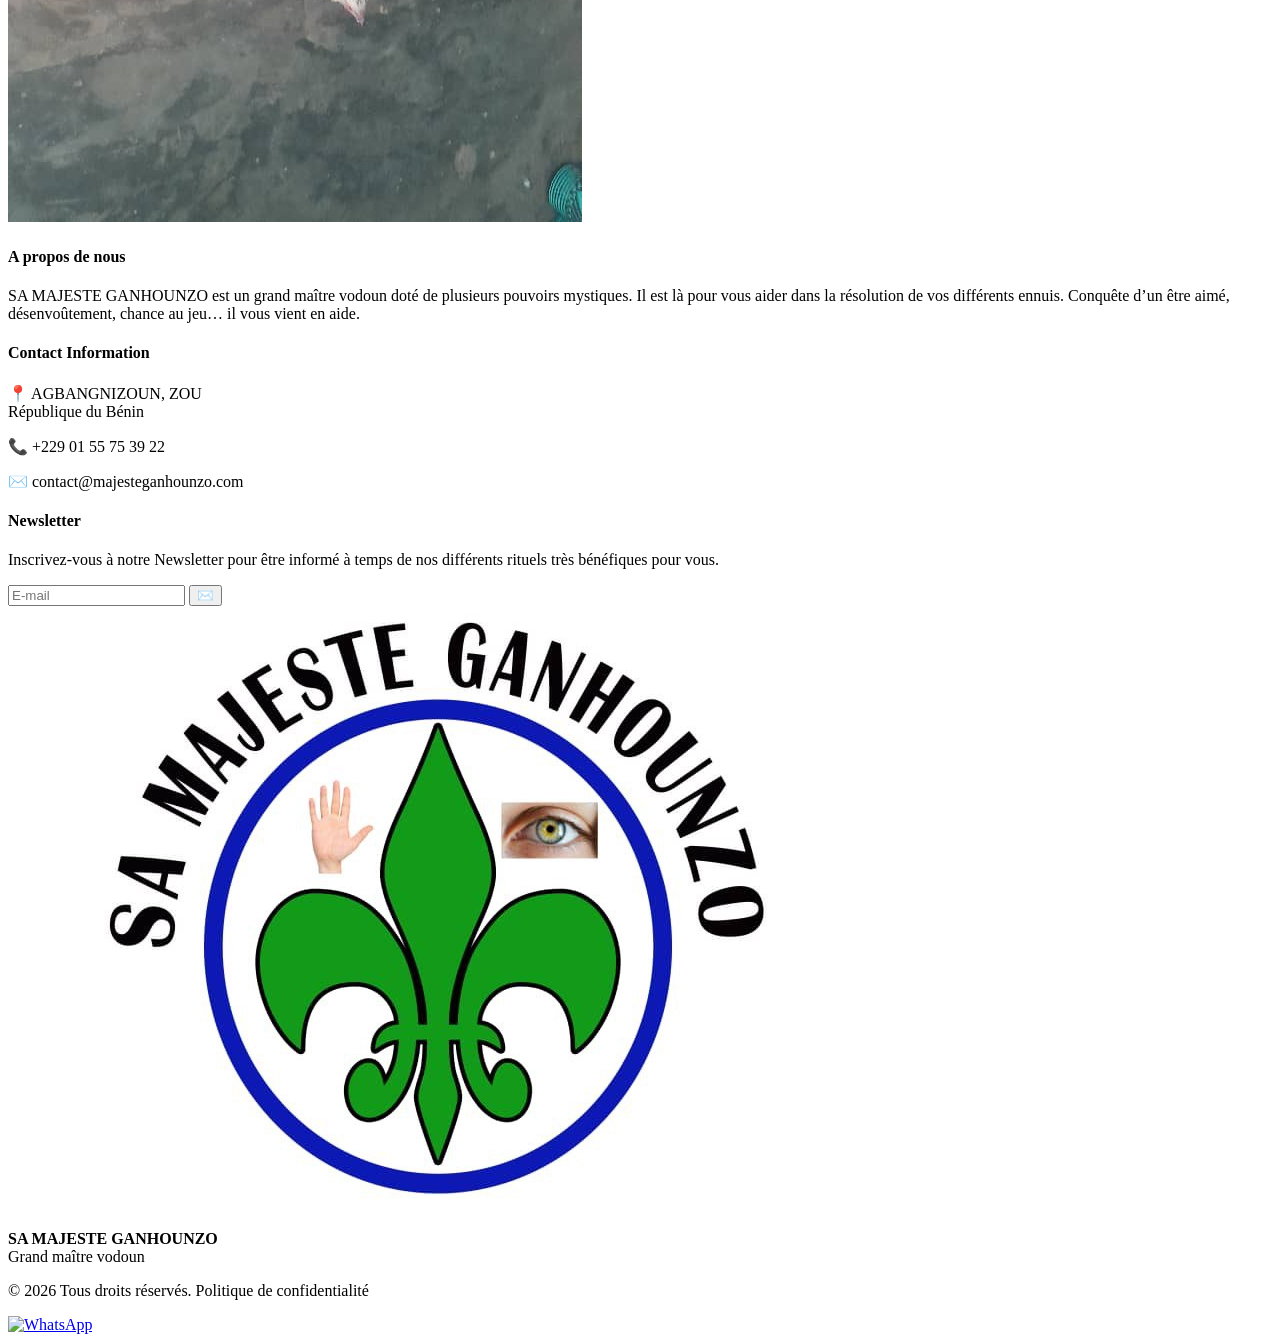
==== commit eb961a9b: "Update" ====
--- a/index.html
+++ b/index.html
@@ -554,7 +554,7 @@
       <h4>Contact Information</h4>
 
       <p class="footer-item">📍 AGBANGNIZOUN, ZOU<br>République du Bénin</p>
-      <p class="footer-item">📞 +229 01 99 82 39 10</p>
+      <p class="footer-item">📞 +229 01 55 75 39 22</p>
       <p class="footer-item">✉️ contact@majesteganhounzo.com</p>
     </div>
 
@@ -591,7 +591,7 @@
 </footer>
 
   <a
-  href="https://wa.me/22999823910"
+  href="https://wa.me/22955753922"
   target="_blank"
   class="whatsapp-float"
   aria-label="Contacter sur WhatsApp"
